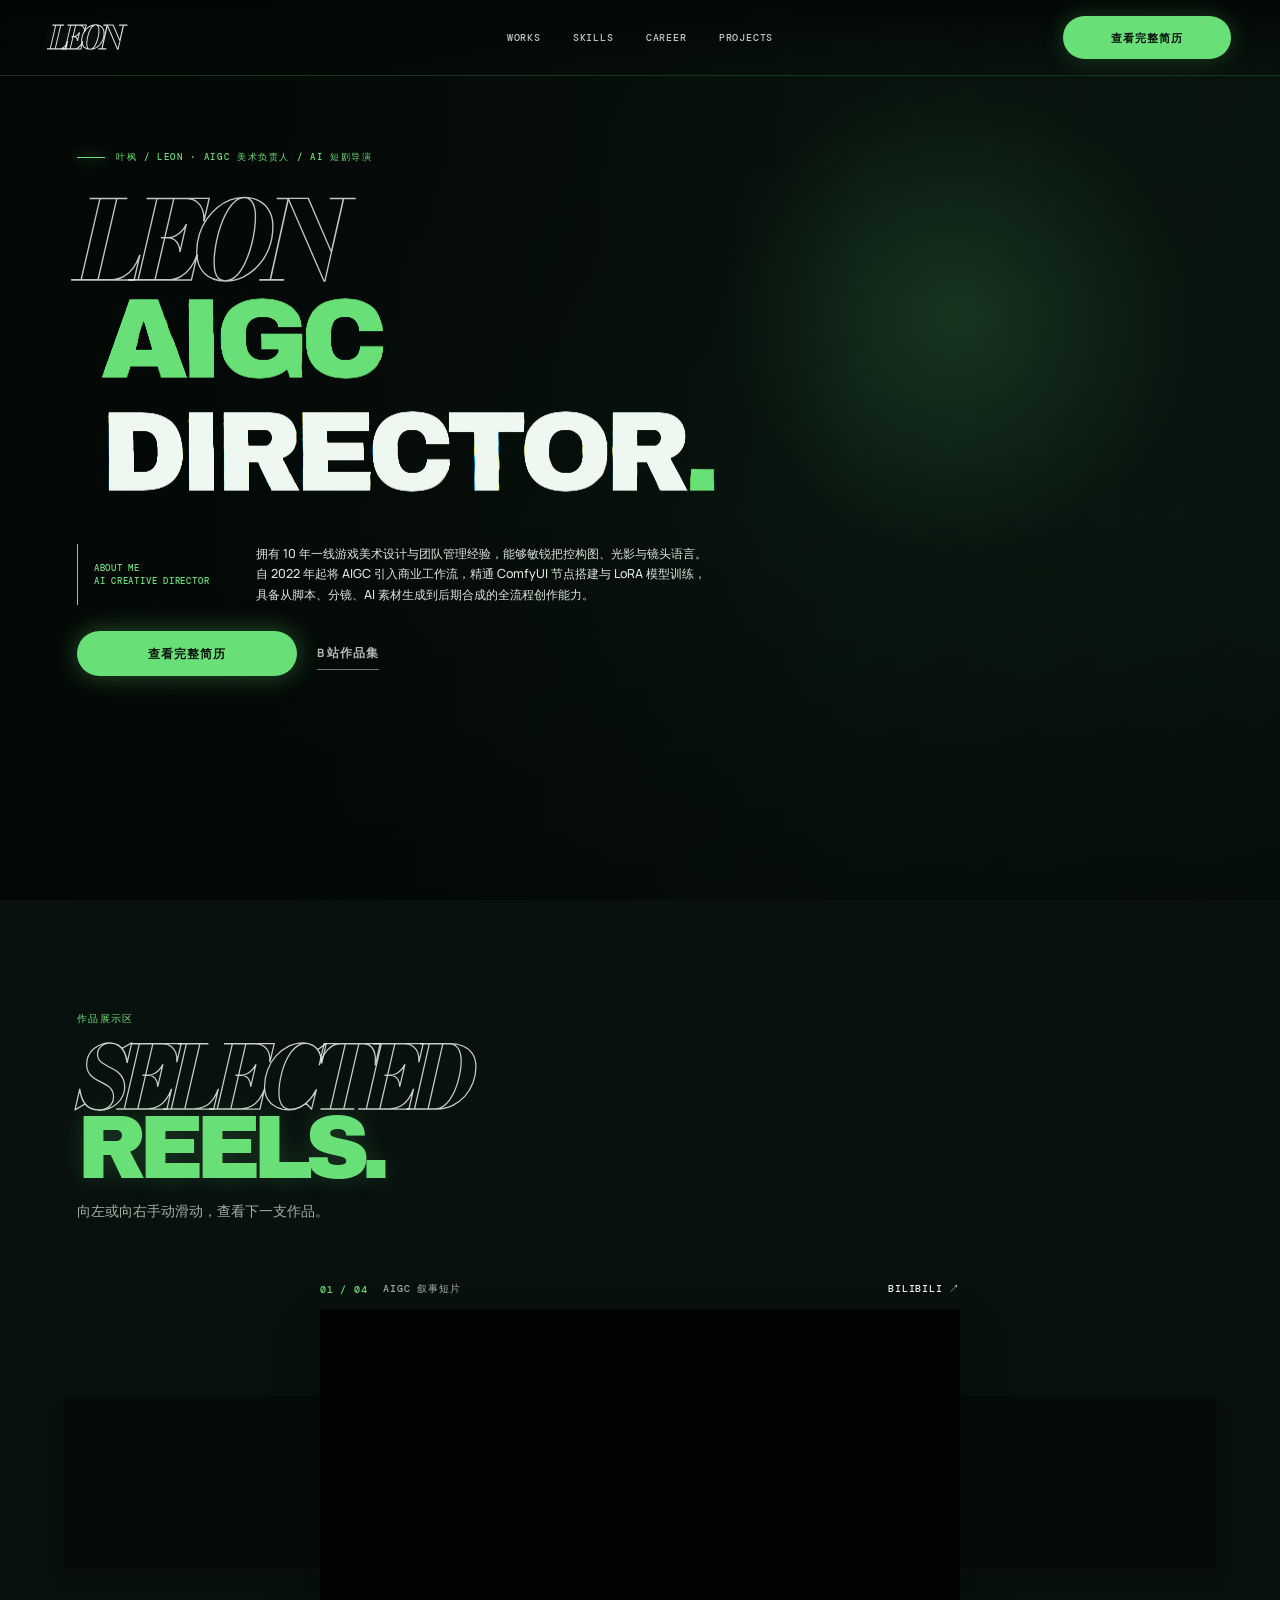
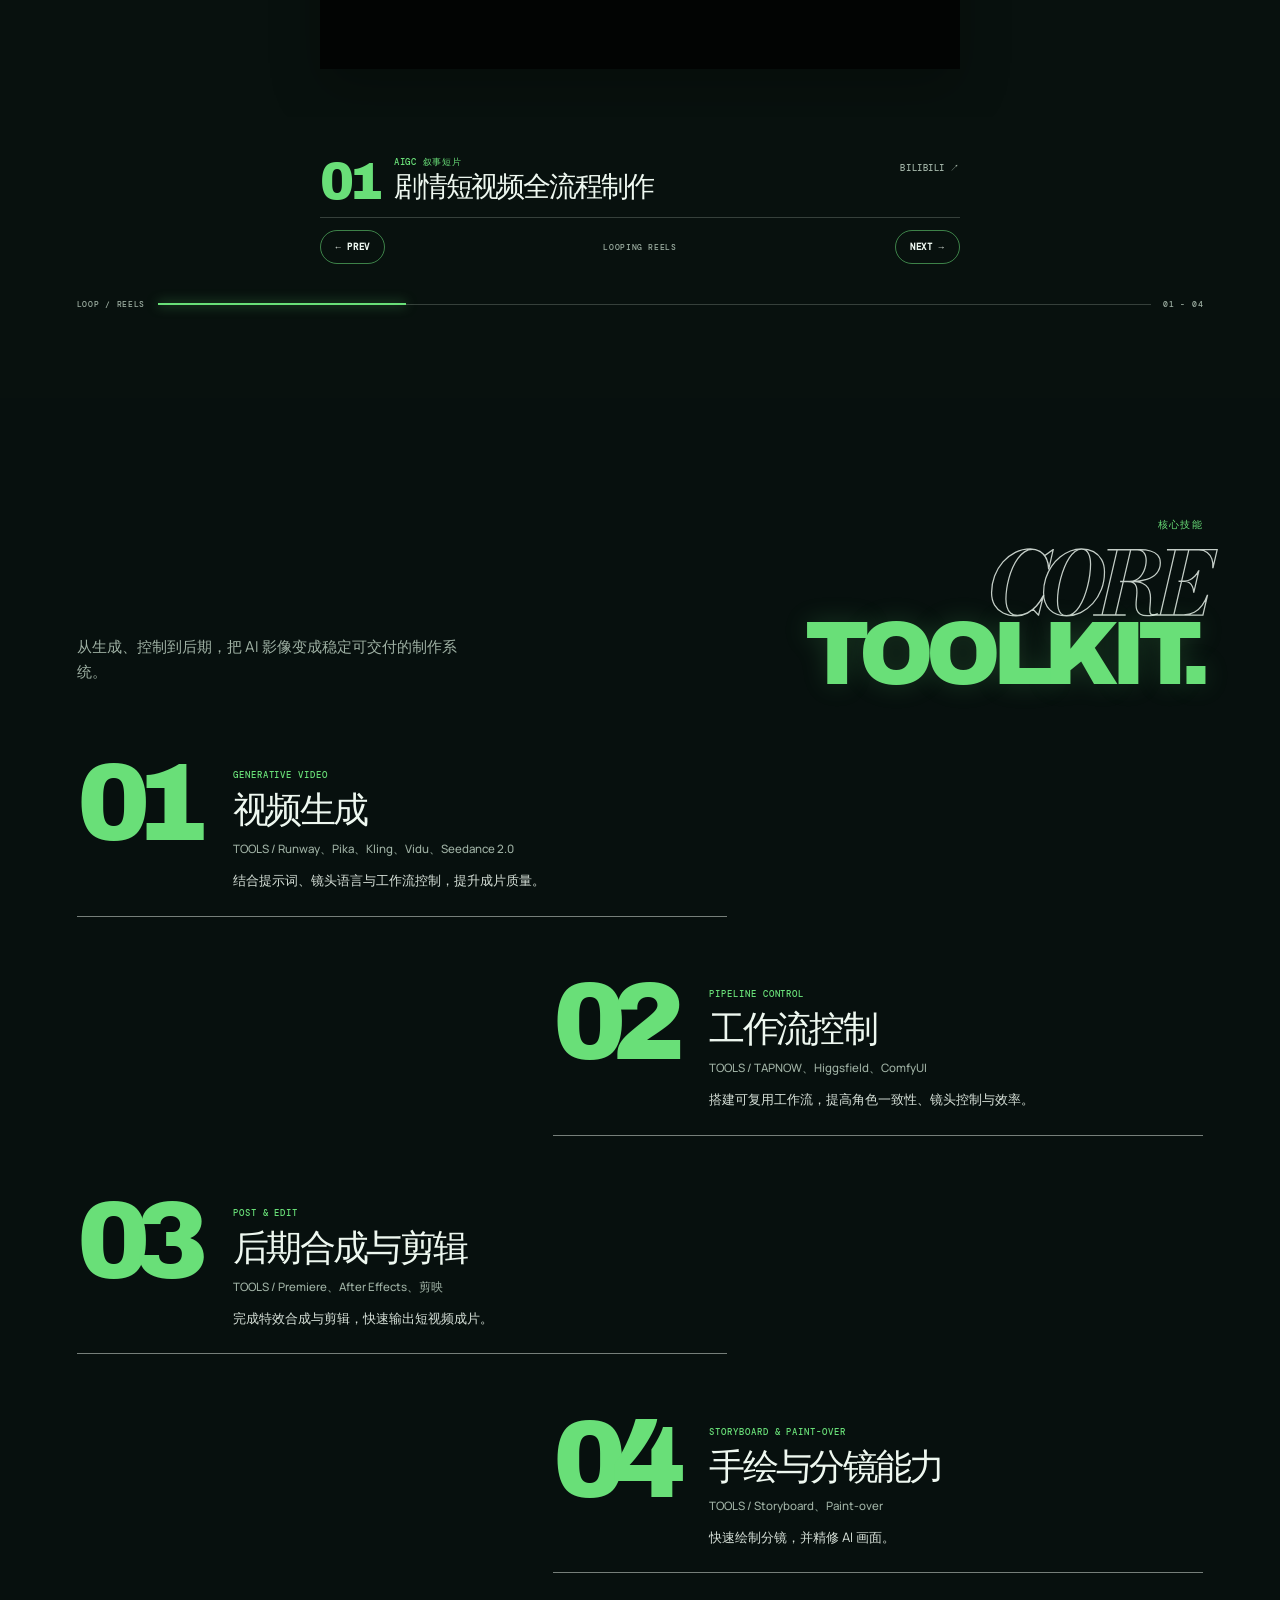
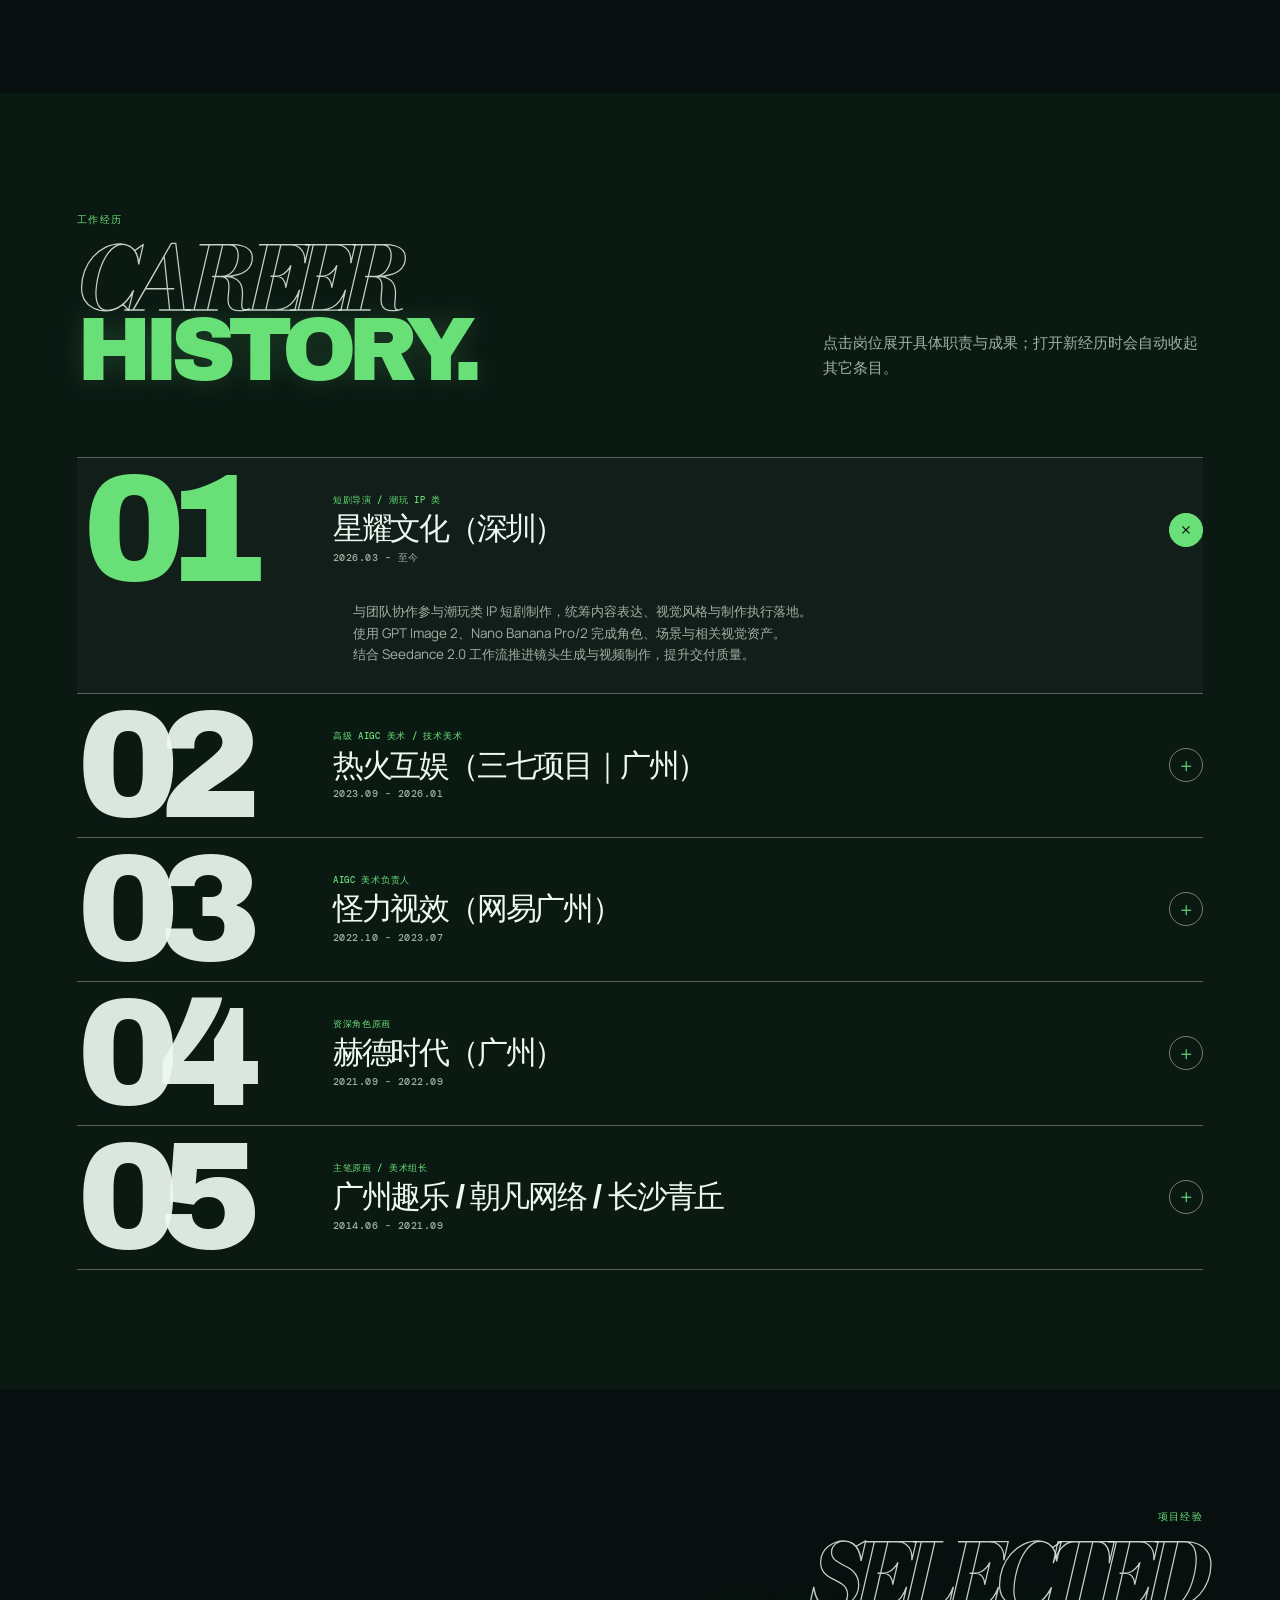
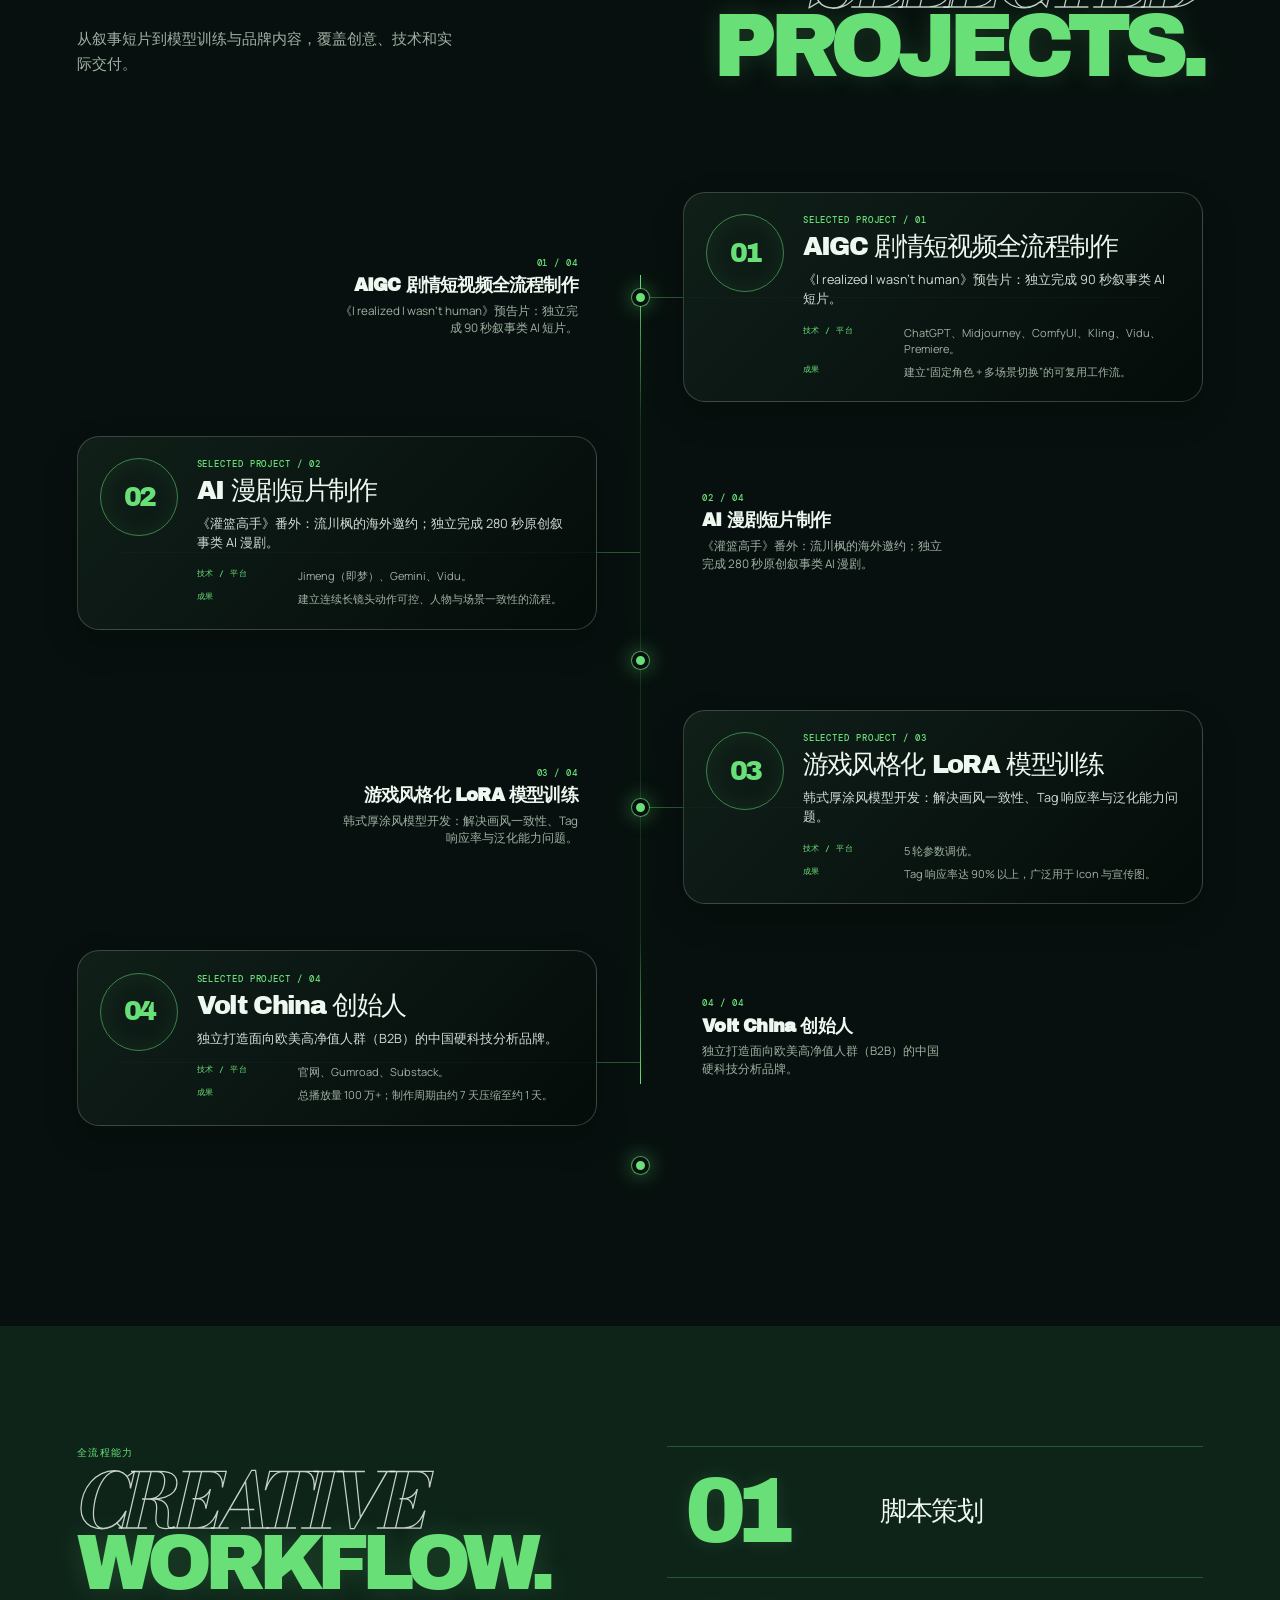
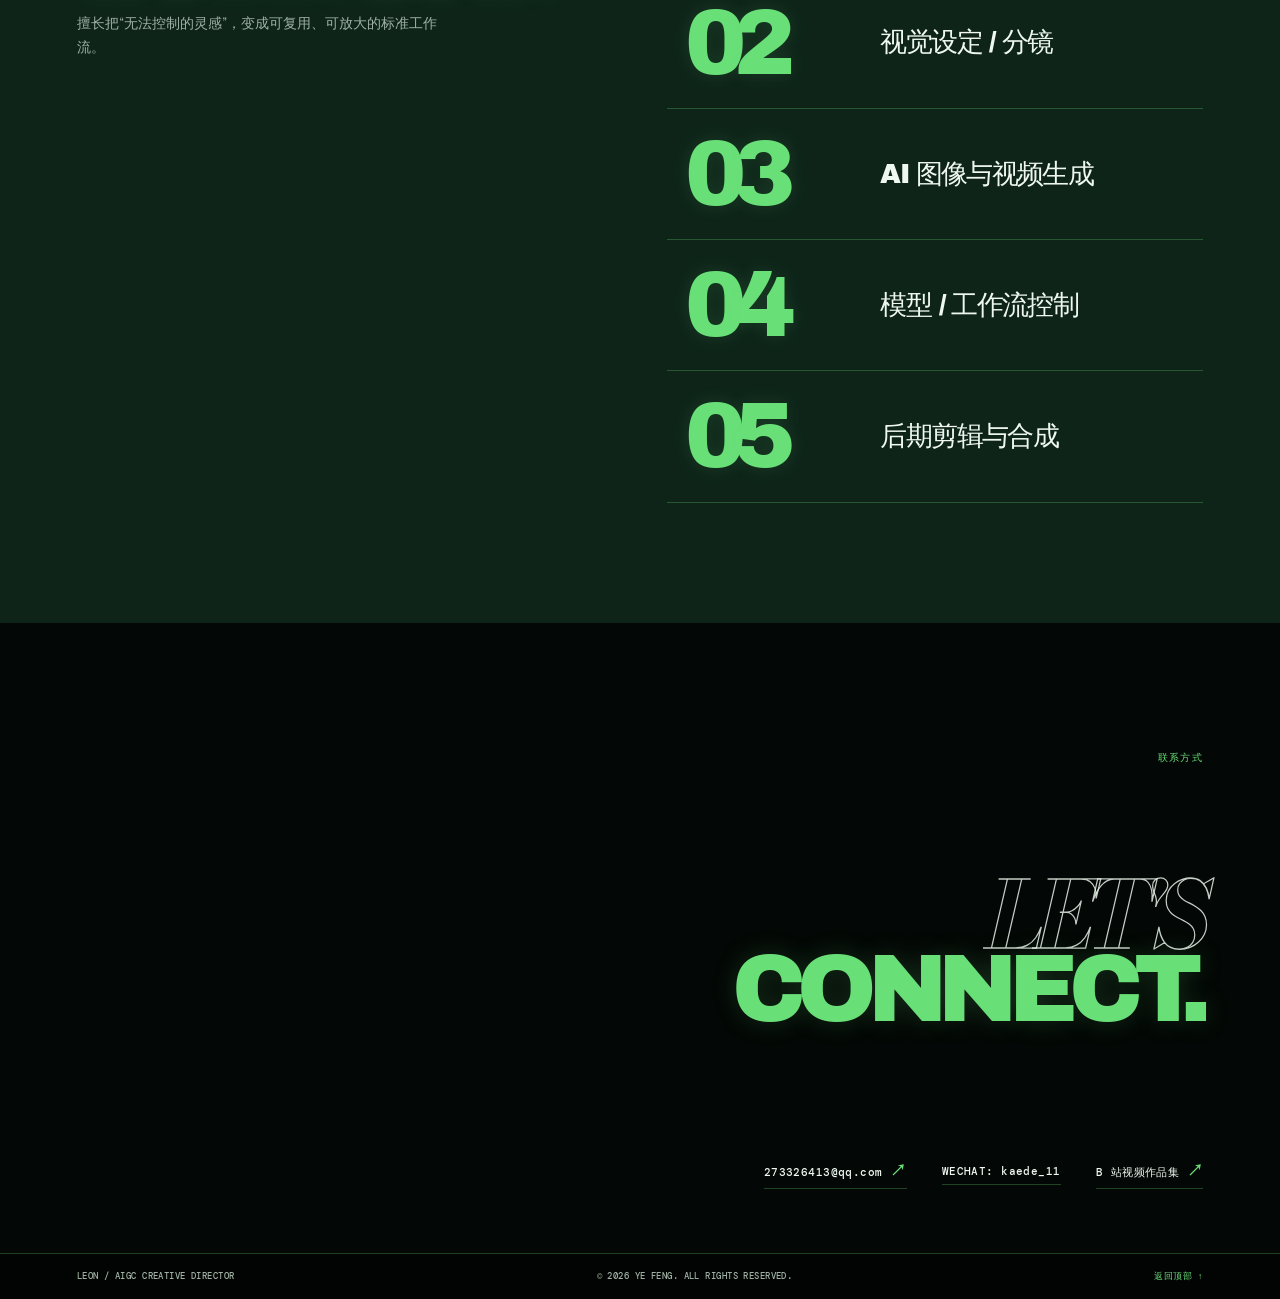
==== site-v29.html @ 6bfc0a17 "Cache-bust CSS ref with ?v=2 and inject inline fallback !important styles for hero-bio/button guaran" ====
<!DOCTYPE html><html lang="zh-CN"><head><meta charSet="utf-8"/><meta name="viewport" content="width=device-width, initial-scale=1"/><link rel="stylesheet" href="/assets/index-Bgl_lo5D.css?v=2" data-rsc-css-href="/assets/index-Bgl_lo5D.css?v=2" data-precedence="vite-rsc/importer-resources"/><link rel="stylesheet" href="/assets/WarpText-DCF2gOt4.css" data-precedence="vite-rsc/client-reference"/><link rel="modulepreload" href="/assets/layout-segment-context-imKtq6L3.js" crossorigin=""/><link rel="modulepreload" href="/assets/rolldown-runtime-S-ySWqyJ.js" crossorigin=""/><link rel="modulepreload" href="/assets/index-DXZuRIaU.js" crossorigin=""/><link rel="modulepreload" href="/assets/framework-XU8gKkFC.js" crossorigin=""/><link rel="modulepreload" href="/assets/WarpText-02QxRtZ-.js" crossorigin=""/><title>叶枫 LEON — AI Director &amp; AIGC Creative</title><meta name="description" content="叶枫 LEON，AI 导演与 AIGC 创意负责人。以游戏美术的审美标准，完成从创意、分镜到 AI 视频成片的视觉交付。"/><link rel="shortcut icon" href="/favicon.svg"/><link rel="icon" href="/favicon.svg"/><meta name="codex-preview" content="development"/><script>self.__VINEXT_RSC_PARAMS__={}</script><script>self.__VINEXT_RSC_NAV__={"pathname":"/","searchParams":[]}</script><link rel="modulepreload" href="/assets/index-DXZuRIaU.js" />
<style data-fallback-fix="HERO_BIO_FALLBACK_FIX">
.hero-bio{display:grid !important;align-items:center !important;grid-template-columns:145px minmax(250px,455px) !important;border-left:1px solid var(--acid) !important}
.hero-bio>span{display:block !important;text-align:left !important;justify-self:start !important;align-self:center !important;letter-spacing:.09em;font:500 .54rem/1.5 DM Mono,monospace;color:var(--acid);width:145px}
@media (width<=600px){
  .hero-bio{grid-template-columns:1fr !important}
  .hero-bio>span{width:145px !important}
}
.hero-primary b,.hero-secondary b{display:none !important}
.hero-primary{justify-content:center !important;font:800 .72rem/1 Manrope,"PingFang SC","HarmonyOS Sans SC","Microsoft YaHei",sans-serif !important;letter-spacing:.09em !important;text-transform:uppercase !important;padding:1.05rem 1.8rem !important}
.hero-secondary{font:700 .72rem Manrope,"PingFang SC","HarmonyOS Sans SC","Microsoft YaHei",sans-serif !important;letter-spacing:.07em !important}
.nav-button{font-family:Manrope,"PingFang SC","HarmonyOS Sans SC","Microsoft YaHei",sans-serif !important}
</style></head><body><main><nav class="site-nav" aria-label="Primary navigation"><a class="wordmark" href="#top" aria-label="LEON home">LEON</a><div class="nav-center"><a href="#work">WORKS</a><a href="#skills">SKILLS</a><a href="#experience">CAREER</a><a href="#projects">PROJECTS</a></div><a class="nav-button" href="leon-resume.pdf" target="_blank" rel="noreferrer">查看完整简历 <b>↗</b></a></nav><section class="hero-film" id="top" aria-label="叶枫 LEON，AIGC 美术负责人、AI 短剧导演"><video class="hero-video" autoPlay="" muted="" loop="" playsInline="" preload="metadata" aria-hidden="true"><source src="ice-reel.mp4" type="video/mp4"/></video><div class="hero-video-fallback" aria-hidden="true"></div><div class="hero-scrim" aria-hidden="true"></div><div class="hero-copy"><p class="hero-kicker"><span></span> 叶枫 / LEON · AIGC 美术负责人 / AI 短剧导演</p><div class="hero-display hero-display-warp" role="heading" aria-level="1" aria-label="LEON AIGC DIRECTOR"><span class="outline-word">LEON</span><div class="warp-text  hero-warp hero-warp-acid" style="height:clamp(4.7rem, 8.8vw, 10.7rem)" role="img" aria-label="AIGC"><span class="warp-text-fallback" aria-hidden="true">AIGC</span></div><div class="warp-text  hero-warp hero-warp-director" style="height:clamp(4.7rem, 8.8vw, 10.7rem)" role="img" aria-label="DIRECTOR."><span class="warp-text-fallback" aria-hidden="true">DIRECTOR.</span></div></div><div class="hero-bio"><span>ABOUT ME<br/>AI CREATIVE DIRECTOR</span><p>拥有 10 年一线游戏美术设计与团队管理经验，能够敏锐把控构图、光影与镜头语言。自 2022 年起将 AIGC 引入商业工作流，精通 ComfyUI 节点搭建与 LoRA 模型训练，具备从脚本、分镜、AI 素材生成到后期合成的全流程创作能力。</p></div><div class="hero-actions"><a class="hero-primary" href="leon-resume.pdf" target="_blank" rel="noreferrer">查看完整简历</a><a class="hero-secondary" href="https://space.bilibili.com/1673698055" target="_blank" rel="noreferrer">B 站作品集</a></div></div></section><section class="work-zone" id="work"><header class="work-heading heading-left"><span class="section-chinese">作品展示区</span><h2 class="section-display"><span class="display-outline">SELECTED</span><span class="display-solid">REELS.</span></h2><p>向左或向右手动滑动，查看下一支作品。</p></header><div class="video-rail" aria-label="四支视频作品，横向滑动查看" data-video-rail="true"><article class="video-stage" data-active="" data-video-index="01" data-video-type="AIGC 叙事短片" data-video-title="剧情短视频全流程制作" data-video-url="https://www.bilibili.com/video/BV1trMJ6xEvJ/"><div class="stage-meta"><span>01<!-- --> / 04</span><span>AIGC 叙事短片</span><a href="https://www.bilibili.com/video/BV1trMJ6xEvJ/" target="_blank" rel="noreferrer">BILIBILI ↗</a></div><div class="stage-player"><iframe src="https://player.bilibili.com/player.html?bvid=BV1trMJ6xEvJ&amp;autoplay=0" title="01 剧情短视频全流程制作" loading="lazy" allow="autoplay; fullscreen; picture-in-picture" allowFullScreen="" referrerPolicy="strict-origin-when-cross-origin"></iframe></div></article><article class="video-stage" data-video-index="02" data-video-type="AI 漫剧短片" data-video-title="连续叙事与镜头控制" data-video-url="https://www.bilibili.com/video/BV1xMcWzFEqa/"><div class="stage-meta"><span>02<!-- --> / 04</span><span>AI 漫剧短片</span><a href="https://www.bilibili.com/video/BV1xMcWzFEqa/" target="_blank" rel="noreferrer">BILIBILI ↗</a></div><div class="stage-player"><iframe src="https://player.bilibili.com/player.html?bvid=BV1xMcWzFEqa&amp;autoplay=0" title="02 连续叙事与镜头控制" loading="lazy" allow="autoplay; fullscreen; picture-in-picture" allowFullScreen="" referrerPolicy="strict-origin-when-cross-origin"></iframe></div></article><article class="video-stage" data-video-index="03" data-video-type="AI 视觉实验" data-video-title="氛围、角色与镜头预演" data-video-url="https://www.bilibili.com/video/BV1BmmMBuEsG/"><div class="stage-meta"><span>03<!-- --> / 04</span><span>AI 视觉实验</span><a href="https://www.bilibili.com/video/BV1BmmMBuEsG/" target="_blank" rel="noreferrer">BILIBILI ↗</a></div><div class="stage-player"><iframe src="https://player.bilibili.com/player.html?bvid=BV1BmmMBuEsG&amp;autoplay=0" title="03 氛围、角色与镜头预演" loading="lazy" allow="autoplay; fullscreen; picture-in-picture" allowFullScreen="" referrerPolicy="strict-origin-when-cross-origin"></iframe></div></article><article class="video-stage" data-video-index="04" data-video-type="品牌视觉短片" data-video-title="概念视觉与动态表达" data-video-url="https://www.bilibili.com/video/BV1XRCiBYECo/"><div class="stage-meta"><span>04<!-- --> / 04</span><span>品牌视觉短片</span><a href="https://www.bilibili.com/video/BV1XRCiBYECo/" target="_blank" rel="noreferrer">BILIBILI ↗</a></div><div class="stage-player"><iframe src="https://player.bilibili.com/player.html?bvid=BV1XRCiBYECo&amp;autoplay=0" title="04 概念视觉与动态表达" loading="lazy" allow="autoplay; fullscreen; picture-in-picture" allowFullScreen="" referrerPolicy="strict-origin-when-cross-origin"></iframe></div></article></div><div class="active-video-caption" data-video-caption="true" aria-live="polite"><b data-active-video-index="true">01</b><div><span data-active-video-type="true">AIGC 叙事短片</span><h3 data-active-video-title="true">剧情短视频全流程制作</h3></div><a data-active-video-link="true" href="https://www.bilibili.com/video/BV1trMJ6xEvJ/" target="_blank" rel="noreferrer">BILIBILI ↗</a></div><div class="video-controls" aria-label="作品切换"><button type="button" data-video-prev="true" aria-label="上一支视频">← PREV</button><span>LOOPING REELS</span><button type="button" data-video-next="true" aria-label="下一支视频">NEXT →</button></div><div class="rail-progress" aria-hidden="true"><span>LOOP / REELS</span><div><b data-video-progress="true"></b></div><span data-video-progress-label="true">01 - 04</span></div></section><script data-video-title-sync="true">(() => { const rail = document.querySelector('[data-video-rail]'); const caption = document.querySelector('[data-video-caption]'); const indexLabel = document.querySelector('[data-active-video-index]'); const typeLabel = document.querySelector('[data-active-video-type]'); const titleLabel = document.querySelector('[data-active-video-title]'); const link = document.querySelector('[data-active-video-link]'); const previous = document.querySelector('[data-video-prev]'); const next = document.querySelector('[data-video-next]'); const progress = document.querySelector('[data-video-progress]'); const progressLabel = document.querySelector('[data-video-progress-label]'); if (!rail || !indexLabel || !typeLabel || !titleLabel || !link) return; const cards = Array.from(rail.querySelectorAll('[data-video-index]')); const positions = [{ x: '0vw', scale: '1', opacity: '1', z: '4' }, { x: '33vw', scale: '.48', opacity: '.36', z: '2' }, { x: '57vw', scale: '.26', opacity: '.12', z: '1' }, { x: '-33vw', scale: '.48', opacity: '.36', z: '2' }]; let activeIndex = 0; let previousIndex = 0; let renderedIndex = -1; let captionTimer; const paintCaption = (card) => { indexLabel.textContent = card.dataset.videoIndex || ''; typeLabel.textContent = card.dataset.videoType || ''; titleLabel.textContent = card.dataset.videoTitle || ''; link.setAttribute('href', card.dataset.videoUrl || '#'); if (caption) caption.classList.remove('is-changing'); }; const updateProgress = (index, direction) => { if (!progress) return; const setPosition = (value) => { progress.style.transform = 'translateX(' + value + '%)'; }; if (direction > 0 && previousIndex === cards.length - 1 && index === 0) { progress.classList.add('is-resetting'); setPosition(400); window.requestAnimationFrame(() => window.requestAnimationFrame(() => { progress.classList.remove('is-resetting'); setPosition(0); })); } else if (direction < 0 && previousIndex === 0 && index === cards.length - 1) { progress.classList.add('is-resetting'); setPosition(-100); window.requestAnimationFrame(() => window.requestAnimationFrame(() => { progress.classList.remove('is-resetting'); setPosition((cards.length - 1) * 100); })); } else { setPosition(index * 100); } if (progressLabel) progressLabel.textContent = String(index + 1).padStart(2, '0') + ' - ' + String(cards.length).padStart(2, '0'); previousIndex = index; }; const sync = (nextIndex = activeIndex, direction = 0) => { activeIndex = (nextIndex + cards.length) % cards.length; const card = cards[activeIndex]; if (!card) return; cards.forEach((item, index) => { const slot = (index - activeIndex + cards.length) % cards.length; const position = positions[slot]; item.style.setProperty('--carousel-x', position.x); item.style.setProperty('--carousel-scale', position.scale); item.style.setProperty('--carousel-opacity', position.opacity); item.style.setProperty('--carousel-z', position.z); item.toggleAttribute('data-active', index === activeIndex); item.setAttribute('aria-hidden', index === activeIndex ? 'false' : 'true'); }); updateProgress(activeIndex, direction); if (activeIndex === renderedIndex) return; clearTimeout(captionTimer); if (caption && renderedIndex !== -1) { caption.classList.add('is-changing'); captionTimer = window.setTimeout(() => paintCaption(card), 170); } else { paintCaption(card); } renderedIndex = activeIndex; }; const move = (direction) => sync(activeIndex + direction, direction); if (previous) previous.addEventListener('click', () => move(-1)); if (next) next.addEventListener('click', () => move(1)); sync(); })();</script><section class="skills-zone" id="skills"><header class="section-heading heading-right"><div class="section-title"><span class="section-chinese">核心技能</span><h2 class="section-display"><span class="display-outline">CORE</span><span class="display-solid">TOOLKIT.</span></h2></div><p>从生成、控制到后期，把 AI 影像变成稳定可交付的制作系统。</p></header><div class="skills-flow"><article class="skills-step"><span class="skill-index">01</span><div class="skill-copy"><span class="skill-label">GENERATIVE VIDEO</span><h3>视频生成</h3><small>TOOLS / <!-- -->Runway、Pika、Kling、Vidu、Seedance 2.0</small><p>结合提示词、镜头语言与工作流控制，提升成片质量。</p></div></article><article class="skills-step"><span class="skill-index">02</span><div class="skill-copy"><span class="skill-label">PIPELINE CONTROL</span><h3>工作流控制</h3><small>TOOLS / <!-- -->TAPNOW、Higgsfield、ComfyUI</small><p>搭建可复用工作流，提高角色一致性、镜头控制与效率。</p></div></article><article class="skills-step"><span class="skill-index">03</span><div class="skill-copy"><span class="skill-label">POST &amp; EDIT</span><h3>后期合成与剪辑</h3><small>TOOLS / <!-- -->Premiere、After Effects、剪映</small><p>完成特效合成与剪辑，快速输出短视频成片。</p></div></article><article class="skills-step"><span class="skill-index">04</span><div class="skill-copy"><span class="skill-label">STORYBOARD &amp; PAINT-OVER</span><h3>手绘与分镜能力</h3><small>TOOLS / <!-- -->Storyboard、Paint-over</small><p>快速绘制分镜，并精修 AI 画面。</p></div></article></div></section><section class="experience-zone" id="experience"><header class="section-heading heading-left"><div class="section-title"><span class="section-chinese">工作经历</span><h2 class="section-display"><span class="display-outline">CAREER</span><span class="display-solid">HISTORY.</span></h2></div><p>点击岗位展开具体职责与成果；打开新经历时会自动收起其它条目。</p></header><div class="experience-list"><details class="experience-card" name="career-history" open=""><summary class="experience-toggle"><span class="experience-index">0<!-- -->1</span><span class="experience-summary"><span class="experience-role">短剧导演 / 潮玩 IP 类</span><strong>星耀文化（深圳）</strong><time>2026.03 - 至今</time></span><span class="experience-action" aria-hidden="true">+</span></summary><div class="experience-detail"><div><ul><li>与团队协作参与潮玩类 IP 短剧制作，统筹内容表达、视觉风格与制作执行落地。</li><li>使用 GPT Image 2、Nano Banana Pro/2 完成角色、场景与相关视觉资产。</li><li>结合 Seedance 2.0 工作流推进镜头生成与视频制作，提升交付质量。</li></ul></div></div></details><details class="experience-card" name="career-history"><summary class="experience-toggle"><span class="experience-index">0<!-- -->2</span><span class="experience-summary"><span class="experience-role">高级 AIGC 美术 / 技术美术</span><strong>热火互娱（三七项目｜广州）</strong><time>2023.09 - 2026.01</time></span><span class="experience-action" aria-hidden="true">+</span></summary><div class="experience-detail"><div><ul><li>引入 Stable Diffusion + ControlNet 工作流，辅助角色原画与概念设计，草图至细化阶段效率提升 30%。</li><li>探索静态角色立绘转高品质动态展示视频，用于内部宣发与 Demo 演示。</li><li>对 AI 素材进行高精度手绘修缮与重绘，达到一线游戏项目美术品质标准。</li></ul></div></div></details><details class="experience-card" name="career-history"><summary class="experience-toggle"><span class="experience-index">0<!-- -->3</span><span class="experience-summary"><span class="experience-role">AIGC 美术负责人</span><strong>怪力视效（网易广州）</strong><time>2022.10 - 2023.07</time></span><span class="experience-action" aria-hidden="true">+</span></summary><div class="experience-detail"><div><ul><li>从 0 到 1 搭建管线：主导美术数字化转型，搭建基于 Midjourney 的前期概念设计工作流。</li><li>训练项目专属 LoRA，解决风格割裂问题，成功纳入正式生产，整体供给效率提升 40%。</li><li>快速制作动态分镜与概念短片，辅助低成本创意验证；并编写操作手册、组织内部培训。</li></ul></div></div></details><details class="experience-card" name="career-history"><summary class="experience-toggle"><span class="experience-index">0<!-- -->4</span><span class="experience-summary"><span class="experience-role">资深角色原画</span><strong>赫德时代（广州）</strong><time>2021.09 - 2022.09</time></span><span class="experience-action" aria-hidden="true">+</span></summary><div class="experience-detail"><div><ul><li>负责核心项目组写实类角色设计与立绘绘制，把控整体美术风格。</li><li>积累写实唯美画风审美，为 AI 写实视频生成奠定基础。</li></ul></div></div></details><details class="experience-card" name="career-history"><summary class="experience-toggle"><span class="experience-index">0<!-- -->5</span><span class="experience-summary"><span class="experience-role">主笔原画 / 美术组长</span><strong>广州趣乐 / 朝凡网络 / 长沙青丘</strong><time>2014.06 - 2021.09</time></span><span class="experience-action" aria-hidden="true">+</span></summary><div class="experience-detail"><div><ul><li>历任主笔原画、美术组长，拥有多年带队经验。</li><li>熟悉二次元、国风、写实等游戏美术开发流程，具备项目推动力。</li></ul></div></div></details></div></section><section class="projects-zone" id="projects"><header class="section-heading heading-right"><div class="section-title"><span class="section-chinese">项目经验</span><h2 class="section-display"><span class="display-outline">SELECTED</span><span class="display-solid">PROJECTS.</span></h2></div><p>从叙事短片到模型训练与品牌内容，覆盖创意、技术和实际交付。</p></header><div class="projects-network"><article class="project-node"><aside class="project-note"><span>01<!-- --> / 04</span><strong>AIGC 剧情短视频全流程制作</strong><p>《I realized I wasn&#x27;t human》预告片：独立完成 90 秒叙事类 AI 短片。</p></aside><div class="project-connector" aria-hidden="true"><i></i></div><div class="project-card"><span class="project-badge">01</span><div class="project-content"><span class="project-kicker">SELECTED PROJECT / <!-- -->01</span><h3>AIGC 剧情短视频全流程制作</h3><p>《I realized I wasn&#x27;t human》预告片：独立完成 90 秒叙事类 AI 短片。</p><dl><div><dt>技术 / 平台</dt><dd>ChatGPT、Midjourney、ComfyUI、Kling、Vidu、Premiere。</dd></div><div><dt>成果</dt><dd>建立“固定角色 + 多场景切换”的可复用工作流。</dd></div></dl></div></div></article><article class="project-node"><aside class="project-note"><span>02<!-- --> / 04</span><strong>AI 漫剧短片制作</strong><p>《灌篮高手》番外：流川枫的海外邀约；独立完成 280 秒原创叙事类 AI 漫剧。</p></aside><div class="project-connector" aria-hidden="true"><i></i></div><div class="project-card"><span class="project-badge">02</span><div class="project-content"><span class="project-kicker">SELECTED PROJECT / <!-- -->02</span><h3>AI 漫剧短片制作</h3><p>《灌篮高手》番外：流川枫的海外邀约；独立完成 280 秒原创叙事类 AI 漫剧。</p><dl><div><dt>技术 / 平台</dt><dd>Jimeng（即梦）、Gemini、Vidu。</dd></div><div><dt>成果</dt><dd>建立连续长镜头动作可控、人物与场景一致性的流程。</dd></div></dl></div></div></article><article class="project-node"><aside class="project-note"><span>03<!-- --> / 04</span><strong>游戏风格化 LoRA 模型训练</strong><p>韩式厚涂风模型开发：解决画风一致性、Tag 响应率与泛化能力问题。</p></aside><div class="project-connector" aria-hidden="true"><i></i></div><div class="project-card"><span class="project-badge">03</span><div class="project-content"><span class="project-kicker">SELECTED PROJECT / <!-- -->03</span><h3>游戏风格化 LoRA 模型训练</h3><p>韩式厚涂风模型开发：解决画风一致性、Tag 响应率与泛化能力问题。</p><dl><div><dt>技术 / 平台</dt><dd>5 轮参数调优。</dd></div><div><dt>成果</dt><dd>Tag 响应率达 90% 以上，广泛用于 Icon 与宣传图。</dd></div></dl></div></div></article><article class="project-node"><aside class="project-note"><span>04<!-- --> / 04</span><strong>Volt China 创始人</strong><p>独立打造面向欧美高净值人群（B2B）的中国硬科技分析品牌。</p></aside><div class="project-connector" aria-hidden="true"><i></i></div><div class="project-card"><span class="project-badge">04</span><div class="project-content"><span class="project-kicker">SELECTED PROJECT / <!-- -->04</span><h3>Volt China 创始人</h3><p>独立打造面向欧美高净值人群（B2B）的中国硬科技分析品牌。</p><dl><div><dt>技术 / 平台</dt><dd>官网、Gumroad、Substack。</dd></div><div><dt>成果</dt><dd>总播放量 100 万+；制作周期由约 7 天压缩至约 1 天。</dd></div></dl></div></div></article></div></section><section class="workflow-zone"><div class="workflow-heading heading-left"><span class="section-chinese">全流程能力</span><h2 class="section-display"><span class="display-outline">CREATIVE</span><span class="display-solid">WORKFLOW.</span></h2><p>擅长把“无法控制的灵感”，变成可复用、可放大的标准工作流。</p></div><ol><li>脚本策划</li><li>视觉设定 / 分镜</li><li>AI 图像与视频生成</li><li>模型 / 工作流控制</li><li>后期剪辑与合成</li></ol></section><section class="contact-zone heading-right" id="contact"><video class="contact-video" autoPlay="" muted="" loop="" playsInline="" preload="metadata" aria-hidden="true"><source src="contact-reel.mp4" type="video/mp4"/></video><div class="contact-scrim" aria-hidden="true"></div><div class="contact-content"><span class="section-chinese">联系方式</span><h2 class="section-display contact-display"><span class="display-outline">LET&#x27;S</span><span class="display-solid">CONNECT.</span></h2><div class="contact-details"><a href="mailto:273326413@qq.com">273326413@qq.com <b>↗</b></a><span class="contact-static">WECHAT: kaede_11</span><a href="https://space.bilibili.com/1673698055" target="_blank" rel="noreferrer">B 站视频作品集 <b>↗</b></a></div></div></section><footer><span>LEON / AIGC CREATIVE DIRECTOR</span><span>© 2026 YE FENG. ALL RIGHTS RESERVED.</span><a href="#top">返回顶部 ↑</a></footer></main><script id="_R_">import("/assets/index-DXZuRIaU.js")</script><script>(function(){function c(){var b=a.contentDocument||(a.contentWindow&&a.contentWindow.document);if(b){var d=b.createElement('script');d.innerHTML="window.__CF$cv$params={r:'a26bd64a9d43ace1',t:'MTc4NTk5NjE5Mg=='};var a=document.createElement('script');a.src='/cdn-cgi/challenge-platform/scripts/jsd/main.js';document.getElementsByTagName('head')[0].appendChild(a);";b.getElementsByTagName('head')[0].appendChild(d)}}if(document.body){var a=document.createElement('iframe');a.height=1;a.width=1;a.style.position='absolute';a.style.top=0;a.style.left=0;a.style.border='none';a.style.visibility='hidden';document.body.appendChild(a);if('loading'!==document.readyState)c();else if(window.addEventListener)document.addEventListener('DOMContentLoaded',c);else{var e=document.onreadystatechange||function(){};document.onreadystatechange=function(b){e(b);'loading'!==document.readyState&&(document.onreadystatechange=e,c())}}}})();</script></body></html><script>self.__VINEXT_RSC_CHUNKS__=self.__VINEXT_RSC_CHUNKS__||[];self.__VINEXT_RSC_CHUNKS__.push("2:I[\"8c0f216c4604\",[],\"Children\",1]\n3:I[\"15c18cfaeeff\",[],\"LayoutSegmentProvider\",1]\n4:I[\"8c0f216c4604\",[],\"Slot\",1]\n5:I[\"593f344dc510\",[],\"RedirectBoundary\",1]\n:HL[\"/assets/index-Bgl_lo5D.css?v=2\",\"style\"]\n0:{\"__route\":\"route:/\",\"__interceptionContext\":null,\"__layoutIds\":[\"layout:/\"],\"__rootLayout\":\"/\",\"page:/\":\"$L1\",\"layout:/\":[[[[\"$\",\"link\",\"css:/assets/index-Bgl_lo5D.css?v=2\",{\"rel\":\"stylesheet\",\"precedence\":\"vite-rsc/importer-resources\",\"href\":\"/assets/index-Bgl_lo5D.css?v=2\",\"data-rsc-css-href\":\"/assets/index-Bgl_lo5D.css?v=2\"}],\"$undefined\"],[\"$\",\"html\",null,{\"lang\":\"zh-CN\",\"children\":[\"$\",\"body\",null,{\"children\":[\"$\",\"$L2\",null,{}]}]}]],null],\"route:/\":[[[\"$\",\"meta\",null,{\"charSet\":\"utf-8\"}],[[\"$\",\"title\",\"0\",{\"children\":\"叶枫 LEON — AI Director \u0026 AIGC Creative\"}],[\"$\",\"meta\",\"1\",{\"name\":\"description\",\"content\":\"叶枫 LEON，AI 导演与 AIGC 创意负责人。以游戏美术的审美标准，完成从创意、分镜到 AI 视频成片的视觉交付。\"}],[\"$\",\"link\",\"2\",{\"rel\":\"shortcut icon\",\"href\":\"/favicon.svg\"}],[\"$\",\"link\",\"3\",{\"rel\":\"icon\",\"href\":\"/favicon.svg\"}],[\"$\",\"meta\",\"4\",{\"name\":\"codex-preview\",\"content\":\"development\"}]],[[\"$\",\"meta\",\"0\",{\"name\":\"viewport\",\"content\":\"width=device-width, initial-scale=1\"}]]],[\"$\",\"$L3\",null,{\"segmentMap\":{\"children\":[]},\"children\":[\"$\",\"$L4\",null,{\"id\":\"layout:/\",\"parallelSlots\":\"$undefined\",\"children\":[\"$\",\"$L5\",null,{\"children\":[\"$\",\"$L3\",null,{\"segmentMap\":{\"children\":[]},\"children\":[\"$\",\"$L4\",null,{\"id\":\"page:/\"}]}]}]}]}]],\"__layoutFlags\":{\"layout:/\":\"s\"},\"__artifactCompatibility\":{\"schemaVersion\":1,\"graphVersion\":\"app-route-graph:4uhn5s1wvoptc\",\"deploymentVersion\":\"ebda52f2-e636-482d-995e-04d07338d94e\",\"appElementsSchemaVersion\":1,\"rscPayloadSchemaVersion\":1,\"rootBoundaryId\":\"/\",\"renderEpoch\":null}}\n")</script><script>self.__VINEXT_RSC_CHUNKS__=self.__VINEXT_RSC_CHUNKS__||[];self.__VINEXT_RSC_CHUNKS__.push("6:I[\"ca6b21c4d2f9\",[],\"default\",1]\n")</script><script>self.__VINEXT_RSC_CHUNKS__=self.__VINEXT_RSC_CHUNKS__||[];self.__VINEXT_RSC_CHUNKS__.push("1:[\"$\",\"main\",null,{\"children\":[[\"$\",\"nav\",null,{\"className\":\"site-nav\",\"aria-label\":\"Primary navigation\",\"children\":[[\"$\",\"a\",null,{\"className\":\"wordmark\",\"href\":\"#top\",\"aria-label\":\"LEON home\",\"children\":\"LEON\"}],[\"$\",\"div\",null,{\"className\":\"nav-center\",\"children\":[[\"$\",\"a\",null,{\"href\":\"#work\",\"children\":\"WORKS\"}],[\"$\",\"a\",null,{\"href\":\"#skills\",\"children\":\"SKILLS\"}],[\"$\",\"a\",null,{\"href\":\"#experience\",\"children\":\"CAREER\"}],[\"$\",\"a\",null,{\"href\":\"#projects\",\"children\":\"PROJECTS\"}]]}],[\"$\",\"a\",null,{\"className\":\"nav-button\",\"href\":\"leon-resume.pdf\",\"target\":\"_blank\",\"rel\":\"noreferrer\",\"children\":\"查看完整简历\"}]]}],[\"$\",\"section\",null,{\"className\":\"hero-film\",\"id\":\"top\",\"aria-label\":\"叶枫 LEON，AIGC 美术负责人、AI 短剧导演\",\"children\":[[\"$\",\"video\",null,{\"className\":\"hero-video\",\"autoPlay\":true,\"muted\":true,\"loop\":true,\"playsInline\":true,\"preload\":\"metadata\",\"aria-hidden\":\"true\",\"children\":[\"$\",\"source\",null,{\"src\":\"ice-reel.mp4\",\"type\":\"video/mp4\"}]}],[\"$\",\"div\",null,{\"className\":\"hero-video-fallback\",\"aria-hidden\":\"true\"}],[\"$\",\"div\",null,{\"className\":\"hero-scrim\",\"aria-hidden\":\"true\"}],[\"$\",\"div\",null,{\"className\":\"hero-copy\",\"children\":[[\"$\",\"p\",null,{\"className\":\"hero-kicker\",\"children\":[[\"$\",\"span\",null,{}],\" 叶枫 / LEON · AIGC 美术负责人 / AI 短剧导演\"]}],[\"$\",\"div\",null,{\"className\":\"hero-display hero-display-warp\",\"role\":\"heading\",\"aria-level\":1,\"aria-label\":\"LEON AIGC DIRECTOR\",\"children\":[[\"$\",\"span\",null,{\"className\":\"outline-word\",\"children\":\"LEON\"}],[\"$\",\"$L6\",null,{\"text\":\"AIGC\",\"className\":\"hero-warp hero-warp-acid\",\"color\":\"#69df78\",\"warpStrength\":0.045,\"warpScale\":1.55,\"speed\":0.36,\"pointerInfluence\":0.34,\"pointerStrength\":0.2,\"refraction\":0.01,\"fontSize\":\"clamp(4.7rem, 8.8vw, 10.7rem)\",\"fontWeight\":400,\"fontFamily\":\"\\\"Archivo Black\\\", Impact, sans-serif\",\"letterSpacing\":\"-0.075em\",\"lineHeight\":0.76,\"textAlign\":\"left\",\"style\":{\"height\":\"clamp(4.7rem, 8.8vw, 10.7rem)\"}}],[\"$\",\"$L6\",null,{\"text\":\"DIRECTOR.\",\"className\":\"hero-warp hero-warp-director\",\"color\":\"#eef8f0\",\"accentLastColor\":\"#69df78\",\"warpStrength\":0.04,\"warpScale\":1.6,\"speed\":0.34,\"pointerInfluence\":0.34,\"pointerStrength\":0.18,\"refraction\":0.01,\"fontSize\":\"clamp(4.7rem, 8.8vw, 10.7rem)\",\"fontWeight\":400,\"fontFamily\":\"\\\"Archivo Black\\\", Impact, sans-serif\",\"letterSpacing\":\"-0.075em\",\"lineHeight\":0.76,\"textAlign\":\"left\",\"style\":{\"height\":\"clamp(4.7rem, 8.8vw, 10.7rem)\"}}]]}],[\"$\",\"div\",null,{\"className\":\"hero-bio\",\"children\":[[\"$\",\"span\",null,{\"children\":[\"ABOUT ME\",[\"$\",\"br\",null,{}],\"AI CREATIVE DIRECTOR\"]}],[\"$\",\"p\",null,{\"children\":\"拥有 10 年一线游戏美术设计与团队管理经验，能够敏锐把控构图、光影与镜头语言。自 2022 年起将 AIGC 引入商业工作流，精通 ComfyUI 节点搭建与 LoRA 模型训练，具备从脚本、分镜、AI 素材生成到后期合成的全流程创作能力。\"}]]}],[\"$\",\"div\",null,{\"className\":\"hero-actions\",\"children\":[[\"$\",\"a\",null,{\"className\":\"hero-primary\",\"href\":\"leon-resume.pdf\",\"target\":\"_blank\",\"rel\":\"noreferrer\",\"children\":\"查看完整简历\"}],[\"$\",\"a\",null,{\"className\":\"hero-secondary\",\"href\":\"https://space.bilibili.com/1673698055\",\"target\":\"_blank\",\"rel\":\"noreferrer\",\"children\":\"B 站作品集\"}]]}]]}]]}],[\"$\",\"section\",null,{\"className\":\"work-zone\",\"id\":\"work\",\"children\":[[\"$\",\"header\",null,{\"className\":\"work-heading heading-left\",\"children\":[[\"$\",\"span\",null,{\"className\":\"section-chinese\",\"children\":\"作品展示区\"}],[\"$\",\"h2\",null,{\"className\":\"section-display\",\"children\":[[\"$\",\"span\",null,{\"className\":\"display-outline\",\"children\":\"SELECTED\"}],[\"$\",\"span\",null,{\"className\":\"display-solid\",\"children\":\"REELS.\"}]]}],[\"$\",\"p\",null,{\"children\":\"向左或向右手动滑动，查看下一支作品。\"}]]}],[\"$\",\"div\",null,{\"className\":\"video-rail\",\"aria-label\":\"四支视频作品，横向滑动查看\",\"data-video-rail\":true,\"children\":[[\"$\",\"article\",\"BV1trMJ6xEvJ\",{\"className\":\"video-stage\",\"data-active\":\"\",\"data-video-index\":\"01\",\"data-video-type\":\"AIGC 叙事短片\",\"data-video-title\":\"剧情短视频全流程制作\",\"data-video-url\":\"https://www.bilibili.com/video/BV1trMJ6xEvJ/\",\"children\":[[\"$\",\"div\",null,{\"className\":\"stage-meta\",\"children\":[[\"$\",\"span\",null,{\"children\":[\"01\",\" / 04\"]}],[\"$\",\"span\",null,{\"children\":\"AIGC 叙事短片\"}],[\"$\",\"a\",null,{\"href\":\"https://www.bilibili.com/video/BV1trMJ6xEvJ/\",\"target\":\"_blank\",\"rel\":\"noreferrer\",\"children\":\"BILIBILI ↗\"}]]}],[\"$\",\"div\",null,{\"className\":\"stage-player\",\"children\":[\"$\",\"iframe\",null,{\"src\":\"https://player.bilibili.com/player.html?bvid=BV1trMJ6xEvJ\u0026autoplay=0\",\"title\":\"01 剧情短视频全流程制作\",\"loading\":\"lazy\",\"allow\":\"autoplay; fullscreen; picture-in-picture\",\"allowFullScreen\":true,\"referrerPolicy\":\"strict-origin-when-cross-origin\"}]}]]}],[\"$\",\"article\",\"BV1xMcWzFEqa\",{\"className\":\"video-stage\",\"data-active\":\"$undefined\",\"data-video-index\":\"02\",\"data-video-type\":\"AI 漫剧短片\",\"data-video-title\":\"连续叙事与镜头控制\",\"data-video-url\":\"https://www.bilibili.com/video/BV1xMcWzFEqa/\",\"children\":[\"$L7\",\"$L8\"]}],\"$L9\",\"$La\"]}],\"$Lb\",\"$Lc\",\"$Ld\"]}],\"$Le\",\"$Lf\",\"$L10\",\"$L11\",\"$L12\",\"$L13\",\"$L14\"]}]\n7:[\"$\",\"div\",null,{\"className\":\"stage-meta\",\"children\":[[\"$\",\"span\",null,{\"children\":[\"02\",\" / 04\"]}],[\"$\",\"span\",null,{\"children\":\"AI 漫剧短片\"}],[\"$\",\"a\",null,{\"href\":\"https://www.bilibili.com/video/BV1xMcWzFEqa/\",\"target\":\"_blank\",\"rel\":\"noreferrer\",\"children\":\"BILIBILI ↗\"}]]}]\n8:[\"$\",\"div\",null,{\"className\":\"stage-player\",\"children\":[\"$\",\"iframe\",null,{\"src\":\"https://player.bilibili.com/player.html?bvid=BV1xMcWzFEqa\u0026autoplay=0\",\"title\":\"02 连续叙事与镜头控制\",\"loading\":\"lazy\",\"allow\":\"autoplay; fullscreen; picture-in-picture\",\"allowFullScreen\":true,\"referrerPolicy\":\"strict-origin-when-cross-origin\"}]}]\n9:[\"$\",\"article\",\"BV1BmmMBuEsG\",{\"className\":\"video-stage\",\"data-active\":\"$undefined\",\"data-video-index\":\"03\",\"data-video-type\":\"AI 视觉实验\",\"data-video-title\":\"氛围、角色与镜头预演\",\"data-video-url\":\"https://www.bilibili.com/video/BV1BmmMBuEsG/\",\"children\":[[\"$\",\"div\",null,{\"className\":\"stage-meta\",\"children\":[[\"$\",\"span\",null,{\"children\":[\"03\",\" / 04\"]}],[\"$\",\"span\",null,{\"children\":\"AI 视觉实验\"}],[\"$\",\"a\",null,{\"href\":\"https://www.bilibili.com/video/BV1BmmMBuEsG/\",\"target\":\"_blank\",\"rel\":\"noreferrer\",\"children\":\"BILIBILI ↗\"}]]}],[\"$\",\"div\",null,{\"className\":\"stage-player\",\"children\":[\"$\",\"iframe\",null,{\"src\":\"https://player.bilibili.com/player.html?bvid=BV1BmmMBuEsG\u0026autoplay=0\",\"title\":\"03 氛围、角色与镜头预演\",\"loading\":\"lazy\",\"allow\":\"autoplay; fullscreen; picture-in-picture\",\"allowFullScreen\":true,\"referrerPolicy\":\"strict-origin-when-cross-origin\"}]}]]}]\na:[\"$\",\"article\",\"BV1XRCiBYECo\",{\"className\":\"video-stage\",\"data-active\":\"$undefined\",\"data-video-index\":\"04\",\"data-video-type\":\"品牌视觉短片\",\"data-video-title\":\"概念视觉与动态表达\",\"data-video-url\":\"https://www.bilibili.com/video/BV1XRCiBYECo/\",\"children\":[[\"$\",\"div\",null,{\"className\":\"stage-meta\",\"children\":[[\"$\",\"span\",null,{\"children\":[\"04\",\" / 04\"]}],[\"$\",\"span\",null,{\"children\":\"品牌视觉短片\"}],[\"$\",\"a\",null,{\"href\":\"https://www.bilibili.com/video/BV1XRCiBYECo/\",\"target\":\"_blank\",\"rel\":\"noreferrer\",\"children\":\"BILIBILI ↗\"}]]}],[\"$\",\"div\",null,{\"className\":\"stage-player\",\"children\":[\"$\",\"iframe\",null,{\"src\":\"https://player.bilibili.com/player.html?bvid=BV1XRCiBYECo\u0026autoplay=0\",\"title\":\"04 概念视觉与动态表达\",\"loading\":\"lazy\",\"allow\":\"autoplay; fullscreen; picture-in-picture\",\"allowFullScreen\":true,\"referrerPolicy\":\"strict-origin-when-cross-origin\"}]}]]}]\n")</script><script>self.__VINEXT_RSC_CHUNKS__=self.__VINEXT_RSC_CHUNKS__||[];self.__VINEXT_RSC_CHUNKS__.push("b:[\"$\",\"div\",null,{\"className\":\"active-video-caption\",\"data-video-caption\":true,\"aria-live\":\"polite\",\"children\":[[\"$\",\"b\",null,{\"data-active-video-index\":true,\"children\":\"01\"}],[\"$\",\"div\",null,{\"children\":[[\"$\",\"span\",null,{\"data-active-video-type\":true,\"children\":\"AIGC 叙事短片\"}],[\"$\",\"h3\",null,{\"data-active-video-title\":true,\"children\":\"剧情短视频全流程制作\"}]]}],[\"$\",\"a\",null,{\"data-active-video-link\":true,\"href\":\"https://www.bilibili.com/video/BV1trMJ6xEvJ/\",\"target\":\"_blank\",\"rel\":\"noreferrer\",\"children\":\"BILIBILI ↗\"}]]}]\nc:[\"$\",\"div\",null,{\"className\":\"video-controls\",\"aria-label\":\"作品切换\",\"children\":[[\"$\",\"button\",null,{\"type\":\"button\",\"data-video-prev\":true,\"aria-label\":\"上一支视频\",\"children\":\"← PREV\"}],[\"$\",\"span\",null,{\"children\":\"LOOPING REELS\"}],[\"$\",\"button\",null,{\"type\":\"button\",\"data-video-next\":true,\"aria-label\":\"下一支视频\",\"children\":\"NEXT →\"}]]}]\nd:[\"$\",\"div\",null,{\"className\":\"rail-progress\",\"aria-hidden\":\"true\",\"children\":[[\"$\",\"span\",null,{\"children\":\"LOOP / REELS\"}],[\"$\",\"div\",null,{\"children\":[\"$\",\"b\",null,{\"data-video-progress\":true}]}],[\"$\",\"span\",null,{\"data-video-progress-label\":true,\"children\":\"01 - 04\"}]]}]\n")</script><script>self.__VINEXT_RSC_CHUNKS__=self.__VINEXT_RSC_CHUNKS__||[];self.__VINEXT_RSC_CHUNKS__.push("15:Tde6,(() =\u003e { const rail = document.querySelector('[data-video-rail]'); const caption = document.querySelector('[data-video-caption]'); const indexLabel = document.querySelector('[data-active-video-index]'); const typeLabel = document.querySelector('[data-active-video-type]'); const titleLabel = document.querySelector('[data-active-video-title]'); const link = document.querySelector('[data-active-video-link]'); const previous = document.querySelector('[data-video-prev]'); const next = document.querySelector('[data-video-next]'); const progress = document.querySelector('[data-video-progress]'); const progressLabel = document.querySelector('[data-video-progress-label]'); if (!rail || !indexLabel || !typeLabel || !titleLabel || !link) return; const cards = Array.from(rail.querySelectorAll('[data-video-index]')); const positions = [{ x: '0vw', scale: '1', opacity: '1', z: '4' }, { x: '33vw', scale: '.48', opacity: '.36', z: '2' }, { x: '57vw', scale: '.26', opacity: '.12', z: '1' }, { x: '-33vw', scale: '.48', opacity: '.36', z: '2' }]; let activeIndex = 0; let previousIndex = 0; let renderedIndex = -1; let captionTimer; const paintCaption = (card) =\u003e { indexLabel.textContent = card.dataset.videoIndex || ''; typeLabel.textContent = card.dataset.videoType || ''; titleLabel.textContent = card.dataset.videoTitle || ''; link.setAttribute('href', card.dataset.videoUrl || '#'); if (caption) caption.classList.remove('is-changing'); }; const updateProgress = (index, direction) =\u003e { if (!progress) return; const setPosition = (value) =\u003e { progress.style.transform = 'translateX(' + value + '%)'; }; if (direction \u003e 0 \u0026\u0026 previousIndex === cards.length - 1 \u0026\u0026 index === 0) { progress.classList.add('is-resetting'); setPosition(400); window.requestAnimationFrame(() =\u003e window.requestAnimationFrame(() =\u003e { progress.classList.remove('is-resetting'); setPosition(0); })); } else if (direction \u003c 0 \u0026\u0026 previousIndex === 0 \u0026\u0026 index === cards.length - 1) { progress.classList.add('is-resetting'); setPosition(-100); window.requestAnimationFrame(() =\u003e window.requestAnimationFrame(() =\u003e { progress.classList.remove('is-resetting'); setPosition((cards.length - 1) * 100); })); } else { setPosition(index * 100); } if (progressLabel) progressLabel.textContent = String(index + 1).padStart(2, '0') + ' - ' + String(cards.length).padStart(2, '0'); previousIndex = index; }; const sync = (nextIndex = activeIndex, direction = 0) =\u003e { activeIndex = (nextIndex + cards.length) % cards.length; const card = cards[activeIndex]; if (!card) return; cards.forEach((item, index) =\u003e { const slot = (index - activeIndex + cards.length) % cards.length; const position = positions[slot]; item.style.setProperty('--carousel-x', position.x); item.style.setProperty('--carousel-scale', position.scale); item.style.setProperty('--carousel-opacity', position.opacity); item.style.setProperty('--carousel-z', position.z); item.toggleAttribute('data-active', index === activeIndex); item.setAttribute('aria-hidden', index === activeIndex ? 'false' : 'true'); }); updateProgress(activeIndex, direction); if (activeIndex === renderedIndex) return; clearTimeout(captionTimer); if (caption \u0026\u0026 renderedIndex !== -1) { caption.classList.add('is-changing'); captionTimer = window.setTimeout(() =\u003e paintCaption(card), 170); } else { paintCaption(card); } renderedIndex = activeIndex; }; const move = (direction) =\u003e sync(activeIndex + direction, direction); if (previous) previous.addEventListener('click', () =\u003e move(-1)); if (next) next.addEventListener('click', () =\u003e move(1)); sync(); })();e:[\"$\",\"script\",null,{\"data-video-title-sync\":true,\"dangerouslySetInnerHTML\":{\"__html\":\"$15\"}}]\nf:[\"$\",\"section\",null,{\"className\":\"skills-zone\",\"id\":\"skills\",\"children\":[[\"$\",\"header\",null,{\"className\":\"section-heading heading-right\",\"children\":[[\"$\",\"div\",null,{\"className\":\"section-title\",\"children\":[[\"$\",\"span\",null,{\"className\":\"section-chinese\",\"children\":\"核心技能\"}],[\"$\",\"h2\",null,{\"className\":\"section-display\",\"children\":[[\"$\",\"span\",null,{\"className\":\"display-outline\",\"children\":\"CORE\"}],[\"$\",\"span\",null,{\"className\":\"display-solid\",\"children\":\"TOOLKIT.\"}]]}]]}],[\"$\",\"p\",null,{\"children\":\"从生成、控制到后期，把 AI 影像变成稳定可交付的制作系统。\"}]]}],[\"$\",\"div\",null,{\"className\":\"skills-flow\",\"children\":[[\"$\",\"article\",\"01\",{\"className\":\"skills-step\",\"children\":[[\"$\",\"span\",null,{\"className\":\"skill-index\",\"children\":\"01\"}],[\"$\",\"div\",null,{\"className\":\"skill-copy\",\"children\":[[\"$\",\"span\",null,{\"className\":\"skill-label\",\"children\":\"GENERATIVE VIDEO\"}],[\"$\",\"h3\",null,{\"children\":\"视频生成\"}],[\"$\",\"small\",null,{\"children\":[\"TOOLS / \",\"Runway、Pika、Kling、Vidu、Seedance 2.0\"]}],[\"$\",\"p\",null,{\"children\":\"结合提示词、镜头语言与工作流控制，提升成片质量。\"}]]}]]}],[\"$\",\"article\",\"02\",{\"className\":\"skills-step\",\"children\":[[\"$\",\"span\",null,{\"className\":\"skill-index\",\"children\":\"02\"}],[\"$\",\"div\",null,{\"className\":\"skill-copy\",\"children\":[[\"$\",\"span\",null,{\"className\":\"skill-label\",\"children\":\"PIPELINE CONTROL\"}],[\"$\",\"h3\",null,{\"children\":\"工作流控制\"}],[\"$\",\"small\",null,{\"children\":[\"TOOLS / \",\"TAPNOW、Higgsfield、ComfyUI\"]}],[\"$\",\"p\",null,{\"children\":\"搭建可复用工作流，提高角色一致性、镜头控制与效率。\"}]]}]]}],[\"$\",\"article\",\"03\",{\"className\":\"skills-step\",\"children\":[[\"$\",\"span\",null,{\"className\":\"skill-index\",\"children\":\"03\"}],[\"$\",\"div\",null,{\"className\":\"skill-copy\",\"children\":[[\"$\",\"span\",null,{\"className\":\"skill-label\",\"children\":\"POST \u0026 EDIT\"}],[\"$\",\"h3\",null,{\"children\":\"后期合成与剪辑\"}],[\"$\",\"small\",null,{\"children\":[\"TOOLS / \",\"Premiere、After Effects、剪映\"]}],[\"$\",\"p\",null,{\"children\":\"完成特效合成与剪辑，快速输出短视频成片。\"}]]}]]}],[\"$\",\"article\",\"04\",{\"className\":\"skills-step\",\"children\":[[\"$\",\"span\",null,{\"className\":\"skill-index\",\"children\":\"04\"}],[\"$\",\"div\",null,{\"className\":\"skill-copy\",\"children\":[[\"$\",\"span\",null,{\"className\":\"skill-label\",\"children\":\"STORYBOARD \u0026 PAINT-OVER\"}],[\"$\",\"h3\",null,{\"children\":\"手绘与分镜能力\"}],[\"$\",\"small\",null,{\"children\":[\"TOOLS / \",\"Storyboard、Paint-over\"]}],[\"$\",\"p\",null,{\"children\":\"快速绘制分镜，并精修 AI 画面。\"}]]}]]}]]}]]}]\n")</script><script>self.__VINEXT_RSC_CHUNKS__=self.__VINEXT_RSC_CHUNKS__||[];self.__VINEXT_RSC_CHUNKS__.push("10:[\"$\",\"section\",null,{\"className\":\"experience-zone\",\"id\":\"experience\",\"children\":[[\"$\",\"header\",null,{\"className\":\"section-heading heading-left\",\"children\":[[\"$\",\"div\",null,{\"className\":\"section-title\",\"children\":[[\"$\",\"span\",null,{\"className\":\"section-chinese\",\"children\":\"工作经历\"}],[\"$\",\"h2\",null,{\"className\":\"section-display\",\"children\":[[\"$\",\"span\",null,{\"className\":\"display-outline\",\"children\":\"CAREER\"}],[\"$\",\"span\",null,{\"className\":\"display-solid\",\"children\":\"HISTORY.\"}]]}]]}],[\"$\",\"p\",null,{\"children\":\"点击岗位展开具体职责与成果；打开新经历时会自动收起其它条目。\"}]]}],[\"$\",\"div\",null,{\"className\":\"experience-list\",\"children\":[[\"$\",\"details\",\"星耀文化（深圳）\",{\"className\":\"experience-card\",\"name\":\"career-history\",\"open\":true,\"children\":[[\"$\",\"summary\",null,{\"className\":\"experience-toggle\",\"children\":[[\"$\",\"span\",null,{\"className\":\"experience-index\",\"children\":[\"0\",1]}],[\"$\",\"span\",null,{\"className\":\"experience-summary\",\"children\":[[\"$\",\"span\",null,{\"className\":\"experience-role\",\"children\":\"短剧导演 / 潮玩 IP 类\"}],[\"$\",\"strong\",null,{\"children\":\"星耀文化（深圳）\"}],[\"$\",\"time\",null,{\"children\":\"2026.03 - 至今\"}]]}],[\"$\",\"span\",null,{\"className\":\"experience-action\",\"aria-hidden\":\"true\",\"children\":\"+\"}]]}],[\"$\",\"div\",null,{\"className\":\"experience-detail\",\"children\":[\"$\",\"div\",null,{\"children\":[\"$\",\"ul\",null,{\"children\":[[\"$\",\"li\",\"与团队协作参与潮玩类 IP 短剧制作，统筹内容表达、视觉风格与制作执行落地。\",{\"children\":\"与团队协作参与潮玩类 IP 短剧制作，统筹内容表达、视觉风格与制作执行落地。\"}],[\"$\",\"li\",\"使用 GPT Image 2、Nano Banana Pro/2 完成角色、场景与相关视觉资产。\",{\"children\":\"使用 GPT Image 2、Nano Banana Pro/2 完成角色、场景与相关视觉资产。\"}],[\"$\",\"li\",\"结合 Seedance 2.0 工作流推进镜头生成与视频制作，提升交付质量。\",{\"children\":\"结合 Seedance 2.0 工作流推进镜头生成与视频制作，提升交付质量。\"}]]}]}]}]]}],[\"$\",\"details\",\"热火互娱（三七项目｜广州）\",{\"className\":\"experience-card\",\"name\":\"career-history\",\"open\":false,\"children\":[[\"$\",\"summary\",null,{\"className\":\"experience-toggle\",\"children\":[[\"$\",\"span\",null,{\"className\":\"experience-index\",\"children\":[\"0\",2]}],[\"$\",\"span\",null,{\"className\":\"experience-summary\",\"children\":[[\"$\",\"span\",null,{\"className\":\"experience-role\",\"children\":\"高级 AIGC 美术 / 技术美术\"}],[\"$\",\"strong\",null,{\"children\":\"热火互娱（三七项目｜广州）\"}],[\"$\",\"time\",null,{\"children\":\"2023.09 - 2026.01\"}]]}],[\"$\",\"span\",null,{\"className\":\"experience-action\",\"aria-hidden\":\"true\",\"children\":\"+\"}]]}],[\"$\",\"div\",null,{\"className\":\"experience-detail\",\"children\":[\"$\",\"div\",null,{\"children\":[\"$\",\"ul\",null,{\"children\":[[\"$\",\"li\",\"引入 Stable Diffusion + ControlNet 工作流，辅助角色原画与概念设计，草图至细化阶段效率提升 30%。\",{\"children\":\"引入 Stable Diffusion + ControlNet 工作流，辅助角色原画与概念设计，草图至细化阶段效率提升 30%。\"}],[\"$\",\"li\",\"探索静态角色立绘转高品质动态展示视频，用于内部宣发与 Demo 演示。\",{\"children\":\"探索静态角色立绘转高品质动态展示视频，用于内部宣发与 Demo 演示。\"}],[\"$\",\"li\",\"对 AI 素材进行高精度手绘修缮与重绘，达到一线游戏项目美术品质标准。\",{\"children\":\"对 AI 素材进行高精度手绘修缮与重绘，达到一线游戏项目美术品质标准。\"}]]}]}]}]]}],[\"$\",\"details\",\"怪力视效（网易广州）\",{\"className\":\"experience-card\",\"name\":\"career-history\",\"open\":false,\"children\":[[\"$\",\"summary\",null,{\"className\":\"experience-toggle\",\"children\":[[\"$\",\"span\",null,{\"className\":\"experience-index\",\"children\":[\"0\",3]}],[\"$\",\"span\",null,{\"className\":\"experience-summary\",\"children\":[[\"$\",\"span\",null,{\"className\":\"experience-role\",\"children\":\"AIGC 美术负责人\"}],[\"$\",\"strong\",null,{\"children\":\"怪力视效（网易广州）\"}],[\"$\",\"time\",null,{\"children\":\"2022.10 - 2023.07\"}]]}],[\"$\",\"span\",null,{\"className\":\"experience-action\",\"aria-hidden\":\"true\",\"children\":\"+\"}]]}],[\"$\",\"div\",null,{\"className\":\"experience-detail\",\"children\":[\"$\",\"div\",null,{\"children\":[\"$\",\"ul\",null,{\"children\":[[\"$\",\"li\",\"从 0 到 1 搭建管线：主导美术数字化转型，搭建基于 Midjourney 的前期概念设计工作流。\",{\"children\":\"从 0 到 1 搭建管线：主导美术数字化转型，搭建基于 Midjourney 的前期概念设计工作流。\"}],[\"$\",\"li\",\"训练项目专属 LoRA，解决风格割裂问题，成功纳入正式生产，整体供给效率提升 40%。\",{\"children\":\"训练项目专属 LoRA，解决风格割裂问题，成功纳入正式生产，整体供给效率提升 40%。\"}],[\"$\",\"li\",\"快速制作动态分镜与概念短片，辅助低成本创意验证；并编写操作手册、组织内部培训。\",{\"children\":\"快速制作动态分镜与概念短片，辅助低成本创意验证；并编写操作手册、组织内部培训。\"}]]}]}]}]]}],[\"$\",\"details\",\"赫德时代（广州）\",{\"className\":\"experience-card\",\"name\":\"career-history\",\"open\":false,\"children\":[[\"$\",\"summary\",null,{\"className\":\"experience-toggle\",\"children\":[[\"$\",\"span\",null,{\"className\":\"experience-index\",\"children\":[\"0\",4]}],[\"$\",\"span\",null,{\"className\":\"experience-summary\",\"children\":[[\"$\",\"span\",null,{\"className\":\"experience-role\",\"children\":\"资深角色原画\"}],[\"$\",\"strong\",null,{\"children\":\"赫德时代（广州）\"}],[\"$\",\"time\",null,{\"children\":\"2021.09 - 2022.09\"}]]}],[\"$\",\"span\",null,{\"className\":\"experience-action\",\"aria-hidden\":\"true\",\"children\":\"+\"}]]}],[\"$\",\"div\",null,{\"className\":\"experience-detail\",\"children\":[\"$\",\"div\",null,{\"children\":[\"$\",\"ul\",null,{\"children\":[[\"$\",\"li\",\"负责核心项目组写实类角色设计与立绘绘制，把控整体美术风格。\",{\"children\":\"负责核心项目组写实类角色设计与立绘绘制，把控整体美术风格。\"}],\"$L16\"]}]}]}]]}],\"$L17\"]}]]}]\n")</script><script>self.__VINEXT_RSC_CHUNKS__=self.__VINEXT_RSC_CHUNKS__||[];self.__VINEXT_RSC_CHUNKS__.push("11:[\"$\",\"section\",null,{\"className\":\"projects-zone\",\"id\":\"projects\",\"children\":[[\"$\",\"header\",null,{\"className\":\"section-heading heading-right\",\"children\":[[\"$\",\"div\",null,{\"className\":\"section-title\",\"children\":[[\"$\",\"span\",null,{\"className\":\"section-chinese\",\"children\":\"项目经验\"}],[\"$\",\"h2\",null,{\"className\":\"section-display\",\"children\":[[\"$\",\"span\",null,{\"className\":\"display-outline\",\"children\":\"SELECTED\"}],[\"$\",\"span\",null,{\"className\":\"display-solid\",\"children\":\"PROJECTS.\"}]]}]]}],[\"$\",\"p\",null,{\"children\":\"从叙事短片到模型训练与品牌内容，覆盖创意、技术和实际交付。\"}]]}],[\"$\",\"div\",null,{\"className\":\"projects-network\",\"children\":[[\"$\",\"article\",\"01\",{\"className\":\"project-node\",\"children\":[[\"$\",\"aside\",null,{\"className\":\"project-note\",\"children\":[[\"$\",\"span\",null,{\"children\":[\"01\",\" / 04\"]}],[\"$\",\"strong\",null,{\"children\":\"AIGC 剧情短视频全流程制作\"}],[\"$\",\"p\",null,{\"children\":\"《I realized I wasn't human》预告片：独立完成 90 秒叙事类 AI 短片。\"}]]}],[\"$\",\"div\",null,{\"className\":\"project-connector\",\"aria-hidden\":\"true\",\"children\":[\"$\",\"i\",null,{}]}],[\"$\",\"div\",null,{\"className\":\"project-card\",\"children\":[[\"$\",\"span\",null,{\"className\":\"project-badge\",\"children\":\"01\"}],[\"$\",\"div\",null,{\"className\":\"project-content\",\"children\":[[\"$\",\"span\",null,{\"className\":\"project-kicker\",\"children\":[\"SELECTED PROJECT / \",\"01\"]}],[\"$\",\"h3\",null,{\"children\":\"AIGC 剧情短视频全流程制作\"}],[\"$\",\"p\",null,{\"children\":\"《I realized I wasn't human》预告片：独立完成 90 秒叙事类 AI 短片。\"}],[\"$\",\"dl\",null,{\"children\":[[\"$\",\"div\",null,{\"children\":[[\"$\",\"dt\",null,{\"children\":\"技术 / 平台\"}],[\"$\",\"dd\",null,{\"children\":\"ChatGPT、Midjourney、ComfyUI、Kling、Vidu、Premiere。\"}]]}],[\"$\",\"div\",null,{\"children\":[[\"$\",\"dt\",null,{\"children\":\"成果\"}],[\"$\",\"dd\",null,{\"children\":\"建立“固定角色 + 多场景切换”的可复用工作流。\"}]]}]]}]]}]]}]]}],[\"$\",\"article\",\"02\",{\"className\":\"project-node\",\"children\":[[\"$\",\"aside\",null,{\"className\":\"project-note\",\"children\":[[\"$\",\"span\",null,{\"children\":[\"02\",\" / 04\"]}],[\"$\",\"strong\",null,{\"children\":\"AI 漫剧短片制作\"}],[\"$\",\"p\",null,{\"children\":\"《灌篮高手》番外：流川枫的海外邀约；独立完成 280 秒原创叙事类 AI 漫剧。\"}]]}],[\"$\",\"div\",null,{\"className\":\"project-connector\",\"aria-hidden\":\"true\",\"children\":[\"$\",\"i\",null,{}]}],[\"$\",\"div\",null,{\"className\":\"project-card\",\"children\":[[\"$\",\"span\",null,{\"className\":\"project-badge\",\"children\":\"02\"}],[\"$\",\"div\",null,{\"className\":\"project-content\",\"children\":[[\"$\",\"span\",null,{\"className\":\"project-kicker\",\"children\":[\"SELECTED PROJECT / \",\"02\"]}],[\"$\",\"h3\",null,{\"children\":\"AI 漫剧短片制作\"}],[\"$\",\"p\",null,{\"children\":\"《灌篮高手》番外：流川枫的海外邀约；独立完成 280 秒原创叙事类 AI 漫剧。\"}],[\"$\",\"dl\",null,{\"children\":[[\"$\",\"div\",null,{\"children\":[[\"$\",\"dt\",null,{\"children\":\"技术 / 平台\"}],[\"$\",\"dd\",null,{\"children\":\"Jimeng（即梦）、Gemini、Vidu。\"}]]}],[\"$\",\"div\",null,{\"children\":[[\"$\",\"dt\",null,{\"children\":\"成果\"}],[\"$\",\"dd\",null,{\"children\":\"建立连续长镜头动作可控、人物与场景一致性的流程。\"}]]}]]}]]}]]}]]}],[\"$\",\"article\",\"03\",{\"className\":\"project-node\",\"children\":[[\"$\",\"aside\",null,{\"className\":\"project-note\",\"children\":[[\"$\",\"span\",null,{\"children\":[\"03\",\" / 04\"]}],[\"$\",\"strong\",null,{\"children\":\"游戏风格化 LoRA 模型训练\"}],[\"$\",\"p\",null,{\"children\":\"韩式厚涂风模型开发：解决画风一致性、Tag 响应率与泛化能力问题。\"}]]}],[\"$\",\"div\",null,{\"className\":\"project-connector\",\"aria-hidden\":\"true\",\"children\":[\"$\",\"i\",null,{}]}],[\"$\",\"div\",null,{\"className\":\"project-card\",\"children\":[[\"$\",\"span\",null,{\"className\":\"project-badge\",\"children\":\"03\"}],[\"$\",\"div\",null,{\"className\":\"project-content\",\"children\":[[\"$\",\"span\",null,{\"className\":\"project-kicker\",\"children\":[\"SELECTED PROJECT / \",\"03\"]}],[\"$\",\"h3\",null,{\"children\":\"游戏风格化 LoRA 模型训练\"}],[\"$\",\"p\",null,{\"children\":\"韩式厚涂风模型开发：解决画风一致性、Tag 响应率与泛化能力问题。\"}],[\"$\",\"dl\",null,{\"children\":[[\"$\",\"div\",null,{\"children\":[[\"$\",\"dt\",null,{\"children\":\"技术 / 平台\"}],[\"$\",\"dd\",null,{\"children\":\"5 轮参数调优。\"}]]}],[\"$\",\"div\",null,{\"children\":[[\"$\",\"dt\",null,{\"children\":\"成果\"}],[\"$\",\"dd\",null,{\"children\":\"Tag 响应率达 90% 以上，广泛用于 Icon 与宣传图。\"}]]}]]}]]}]]}]]}],[\"$\",\"article\",\"04\",{\"className\":\"project-node\",\"children\":[[\"$\",\"aside\",null,{\"className\":\"project-note\",\"children\":[[\"$\",\"span\",null,{\"children\":[\"04\",\" / 04\"]}],[\"$\",\"strong\",null,{\"children\":\"Volt China 创始人\"}],[\"$\",\"p\",null,{\"children\":\"独立打造面向欧美高净值人群（B2B）的中国硬科技分析品牌。\"}]]}],[\"$\",\"div\",null,{\"className\":\"project-connector\",\"aria-hidden\":\"true\",\"children\":[\"$\",\"i\",null,{}]}],[\"$\",\"div\",null,{\"className\":\"project-card\",\"children\":[[\"$\",\"span\",null,{\"className\":\"project-badge\",\"children\":\"04\"}],[\"$\",\"div\",null,{\"className\":\"project-content\",\"children\":[[\"$\",\"span\",null,{\"className\":\"project-kicker\",\"children\":[\"SELECTED PROJECT / \",\"04\"]}],[\"$\",\"h3\",null,{\"children\":\"Volt China 创始人\"}],[\"$\",\"p\",null,{\"children\":\"独立打造面向欧美高净值人群（B2B）的中国硬科技分析品牌。\"}],[\"$\",\"dl\",null,{\"children\":[[\"$\",\"div\",null,{\"children\":[[\"$\",\"dt\",null,{\"children\":\"技术 / 平台\"}],[\"$\",\"dd\",null,{\"children\":\"官网、Gumroad、Substack。\"}]]}],[\"$\",\"div\",null,{\"children\":[[\"$\",\"dt\",null,{\"children\":\"成果\"}],[\"$\",\"dd\",null,{\"children\":\"总播放量 100 万+；制作周期由约 7 天压缩至约 1 天。\"}]]}]]}]]}]]}]]}]]}]]}]\n12:[\"$\",\"section\",null,{\"className\":\"workflow-zone\",\"children\":[[\"$\",\"div\",null,{\"className\":\"workflow-heading heading-left\",\"children\":[[\"$\",\"span\",null,{\"className\":\"section-chinese\",\"children\":\"全流程能力\"}],[\"$\",\"h2\",null,{\"className\":\"section-display\",\"children\":[[\"$\",\"span\",null,{\"className\":\"display-outline\",\"children\":\"CREATIVE\"}],[\"$\",\"span\",null,{\"className\":\"display-solid\",\"children\":\"WORKFLOW.\"}]]}],[\"$\",\"p\",null,{\"children\":\"擅长把“无法控制的灵感”，变成可复用、可放大的标准工作流。\"}]]}],[\"$\",\"ol\",null,{\"children\":[[\"$\",\"li\",null,{\"children\":\"脚本策划\"}],[\"$\",\"li\",null,{\"children\":\"视觉设定 / 分镜\"}],[\"$\",\"li\",null,{\"children\":\"AI 图像与视频生成\"}],[\"$\",\"li\",null,{\"children\":\"模型 / 工作流控制\"}],[\"$\",\"li\",null,{\"children\":\"后期剪辑与合成\"}]]}]]}]\n")</script><script>self.__VINEXT_RSC_CHUNKS__=self.__VINEXT_RSC_CHUNKS__||[];self.__VINEXT_RSC_CHUNKS__.push("13:[\"$\",\"section\",null,{\"className\":\"contact-zone heading-right\",\"id\":\"contact\",\"children\":[[\"$\",\"video\",null,{\"className\":\"contact-video\",\"autoPlay\":true,\"muted\":true,\"loop\":true,\"playsInline\":true,\"preload\":\"metadata\",\"aria-hidden\":\"true\",\"children\":[\"$\",\"source\",null,{\"src\":\"contact-reel.mp4\",\"type\":\"video/mp4\"}]}],[\"$\",\"div\",null,{\"className\":\"contact-scrim\",\"aria-hidden\":\"true\"}],[\"$\",\"div\",null,{\"className\":\"contact-content\",\"children\":[[\"$\",\"span\",null,{\"className\":\"section-chinese\",\"children\":\"联系方式\"}],[\"$\",\"h2\",null,{\"className\":\"section-display contact-display\",\"children\":[[\"$\",\"span\",null,{\"className\":\"display-outline\",\"children\":\"LET'S\"}],[\"$\",\"span\",null,{\"className\":\"display-solid\",\"children\":\"CONNECT.\"}]]}],[\"$\",\"div\",null,{\"className\":\"contact-details\",\"children\":[[\"$\",\"a\",null,{\"href\":\"mailto:273326413@qq.com\",\"children\":[\"273326413@qq.com \",[\"$\",\"b\",null,{\"children\":\"↗\"}]]}],[\"$\",\"span\",null,{\"className\":\"contact-static\",\"children\":\"WECHAT: kaede_11\"}],[\"$\",\"a\",null,{\"href\":\"https://space.bilibili.com/1673698055\",\"target\":\"_blank\",\"rel\":\"noreferrer\",\"children\":[\"B 站视频作品集 \",[\"$\",\"b\",null,{\"children\":\"↗\"}]]}]]}]]}]]}]\n14:[\"$\",\"footer\",null,{\"children\":[[\"$\",\"span\",null,{\"children\":\"LEON / AIGC CREATIVE DIRECTOR\"}],[\"$\",\"span\",null,{\"children\":\"© 2026 YE FENG. ALL RIGHTS RESERVED.\"}],[\"$\",\"a\",null,{\"href\":\"#top\",\"children\":\"返回顶部 ↑\"}]]}]\n16:[\"$\",\"li\",\"积累写实唯美画风审美，为 AI 写实视频生成奠定基础。\",{\"children\":\"积累写实唯美画风审美，为 AI 写实视频生成奠定基础。\"}]\n17:[\"$\",\"details\",\"广州趣乐 / 朝凡网络 / 长沙青丘\",{\"className\":\"experience-card\",\"name\":\"career-history\",\"open\":false,\"children\":[[\"$\",\"summary\",null,{\"className\":\"experience-toggle\",\"children\":[[\"$\",\"span\",null,{\"className\":\"experience-index\",\"children\":[\"0\",5]}],[\"$\",\"span\",null,{\"className\":\"experience-summary\",\"children\":[[\"$\",\"span\",null,{\"className\":\"experience-role\",\"children\":\"主笔原画 / 美术组长\"}],[\"$\",\"strong\",null,{\"children\":\"广州趣乐 / 朝凡网络 / 长沙青丘\"}],[\"$\",\"time\",null,{\"children\":\"2014.06 - 2021.09\"}]]}],[\"$\",\"span\",null,{\"className\":\"experience-action\",\"aria-hidden\":\"true\",\"children\":\"+\"}]]}],[\"$\",\"div\",null,{\"className\":\"experience-detail\",\"children\":[\"$\",\"div\",null,{\"children\":[\"$\",\"ul\",null,{\"children\":[[\"$\",\"li\",\"历任主笔原画、美术组长，拥有多年带队经验。\",{\"children\":\"历任主笔原画、美术组长，拥有多年带队经验。\"}],[\"$\",\"li\",\"熟悉二次元、国风、写实等游戏美术开发流程，具备项目推动力。\",{\"children\":\"熟悉二次元、国风、写实等游戏美术开发流程，具备项目推动力。\"}]]}]}]}]]}]\n")</script><script>self.__VINEXT_RSC_DONE__=true</script>
---- assets/index-Bgl_lo5D.css ----
@import "https://fonts.googleapis.com/css2?family=Archivo+Black&family=Bodoni+Moda:opsz,ital,wght@6..96,0,500;6..96,1,500;6..96,1,700&family=DM+Mono:wght@400;500&family=Manrope:wght@400;500;600;700;800&display=swap";@layer properties{@supports (((-webkit-hyphens:none)) and (not (margin-trim:inline))) or ((-moz-orient:inline) and (not (color:rgb(from red r g b)))){*,:before,:after,::backdrop{--tw-rotate-x:initial;--tw-rotate-y:initial;--tw-rotate-z:initial;--tw-skew-x:initial;--tw-skew-y:initial}}}@layer theme{:root,:host{--font-sans:ui-sans-serif, system-ui, sans-serif, "Apple Color Emoji", "Segoe UI Emoji", "Segoe UI Symbol", "Noto Color Emoji";--font-mono:ui-monospace, SFMono-Regular, Menlo, Monaco, Consolas, "Liberation Mono", "Courier New", monospace;--spacing:.25rem;--default-font-family:var(--font-sans);--default-mono-font-family:var(--font-mono)}}@layer base{*,:after,:before,::backdrop{box-sizing:border-box;border:0 solid;margin:0;padding:0}::file-selector-button{box-sizing:border-box;border:0 solid;margin:0;padding:0}html,:host{-webkit-text-size-adjust:100%;tab-size:4;line-height:1.5;font-family:var(--default-font-family,ui-sans-serif, system-ui, sans-serif, "Apple Color Emoji", "Segoe UI Emoji", "Segoe UI Symbol", "Noto Color Emoji");font-feature-settings:var(--default-font-feature-settings,normal);font-variation-settings:var(--default-font-variation-settings,normal);-webkit-tap-highlight-color:transparent}hr{height:0;color:inherit;border-top-width:1px}abbr:where([title]){-webkit-text-decoration:underline dotted;text-decoration:underline dotted}h1,h2,h3,h4,h5,h6{font-size:inherit;font-weight:inherit}a{color:inherit;-webkit-text-decoration:inherit;-webkit-text-decoration:inherit;-webkit-text-decoration:inherit;-webkit-text-decoration:inherit;text-decoration:inherit}b,strong{font-weight:bolder}code,kbd,samp,pre{font-family:var(--default-mono-font-family,ui-monospace, SFMono-Regular, Menlo, Monaco, Consolas, "Liberation Mono", "Courier New", monospace);font-feature-settings:var(--default-mono-font-feature-settings,normal);font-variation-settings:var(--default-mono-font-variation-settings,normal);font-size:1em}small{font-size:80%}sub,sup{vertical-align:baseline;font-size:75%;line-height:0;position:relative}sub{bottom:-.25em}sup{top:-.5em}table{text-indent:0;border-color:inherit;border-collapse:collapse}:-moz-focusring{outline:auto}progress{vertical-align:baseline}summary{display:list-item}ol,ul,menu{list-style:none}img,svg,video,canvas,audio,iframe,embed,object{vertical-align:middle;display:block}img,video{max-width:100%;height:auto}button,input,select,optgroup,textarea{font:inherit;font-feature-settings:inherit;font-variation-settings:inherit;letter-spacing:inherit;color:inherit;opacity:1;background-color:#0000;border-radius:0}::file-selector-button{font:inherit;font-feature-settings:inherit;font-variation-settings:inherit;letter-spacing:inherit;color:inherit;opacity:1;background-color:#0000;border-radius:0}:where(select:is([multiple],[size])) optgroup{font-weight:bolder}:where(select:is([multiple],[size])) optgroup option{padding-inline-start:20px}::file-selector-button{margin-inline-end:4px}::placeholder{opacity:1}@supports (not ((-webkit-appearance:-apple-pay-button))) or (contain-intrinsic-size:1px){::placeholder{color:currentColor}@supports (color:color-mix(in lab, red, red)){::placeholder{color:color-mix(in oklab, currentcolor 50%, transparent)}}}textarea{resize:vertical}::-webkit-search-decoration{-webkit-appearance:none}::-webkit-date-and-time-value{min-height:1lh;text-align:inherit}::-webkit-datetime-edit{display:inline-flex}::-webkit-datetime-edit-fields-wrapper{padding:0}::-webkit-datetime-edit{padding-block:0}::-webkit-datetime-edit-year-field{padding-block:0}::-webkit-datetime-edit-month-field{padding-block:0}::-webkit-datetime-edit-day-field{padding-block:0}::-webkit-datetime-edit-hour-field{padding-block:0}::-webkit-datetime-edit-minute-field{padding-block:0}::-webkit-datetime-edit-second-field{padding-block:0}::-webkit-datetime-edit-millisecond-field{padding-block:0}::-webkit-datetime-edit-meridiem-field{padding-block:0}::-webkit-calendar-picker-indicator{line-height:1}:-moz-ui-invalid{box-shadow:none}button,input:where([type=button],[type=reset],[type=submit]){appearance:button}::file-selector-button{appearance:button}::-webkit-inner-spin-button{height:auto}::-webkit-outer-spin-button{height:auto}[hidden]:where(:not([hidden=until-found])){display:none!important}}@layer components;@layer utilities{.visible{visibility:visible}.absolute{position:absolute}.relative{position:relative}.start{inset-inline-start:var(--spacing)}.container{width:100%}@media (width>=40rem){.container{max-width:40rem}}@media (width>=48rem){.container{max-width:48rem}}@media (width>=64rem){.container{max-width:64rem}}@media (width>=80rem){.container{max-width:80rem}}@media (width>=96rem){.container{max-width:96rem}}.block{display:block}.hidden{display:none}.inline-block{display:inline-block}.table{display:table}.transform{transform:var(--tw-rotate-x,) var(--tw-rotate-y,) var(--tw-rotate-z,) var(--tw-skew-x,) var(--tw-skew-y,)}.resize{resize:both}}:root{--void:#030705;--deep:#07100e;--panel:#0b1913;--ink:#eef8f0;--muted:#9fb1a4;--acid:#69df78;--line:#69df7847}*{box-sizing:border-box}html{scroll-behavior:smooth;background:var(--void)}body{background:var(--deep);color:var(--ink);margin:0;font-family:Manrope,Microsoft YaHei,sans-serif}body:before{content:"";z-index:-1;pointer-events:none;background:repeating-linear-gradient(-28deg,#0000 0 30px,#69df7809 31px 32px);position:fixed;inset:0}a{color:inherit;text-decoration:none}.eyebrow{color:var(--acid);letter-spacing:.12em;font:500 .65rem DM Mono,monospace}.site-nav{z-index:20;background:linear-gradient(#030705e0,#0307050a);border-bottom:1px solid #69df7833;grid-template-columns:1fr auto 1fr;align-items:center;height:76px;padding:0 3.8vw;display:grid;position:absolute;inset:0 0 auto}.wordmark{align-items:center;width:150px;height:62px;display:flex;overflow:visible}.wordmark img{object-fit:contain;filter:drop-shadow(0 0 9px #11d1f81a);width:100%;height:auto;margin:0;display:block}.nav-center{letter-spacing:.08em;gap:2rem;font:500 .64rem DM Mono,monospace;display:flex}.nav-center a{color:#eef8f0cc;transition:color .2s}.nav-center a:hover{color:var(--acid)}.nav-button{background:var(--acid);color:#061009;letter-spacing:.085em;text-transform:uppercase;border-radius:999px;justify-self:end;padding:.8rem 1.15rem;font:800 .64rem/1 Manrope,"PingFang SC","HarmonyOS Sans SC","Microsoft YaHei",sans-serif}.nav-button b{margin-left:.4rem;font-size:1rem}.hero-film{isolation:isolate;background:var(--void);min-height:max(860px,100svh);position:relative;overflow:hidden}.hero-video,.hero-video-fallback,.hero-scrim,.hero-gridlines{width:100%;height:100%;position:absolute;inset:0}.hero-video{z-index:0;object-fit:cover;object-position:center;opacity:.97;filter:saturate(.88)contrast(1.04)brightness(.84)}.hero-video-fallback{z-index:-1;background:radial-gradient(circle at 75% 35%,#69df7833,#0000 21%),linear-gradient(115deg,#050b08,#0c2016)}.hero-scrim{z-index:1;background:linear-gradient(90deg,#030705d9 0%,#03070591 32%,#0307051f 67%,#03070557),linear-gradient(#03070514,#0000 57%,#0307059e)}.hero-gridlines{z-index:2;opacity:.25;background:linear-gradient(90deg,#0000 73%,#69df7838 73.08%,#0000 73.17%),linear-gradient(#0000 84.78%,#69df7821 84.88%,#0000 85%)}.hero-copy{z-index:3;flex-direction:column;justify-content:center;align-items:flex-start;min-height:max(860px,100svh);padding:clamp(8rem,15vh,12rem) 6vw 13rem;display:flex;position:relative}.hero-kicker{color:var(--acid);letter-spacing:.18em;align-items:center;gap:.7rem;margin:0 0 2rem;font:500 clamp(.57rem,.7vw,.72rem) DM Mono,monospace;display:flex}.hero-kicker span{background:var(--acid);width:28px;height:1px;box-shadow:0 0 14px var(--acid)}.hero-display{text-transform:uppercase;letter-spacing:-.075em;margin:0;line-height:.76}.hero-display>span{animation:.85s cubic-bezier(.18,.85,.25,1) both hero-rise;display:block}.hero-display>span:nth-child(2){animation-delay:.1s}.hero-display>span:nth-child(3){animation-delay:.2s}.outline-word{color:#0000;-webkit-text-stroke:1.35px #eef8f0cc;letter-spacing:-.085em;font:italic 700 clamp(4.5rem,8.5vw,10rem)/.83 Bodoni Moda,Georgia,serif}.solid-word{color:var(--ink);font:clamp(4.7rem,8.8vw,10.7rem)/.76 Archivo Black,Impact,sans-serif}.acid-word,.hero-period{color:var(--acid)}.acid-word{text-shadow:0 0 26px #69df7833}.hero-bio{border-left:1px solid var(--acid);grid-template-columns:145px minmax(250px,455px);align-items:center;gap:1.1rem;max-width:650px;margin:2rem 0 1.6rem;padding-left:1rem;animation:.8s .35s both hero-rise;display:grid}.hero-bio>span{color:var(--acid);letter-spacing:.09em;padding-top:.1rem;font:500 .54rem/1.5 DM Mono,monospace;text-align:left;justify-self:start}.hero-bio p{color:#eef8f0eb;margin:0;font:500 .78rem/1.65 Manrope,Microsoft YaHei,sans-serif}.hero-actions{align-items:center;gap:1.25rem;animation:.8s .45s both hero-rise;display:flex}.hero-primary{background:var(--acid);color:#061009;letter-spacing:.09em;text-transform:uppercase;border-radius:999px;justify-content:center;align-items:center;min-width:220px;padding:1.05rem 1.8rem;font:800 .72rem/1 Manrope,"PingFang SC","HarmonyOS Sans SC","Microsoft YaHei",sans-serif;transition:transform .2s;display:inline-flex;box-shadow:0 0 26px #69df7859}.hero-primary:hover{transform:translateY(-3px)}.hero-secondary{color:#eef8f0bf;letter-spacing:.07em;border-bottom:1px solid #eef8f073;padding:.5rem 0;font:700 .72rem Manrope,"PingFang SC","HarmonyOS Sans SC","Microsoft YaHei",sans-serif}.hero-stats{z-index:3;grid-template-columns:repeat(2,145px);gap:.75rem;display:grid;position:absolute;bottom:3.5rem;right:5.5vw}.hero-stats div{-webkit-backdrop-filter:blur(8px);backdrop-filter:blur(8px);background:#07100eab;border:1px solid #eef8f026;padding:.75rem .85rem}.hero-stats b{color:var(--acid);letter-spacing:-.08em;font:clamp(1.8rem,3vw,2.7rem)/.9 Archivo Black,sans-serif;display:block}.hero-stats span{color:var(--muted);letter-spacing:.05em;margin-top:.35rem;font:500 .48rem/1.25 DM Mono,monospace;display:block}@keyframes hero-rise{0%{opacity:0;filter:blur(7px);transform:translateY(45px)}to{opacity:1;filter:blur();transform:none}}.work-zone{background:#08110e;padding:7rem 0 5.5rem;overflow:hidden}.work-heading h2,.section-heading h2{letter-spacing:-.1em;margin:1rem 0 1.15rem;font:clamp(3.7rem,7.4vw,7.7rem)/.8 Archivo Black,sans-serif}.work-heading h2 i,.section-heading h2 i{color:var(--acid);font-style:normal}.work-heading p{color:var(--muted);margin:0;font-size:.86rem}.video-rail{scroll-snap-type:x mandatory;scroll-behavior:smooth;scrollbar-width:none;touch-action:pan-x;width:100%;display:flex;overflow:auto hidden}.video-rail::-webkit-scrollbar{display:none}.video-stage{scroll-snap-align:start;scroll-snap-stop:always;flex:0 0 100%;width:100%;padding:0 6vw}.stage-meta{color:var(--acid);letter-spacing:.08em;align-items:center;gap:1rem;margin:0 0 .8rem;font:500 .6rem DM Mono,monospace;display:flex}.stage-meta span:nth-child(2){color:var(--muted)}.stage-meta a{color:var(--ink);margin-left:auto;transition:color .2s}.stage-meta a:hover{color:var(--acid)}.stage-player{aspect-ratio:16/9;background:#020403;width:100%}.stage-player iframe{border:0;width:100%;height:100%;display:block}.stage-caption{grid-template-columns:auto 1fr auto;align-items:end;gap:1rem;padding:1rem 0 .3rem;display:grid}.stage-caption>b{color:var(--acid);letter-spacing:-.1em;font:clamp(2.3rem,4vw,4.2rem)/.75 Archivo Black,sans-serif}.stage-caption h3{letter-spacing:-.07em;margin:0;font:clamp(1.35rem,2.6vw,2.8rem)/.9 Archivo Black,sans-serif}.stage-caption span{color:var(--muted);letter-spacing:.05em;font:500 .57rem DM Mono,monospace}.stage-caption i{color:var(--acid);font-size:1rem;font-style:normal}.rail-progress{color:var(--muted);letter-spacing:.08em;grid-template-columns:auto 1fr auto;align-items:center;gap:.8rem;margin:2.2rem 6vw 0;font:500 .53rem DM Mono,monospace;display:grid}.rail-progress div{background:linear-gradient(90deg,var(--acid) 0 25%,#eef8f033 25%);height:1px}.skills-zone,.experience-zone,.projects-zone{padding:7.5rem 6vw}.section-heading h2{margin-bottom:0}.skills-zone{background:#07100e}.skills-grid{background:var(--line);border:1px solid var(--line);grid-template-columns:repeat(2,1fr);gap:1px;max-width:1300px;margin:auto;display:grid}.skills-grid article{background:#0a1713;min-height:220px;padding:1.35rem}.skills-grid article>span{color:var(--acid);font:500 .65rem DM Mono,monospace}.skills-grid h3{letter-spacing:-.07em;margin:2.2rem 0 .75rem;font:clamp(1.4rem,2.6vw,2.35rem)/.9 Archivo Black,sans-serif}.skills-grid small{color:var(--muted);font-size:.75rem;line-height:1.45;display:block}.skills-grid p{color:#eef8f0db;max-width:480px;margin:.75rem 0 0;font-size:.82rem;line-height:1.55}.experience-zone{background:#0b1913}.experience-list{border-top:1px solid var(--line);max-width:1300px;margin:auto}.experience-list article{border-bottom:1px solid var(--line);grid-template-columns:84px 1fr;gap:1.2rem;padding:1.65rem 0;display:grid}.timeline-index{color:var(--acid);font:500 .66rem DM Mono,monospace}.experience-title{justify-content:space-between;align-items:baseline;gap:2rem;display:flex}.experience-title h3{letter-spacing:-.06em;margin:0;font:clamp(1.2rem,2.1vw,2rem)/1 Archivo Black,sans-serif}.experience-title time{color:var(--acid);flex:none;font:500 .63rem DM Mono,monospace}.experience-main>b{color:#eef8f0d9;margin:.6rem 0 .7rem;font-size:.78rem;display:block}.experience-main ul{color:var(--muted);gap:.35rem;margin:0;padding-left:1.05rem;font-size:.8rem;line-height:1.5;display:grid}.experience-main li::marker{color:var(--acid)}.projects-zone{background:#07100e}.projects-grid{background:var(--line);border:1px solid var(--line);grid-template-columns:repeat(2,1fr);gap:1px;max-width:1300px;margin:auto;display:grid}.projects-grid article{background:#0a1713;min-height:300px;padding:1.35rem}.projects-grid article>span{color:var(--acid);font:500 .65rem DM Mono,monospace}.projects-grid h3{letter-spacing:-.06em;margin:2rem 0 .9rem;font:clamp(1.3rem,2.15vw,2rem)/.95 Archivo Black,sans-serif}.projects-grid p{color:#eef8f0e6;max-width:510px;margin:0;font-size:.82rem;line-height:1.55}.projects-grid dl{gap:.7rem;margin:1.4rem 0 0;display:grid}.projects-grid dl div{grid-template-columns:95px 1fr;gap:.7rem;display:grid}.projects-grid dt{color:var(--acid);letter-spacing:.05em;font:500 .55rem DM Mono,monospace}.projects-grid dd{color:var(--muted);margin:0;font-size:.73rem;line-height:1.45}.workflow-zone{background:#0e2419;grid-template-columns:1fr 1.1fr;gap:8vw;padding:7.5rem 6vw;display:grid}.workflow-zone h2{letter-spacing:-.095em;margin:1rem 0 1.2rem;font:clamp(3.4rem,6.4vw,6.7rem)/.82 Archivo Black,sans-serif}.workflow-zone h2 i{color:var(--acid);font-style:normal}.workflow-zone p{max-width:360px;color:var(--muted);margin:0;font-size:.9rem;line-height:1.65}.workflow-zone ol{border-top:1px solid var(--line);counter-reset:flow;align-content:center;gap:0;margin:0;padding:0;list-style:none;display:grid}.workflow-zone li{border-bottom:1px solid var(--line);letter-spacing:-.06em;counter-increment:flow;grid-template-columns:60px 1fr;gap:1rem;padding:1.05rem 0;font:clamp(1.2rem,2.1vw,2rem)/1 Archivo Black,sans-serif;display:grid}.workflow-zone li:before{content:"0" counter(flow);color:var(--acid);letter-spacing:.08em;font:500 .62rem DM Mono,monospace}.contact-zone{background:var(--void);flex-direction:column;justify-content:space-between;min-height:630px;padding:8rem 6vw 4rem;display:flex}.contact-zone h2{letter-spacing:-.1em;max-width:1200px;margin:2rem 0;font:clamp(3.5rem,7.5vw,8rem)/.82 Archivo Black,sans-serif}.contact-zone h2 span{color:var(--acid)}.contact-details{color:var(--muted);letter-spacing:.04em;flex-wrap:wrap;align-items:center;gap:1rem 2.2rem;font:500 .68rem DM Mono,monospace;display:flex}.contact-details a{border-bottom:1px solid var(--line);color:var(--ink);padding-bottom:.35rem}.contact-details b{color:var(--acid);font-size:1rem}footer{border-top:1px solid var(--line);color:var(--muted);letter-spacing:.05em;background:#020403;justify-content:space-between;gap:1rem;padding:1rem 6vw;font:500 .55rem DM Mono,monospace;display:flex}footer a{color:var(--acid)}@media (width<=900px){.hero-copy{padding-left:5vw;padding-right:5vw}.hero-stats{grid-template-columns:repeat(2,130px);right:5vw}.video-stage,.work-heading,.skills-zone,.experience-zone,.projects-zone,.workflow-zone,.contact-zone{padding-left:5vw;padding-right:5vw}.section-heading{grid-template-columns:1fr;gap:1.3rem;margin-bottom:2.8rem}.workflow-zone{grid-template-columns:1fr;gap:3rem}.rail-progress{margin-left:5vw;margin-right:5vw}.site-nav{padding:0 5vw}.nav-center{gap:1.1rem}}@media (width<=600px){.site-nav{height:64px}.wordmark{width:116px;height:54px;overflow:visible}.wordmark img{width:100%;height:auto;margin:0}.nav-center{display:none}.nav-button{padding:.72rem .88rem;font:800 .58rem/1 Manrope,"PingFang SC","HarmonyOS Sans SC","Microsoft YaHei",sans-serif}.hero-film,.hero-copy{min-height:900px}.hero-copy{justify-content:flex-start;padding:8rem 5vw 16rem}.hero-kicker{letter-spacing:.11em;margin-bottom:1.45rem;font-size:.49rem}.outline-word{-webkit-text-stroke:1px #eef8f0cc;font-size:clamp(3.8rem,15vw,5.4rem)}.solid-word{font-size:clamp(3.8rem,15vw,5.9rem)}.hero-bio{grid-template-columns:1fr;gap:.55rem;margin:1.6rem 0 1.35rem;padding-left:.82rem}.hero-bio>span{font-size:.48rem}.hero-bio p{font-size:.69rem;line-height:1.58}.hero-actions{flex-wrap:wrap;gap:1rem}.hero-primary{min-width:190px;padding:.9rem 1.5rem;font:800 .64rem/1 Manrope,"PingFang SC","HarmonyOS Sans SC","Microsoft YaHei",sans-serif}.hero-secondary{font:700 .66rem Manrope,"PingFang SC","HarmonyOS Sans SC","Microsoft YaHei",sans-serif}.hero-stats{grid-template-columns:repeat(4,1fr);gap:.35rem;bottom:1.6rem;left:5vw;right:5vw}.hero-stats div{padding:.55rem .45rem}.hero-stats b{font-size:1.22rem}.hero-stats span{word-break:break-word;font-size:.37rem}.work-zone{padding:5rem 0 4rem}.work-heading{margin-bottom:2.5rem}.work-heading h2,.section-heading h2{font-size:clamp(3.5rem,15vw,5.3rem)}.work-heading p{font-size:.74rem}.stage-meta{gap:.55rem;font-size:.49rem}.stage-meta span:nth-child(2){display:none}.stage-caption{grid-template-columns:auto 1fr;gap:.7rem;padding-top:.75rem}.stage-caption>b{font-size:2rem}.stage-caption h3{font-size:1.3rem}.stage-caption span{display:none}.rail-progress{margin-top:1.4rem;font-size:.45rem}.skills-zone,.experience-zone,.projects-zone{padding-top:5rem;padding-bottom:5rem}.skills-grid,.projects-grid{grid-template-columns:1fr}.skills-grid article{min-height:190px}.skills-grid h3{margin-top:1.7rem}.experience-list article{grid-template-columns:42px 1fr;gap:.75rem}.experience-title{display:block}.experience-title h3{font-size:1.2rem}.experience-title time{margin-top:.55rem;font-size:.56rem;display:block}.experience-main>b,.experience-main ul{font-size:.72rem}.projects-grid article{min-height:270px}.workflow-zone{padding-top:5rem;padding-bottom:5rem}.workflow-zone h2{font-size:clamp(3.2rem,13vw,5.1rem)}.workflow-zone li{grid-template-columns:45px 1fr;font-size:1.15rem}.contact-zone{min-height:560px;padding-top:5rem}.contact-zone h2{font-size:clamp(3.2rem,13vw,5.2rem)}.contact-details{flex-direction:column;align-items:flex-start;gap:.8rem}footer{flex-direction:column;padding:1.1rem 5vw;font-size:.48rem}}@media (prefers-reduced-motion:reduce){*,:before,:after{scroll-behavior:auto!important;animation-duration:.01ms!important;animation-iteration-count:1!important}}.hero-display-warp{width:min(100%,1220px)}.hero-display-warp>.outline-word{animation:.85s cubic-bezier(.18,.85,.25,1) both hero-rise;display:block}.hero-warp{width:100%;margin:0;animation:.85s cubic-bezier(.18,.85,.25,1) both hero-rise}.hero-warp-acid{color:var(--acid);text-shadow:0 0 26px #69df7840;animation-delay:.1s}.hero-warp-director{color:var(--ink);animation-delay:.2s}.hero-warp .warp-text-fallback{letter-spacing:-.075em;text-transform:uppercase;font:clamp(4.7rem,8.8vw,10.7rem)/.76 Archivo Black,Impact,sans-serif}.hero-warp-acid .warp-text-fallback{color:var(--acid)}.hero-warp-director .warp-text-fallback{color:var(--ink)}@media (width<=600px){.hero-warp{height:clamp(3.8rem,15vw,5.9rem)!important}.hero-warp .warp-text-fallback{letter-spacing:-.09em;font-size:clamp(3.8rem,15vw,5.9rem)}}.experience-list{border-top:1px solid #eef8f052}.experience-card{border-bottom:1px solid #eef8f052;padding:0;transition:background .35s;display:block}.experience-card[open]{background:#eef8f006}.experience-toggle{width:100%;color:var(--ink);font:inherit;text-align:left;cursor:pointer;background:0 0;grid-template-columns:clamp(8rem,17vw,17rem) minmax(0,1fr) auto;align-items:center;gap:clamp(1rem,3vw,3rem);padding:1.3rem 0;list-style:none;display:grid}.experience-toggle::-webkit-details-marker{display:none}.experience-index{letter-spacing:-.13em;color:#eef8f0eb;font:clamp(5.2rem,12vw,12.5rem)/.66 Archivo Black,sans-serif;transition:color .35s,transform .35s}.experience-toggle:hover .experience-index,.experience-card[open] .experience-index{color:var(--acid);transform:translate(.04em)}.experience-summary{align-items:center;gap:.45rem;display:grid}.experience-role{color:var(--acid);letter-spacing:.08em;font:500 .58rem DM Mono,monospace}.experience-summary strong{letter-spacing:-.07em;font:clamp(1.2rem,2.45vw,2.45rem)/.95 Archivo Black,sans-serif}.experience-summary time{color:var(--muted);letter-spacing:.05em;font:500 .62rem DM Mono,monospace}.experience-action{width:34px;height:34px;color:var(--acid);border:1px solid #eef8f073;border-radius:50%;place-items:center;font:300 1.35rem/1 Manrope,sans-serif;transition:transform .35s,background .35s;display:grid}.experience-card[open] .experience-action{background:var(--acid);border-color:var(--acid);color:#061009;transform:rotate(45deg)}.experience-detail{grid-template-rows:0fr;transition:grid-template-rows .45s cubic-bezier(.16,.78,.25,1);display:grid}.experience-detail>div{grid-template-columns:clamp(8rem,17vw,17rem) minmax(0,640px);gap:clamp(1rem,3vw,3rem);min-height:0;display:grid;overflow:hidden}.experience-detail ul{color:var(--muted);grid-column:2;margin:0;padding:0 0 1.7rem 1.1rem;font-size:.84rem;line-height:1.6}.experience-detail li{padding-left:.15rem}.experience-detail li::marker{color:var(--acid)}.experience-card[open] .experience-detail{grid-template-rows:1fr}.experience-toggle:focus-visible{outline:1px solid var(--acid);outline-offset:-1px}@media (width<=600px){.experience-toggle{grid-template-columns:5.4rem minmax(0,1fr) 28px;gap:.8rem;padding:1.05rem 0}.experience-index{font-size:4.8rem}.experience-role{font-size:.48rem}.experience-summary strong{font-size:1.1rem}.experience-summary time{font-size:.53rem}.experience-action{width:27px;height:27px;font-size:1.05rem}.experience-detail>div{grid-template-columns:5.4rem minmax(0,1fr);gap:.8rem}.experience-detail ul{padding:0 0 1.2rem .95rem;font-size:.72rem;line-height:1.58}}.section-display{letter-spacing:-.095em;flex-direction:column;align-items:flex-start;margin:1rem 0 1.15rem;line-height:.78;display:flex}.section-display>span{display:block}.section-display .display-outline{color:#0000;letter-spacing:-.13em;-webkit-text-stroke:1.25px #eef8f0e6;text-shadow:0 0 20px #eef8f012;font:800 clamp(3.7rem,7.4vw,7.7rem)/.8 Microsoft YaHei,Manrope,sans-serif}.section-display .display-solid{color:var(--acid);letter-spacing:-.13em;text-shadow:0 0 24px #69df781f;font:900 clamp(3.9rem,7.7vw,8rem)/.77 Arial Black,Microsoft YaHei,sans-serif}.workflow-zone .section-display{margin:1rem 0 1.2rem}.workflow-zone .section-display .display-outline,.workflow-zone .section-display .display-solid{font-size:clamp(3.4rem,6.4vw,6.7rem)}.contact-zone .section-display{margin:2rem 0}.contact-zone .section-display .display-outline,.contact-zone .section-display .display-solid{font-size:clamp(3.3rem,7.1vw,7.5rem)}.contact-display .display-solid:last-child{color:var(--acid)}@media (width<=600px){.section-display .display-outline{-webkit-text-stroke:1px #eef8f0e6;font-size:clamp(3.5rem,15vw,5.3rem)}.section-display .display-solid{font-size:clamp(3.65rem,15vw,5.5rem)}.workflow-zone .section-display .display-outline,.workflow-zone .section-display .display-solid{font-size:clamp(3.2rem,13vw,5.1rem)}.contact-zone .section-display .display-outline,.contact-zone .section-display .display-solid{font-size:clamp(2.65rem,11vw,4.5rem)}.contact-display .display-outline{white-space:nowrap;letter-spacing:-.17em}}.wordmark{color:#0000;letter-spacing:-.12em;-webkit-text-stroke:1px #eef8f0eb;text-shadow:0 0 14px #eef8f01f;width:max-content;height:auto;font:italic 700 2rem/.8 Bodoni Moda,Georgia,serif;transition:color .2s,-webkit-text-stroke-color .2s;display:inline-block;overflow:visible}.wordmark:hover{color:#eef8f01f;-webkit-text-stroke-color:var(--acid)}@media (width<=600px){.wordmark{font-size:1.65rem}}.video-stage{justify-items:center;display:grid}.stage-meta,.stage-player{width:min(50vw,960px)}.stage-player{margin-inline:auto;box-shadow:0 22px 48px #00000038}.active-video-caption{border-bottom:1px solid #eef8f033;grid-template-columns:auto minmax(0,1fr) auto;align-items:end;gap:1rem;width:min(50vw,960px);min-height:82px;margin:1.15rem auto 0;padding:0 0 1rem;display:grid}.active-video-caption>b{color:var(--acid);letter-spacing:-.1em;font:clamp(2.4rem,4vw,4.2rem)/.72 Archivo Black,sans-serif}.active-video-caption div{gap:.33rem;display:grid}.active-video-caption span{color:var(--acid);letter-spacing:.09em;font:500 .54rem DM Mono,monospace}.active-video-caption h3{letter-spacing:-.075em;margin:0;font:clamp(1.35rem,2.2vw,2.45rem)/.95 Archivo Black,sans-serif}.active-video-caption a{color:var(--muted);letter-spacing:.06em;align-self:center;font:500 .58rem DM Mono,monospace;transition:color .2s}.active-video-caption a:hover{color:var(--acid)}@media (width<=900px){.stage-meta,.stage-player,.active-video-caption{width:min(72vw,760px)}}@media (width<=600px){.stage-meta,.stage-player,.active-video-caption{width:90vw}.active-video-caption{grid-template-columns:auto minmax(0,1fr);gap:.7rem;min-height:70px}.active-video-caption b{font-size:2.65rem}.active-video-caption h3{font-size:1.25rem}.active-video-caption a{grid-column:2;justify-self:start}.stage-meta{font-size:.48rem}}.video-controls{justify-content:space-between;align-items:center;gap:1rem;width:min(50vw,960px);margin:.75rem auto 0;display:flex}.video-controls button{appearance:none;color:var(--ink);cursor:pointer;letter-spacing:.08em;background:0 0;border:1px solid #69df788c;border-radius:999px;padding:.62rem .9rem;font:700 .56rem DM Mono,monospace;transition:background .2s,color .2s,border-color .2s}.video-controls button:hover{background:var(--acid);border-color:var(--acid);color:#061009}.video-controls button:disabled{opacity:.3;cursor:not-allowed}.video-controls span{color:var(--muted);letter-spacing:.08em;font:500 .5rem DM Mono,monospace}@media (width<=900px){.video-controls{width:min(72vw,760px)}}@media (width<=600px){.video-controls{width:90vw}.video-controls span{display:none}.video-controls button{padding:.58rem .8rem;font-size:.52rem}}.video-stage{opacity:.3;transition:opacity .5s cubic-bezier(.22,.8,.28,1),transform .58s cubic-bezier(.22,.8,.28,1);transform:scale(.972)}.video-stage[data-active]{opacity:1;transform:scale(1)}.active-video-caption{transition:opacity .16s,transform .16s}.active-video-caption.is-changing{opacity:0;transform:translateY(8px)}.video-rail{scroll-snap-type:none;scroll-behavior:auto;width:100%;height:clamp(350px,34vw,650px);display:block;position:relative;overflow:hidden}.video-rail .video-stage{width:min(50vw,960px);opacity:var(--carousel-opacity,1);z-index:var(--carousel-z,4);filter:brightness(.72)saturate(.7);transform:translate3d(calc(-50% + var(--carousel-x,0vw)),0,0) scale(var(--carousel-scale,1));pointer-events:none;padding:0;transition:transform .72s cubic-bezier(.16,.8,.25,1),opacity .55s,filter .55s;position:absolute;top:0;left:50%}.video-rail .video-stage[data-active]{filter:none;pointer-events:auto}.video-rail .video-stage .stage-meta,.video-rail .video-stage .stage-player{width:100%}.video-rail .video-stage:not([data-active]) .stage-meta{opacity:0;transition:opacity .2s}.video-rail .video-stage:first-child{--carousel-x:0vw;--carousel-scale:1;--carousel-opacity:1;--carousel-z:4}.video-rail .video-stage:nth-child(2){--carousel-x:33vw;--carousel-scale:.48;--carousel-opacity:.36;--carousel-z:2}.video-rail .video-stage:nth-child(3){--carousel-x:57vw;--carousel-scale:.26;--carousel-opacity:.12;--carousel-z:1}.video-rail .video-stage:nth-child(4){--carousel-x:-33vw;--carousel-scale:.48;--carousel-opacity:.36;--carousel-z:2}.rail-progress div{background:#eef8f033;position:relative;overflow:visible}.rail-progress div b{background:var(--acid);width:25%;height:2px;transition:transform .62s cubic-bezier(.16,.8,.25,1);display:block;position:absolute;top:-.5px;left:0;transform:translate(0);box-shadow:0 0 12px #69df78b3}.rail-progress div b.is-resetting{transition:none}@media (width<=900px){.video-rail{height:clamp(300px,48vw,520px)}.video-rail .video-stage{width:min(72vw,760px)}}@media (width<=600px){.video-rail{height:clamp(275px,64vw,390px)}.video-rail .video-stage{width:90vw}.video-rail .video-stage:nth-child(2){--carousel-x:44vw}.video-rail .video-stage:nth-child(3){--carousel-x:66vw}.video-rail .video-stage:nth-child(4){--carousel-x:-44vw}}.projects-network{max-width:1280px;margin:0 auto;padding:1rem 0;position:relative}.projects-network:before{content:"";z-index:0;background:linear-gradient(var(--acid),#69df7829 18% 82%,var(--acid));width:1px;position:absolute;top:7.6rem;bottom:7.6rem;left:50%;box-shadow:0 0 16px #69df783d}.project-node{z-index:1;grid-template-columns:minmax(0,1fr) 86px minmax(0,1fr);align-items:center;min-height:255px;display:grid;position:relative}.project-node:before{content:"";z-index:-1;background:#69df7857;width:calc(50% - 43px);height:1px;transition:background .35s,box-shadow .35s;position:absolute;top:50%}.project-node:nth-child(odd):before{left:50%}.project-node:nth-child(2n):before{right:50%}.project-note{max-width:285px;color:var(--muted);text-align:right;grid-column:1;justify-self:end;padding:1rem 1.2rem;transition:transform .35s,color .35s}.project-note span,.project-kicker{color:var(--acid);letter-spacing:.1em;font:500 .56rem DM Mono,monospace;display:block}.project-note strong{color:var(--ink);letter-spacing:-.045em;margin:.45rem 0 .5rem;font:700 clamp(.92rem,1.4vw,1.24rem)/1.05 Archivo Black,Impact,sans-serif;display:block}.project-note p{margin:0;font-size:.73rem;line-height:1.5}.project-connector{grid-column:2;align-self:stretch;place-items:center;display:grid;position:relative}.project-connector i{z-index:2;background:var(--acid);border:4px solid #07100e;border-radius:50%;width:17px;height:17px;transition:transform .35s,box-shadow .35s;display:block;position:relative;box-shadow:0 0 0 1px #69df78a6,0 0 20px #69df7894}.project-card{background:linear-gradient(135deg,#11201af0,#050c09e0);border:1px solid #eef8f033;border-radius:22px;grid-column:3;grid-template-columns:78px minmax(0,1fr);align-items:start;gap:1.15rem;width:min(100%,570px);padding:1.35rem 1.4rem;transition:transform .4s cubic-bezier(.16,.78,.25,1),border-color .35s,box-shadow .4s,background .35s;display:grid;box-shadow:0 14px 35px #0000002e}.project-badge{aspect-ratio:1;color:var(--acid);letter-spacing:-.09em;border:1px solid #69df7885;border-radius:50%;place-items:center;font:clamp(1.2rem,2.1vw,2rem)/1 Archivo Black,Impact,sans-serif;transition:transform .45s cubic-bezier(.16,.78,.25,1),background .35s,color .35s;display:grid;box-shadow:inset 0 0 25px #69df7812}.project-content h3{letter-spacing:-.065em;margin:.55rem 0 .65rem;font:clamp(1.25rem,2vw,2rem)/.96 Archivo Black,Impact,sans-serif}.project-content>p{color:#eef8f0e0;margin:0;font-size:.79rem;line-height:1.52}.project-content dl{gap:.45rem;margin:1rem 0 0;display:grid}.project-content dl div{grid-template-columns:92px 1fr;gap:.6rem;display:grid}.project-content dt{color:var(--acid);letter-spacing:.06em;font:500 .52rem DM Mono,monospace}.project-content dd{color:var(--muted);margin:0;font-size:.69rem;line-height:1.45}.project-node:nth-child(2n) .project-note{text-align:left;grid-column:3;justify-self:start}.project-node:nth-child(2n) .project-card{grid-area:1/1;justify-self:end}.project-node:hover:before{background:var(--acid);box-shadow:0 0 14px #69df78d1}.project-node:hover .project-card{background:linear-gradient(135deg,#142b1ffa,#060f0af5);border-color:#69df78e0;box-shadow:0 22px 50px #00000061,0 0 24px #69df781f}.project-node:nth-child(odd):hover .project-card{transform:translate(9px)translateY(-5px)}.project-node:nth-child(2n):hover .project-card{transform:translate(-9px)translateY(-5px)}.project-node:hover .project-badge{background:var(--acid);color:#07100e;transform:rotate(10deg)scale(1.08);box-shadow:0 0 24px #69df788c}.project-node:hover .project-connector i{transform:scale(1.35);box-shadow:0 0 0 1px #69df78e6,0 0 30px #69df78e6}.project-node:nth-child(odd):hover .project-note{color:var(--ink);transform:translate(-5px)}.project-node:nth-child(2n):hover .project-note{color:var(--ink);transform:translate(5px)}@media (width<=700px){.projects-network{padding:0 0 0 2.6rem}.projects-network:before{top:1.5rem;bottom:1.5rem;left:9px}.project-node{grid-template-columns:1fr;min-height:0;padding:0 0 2.25rem;display:grid}.project-node:before{width:2.6rem;top:1.65rem;left:-2.6rem!important;right:auto!important}.project-note,.project-node:nth-child(2n) .project-note{text-align:left;grid-area:1/1;justify-self:start;max-width:none;padding:.1rem 0 .7rem;transform:none}.project-note strong{font-size:1rem}.project-note p{display:none}.project-connector{width:18px;height:18px;position:absolute;top:1.1rem;bottom:auto;left:-2.6rem}.project-card,.project-node:nth-child(2n) .project-card{grid-area:2/1;grid-template-columns:56px minmax(0,1fr);justify-self:stretch;gap:.85rem;width:100%;padding:1.05rem}.project-node:hover .project-card,.project-node:nth-child(2n):hover .project-card{transform:translateY(-4px)}.project-node:hover .project-note{transform:none}.project-content h3{font-size:1.22rem}.project-content dl div{grid-template-columns:74px 1fr;gap:.45rem}.project-content dd{font-size:.66rem}}.section-chinese{color:var(--acid);letter-spacing:.14em;font:500 .62rem DM Mono,Microsoft YaHei,sans-serif;display:block}.work-heading{text-align:left;max-width:760px;margin:0 0 3.8rem 6vw;padding:0}.section-heading{grid-template-columns:minmax(0,1fr) minmax(240px,380px);align-items:end;gap:5vw;max-width:1300px;margin:0 auto 4.6rem;display:grid}.section-heading .section-title{justify-items:start;display:grid}.section-heading p{max-width:380px;color:var(--muted);margin:0 0 .2rem;font-size:.94rem;line-height:1.65}.section-heading.heading-right .section-title{text-align:right;grid-column:2;justify-self:end;justify-items:end}.section-heading.heading-right p{grid-area:1/1;justify-self:start}.section-display{letter-spacing:-.075em;margin:.65rem 0 0;line-height:.76}.section-display .display-outline{color:#0000;letter-spacing:-.085em;-webkit-text-stroke:1.25px #eef8f0d1;text-shadow:none;white-space:nowrap;font:italic 700 clamp(3.9rem,6.8vw,8rem)/.83 Bodoni Moda,Georgia,serif}.section-display .display-solid{color:var(--acid);letter-spacing:-.09em;text-shadow:0 0 26px #69df782e;white-space:nowrap;font:clamp(4rem,7vw,8.3rem)/.76 Archivo Black,Impact,sans-serif}.heading-left .section-display{text-align:left;align-items:flex-start}.heading-right .section-display{text-align:right;align-items:flex-end}.work-heading .section-display{align-items:flex-start}.work-heading .section-chinese{margin-bottom:0}.workflow-heading .section-display{margin:.65rem 0 1.2rem}.workflow-heading .section-display .display-outline{font-size:clamp(3.55rem,5.9vw,7.1rem)}.workflow-heading .section-display .display-solid{font-size:clamp(3.65rem,6.1vw,7.35rem)}.contact-zone.heading-right{text-align:right;align-items:flex-end}.contact-zone.heading-right .section-chinese,.contact-zone.heading-right .contact-details{align-self:flex-end}.contact-zone .contact-display{align-items:flex-end;margin:.65rem 0 2rem}.contact-zone .contact-display .display-outline{font-size:clamp(4rem,7.2vw,8.5rem)}.contact-zone .contact-display .display-solid{font-size:clamp(4.15rem,7.45vw,8.8rem)}@media (width<=900px){.work-heading{margin-left:5vw}.section-heading{grid-template-columns:minmax(0,1fr) minmax(210px,330px);gap:3vw}.section-heading.heading-right p{justify-self:start}}@media (width<=600px){.work-heading{margin:0 5vw 2.8rem}.section-heading{margin-bottom:3.2rem;display:block}.section-heading.heading-right .section-title{justify-items:end}.section-heading.heading-right p{text-align:right;margin:1.35rem 0 0 auto}.section-heading:not(.heading-right) p{margin-top:1.35rem}.section-chinese{font-size:.54rem}.section-display .display-outline{-webkit-text-stroke:1px #eef8f0d1;font-size:clamp(3.3rem,13vw,4.8rem)}.section-display .display-solid{font-size:clamp(3.4rem,13.4vw,5rem)}.workflow-heading .section-display .display-outline{font-size:clamp(3rem,11vw,4.3rem)}.workflow-heading .section-display .display-solid{font-size:clamp(3.1rem,11.5vw,4.45rem)}.contact-zone.heading-right{text-align:left;align-items:flex-start}.contact-zone.heading-right .section-chinese,.contact-zone.heading-right .contact-details{align-self:flex-start}.contact-zone .contact-display{align-items:flex-start}.contact-zone .contact-display .display-outline{font-size:clamp(3.5rem,14vw,5.3rem)}.contact-zone .contact-display .display-solid{font-size:clamp(3.6rem,14.5vw,5.45rem)}}.contact-zone{isolation:isolate;background:#030705;display:block;position:relative;overflow:hidden}.contact-video,.contact-scrim{width:100%;height:100%;position:absolute;inset:0}.contact-video{z-index:0;object-fit:cover;object-position:center;opacity:.9;filter:brightness(.7)saturate(.78)contrast(1.04)}.contact-scrim{z-index:1;background:linear-gradient(90deg,#03070538 0%,#0307056e 48%,#030705d1 100%),linear-gradient(#03070542,#0000 58%,#0307059e)}.contact-content{z-index:2;flex-direction:column;justify-content:space-between;min-height:calc(630px - 12rem);display:flex;position:relative}.contact-zone.heading-right .contact-content{text-align:right;align-items:flex-end}.contact-zone.heading-right .contact-content .section-chinese,.contact-zone.heading-right .contact-content .contact-details{align-self:flex-end}@media (width<=600px){.contact-video{object-position:62% center;opacity:.78}.contact-scrim{background:linear-gradient(90deg,#030705a8,#0307056b),linear-gradient(#03070521,#030705bd)}.contact-content{min-height:calc(560px - 9rem)}.contact-zone.heading-right .contact-content{text-align:left;align-items:flex-start}.contact-zone.heading-right .contact-content .section-chinese,.contact-zone.heading-right .contact-content .contact-details{align-self:flex-start}}.workflow-zone li{grid-template-columns:clamp(7.5rem,14vw,13rem) minmax(0,1fr);align-items:center;min-height:8.2rem;padding:1rem 1.15rem;transition:background .3s,transform .3s}.workflow-zone li:before{color:var(--acid);letter-spacing:-.13em;text-shadow:0 0 18px #69df7821;font:clamp(4.4rem,7.2vw,7.8rem)/.7 Archivo Black,Impact,sans-serif;transition:transform .35s cubic-bezier(.16,.78,.25,1),text-shadow .35s,color .35s}.workflow-zone li:hover{background:#69df780e;transform:translate(8px)}.workflow-zone li:hover:before{color:var(--acid);text-shadow:0 0 28px #69df7885;transform:scale(1.12)}.contact-details .contact-static{border-bottom:1px solid var(--line);color:var(--ink);font:inherit;letter-spacing:inherit;padding-bottom:.35rem}.nav-button{background:var(--acid);color:#061009;letter-spacing:.09em;text-transform:uppercase;text-align:center;border-radius:999px;justify-content:center;align-items:center;gap:.72rem;min-width:168px;padding:1.02rem 1.35rem;font:800 .7rem/1 Manrope,"PingFang SC","HarmonyOS Sans SC","Microsoft YaHei",sans-serif;display:inline-flex;box-shadow:0 0 22px #69df7838}.nav-button b{margin:0;font-size:1.1rem;line-height:1}.nav-button:hover{transform:translateY(-2px);box-shadow:0 0 28px #69df786b}@media (width<=600px){.workflow-zone li{grid-template-columns:5.3rem minmax(0,1fr);min-height:5.8rem;padding:.7rem 0}.workflow-zone li:before{font-size:3.85rem}.workflow-zone li:hover{transform:none}.contact-details .contact-static{padding-bottom:.3rem}.nav-button{gap:.45rem;min-width:0;padding:.78rem 1rem;font:800 .6rem/1 Manrope,"PingFang SC","HarmonyOS Sans SC","Microsoft YaHei",sans-serif}}.hero-bio>span{text-align:left;justify-self:start;display:block}.hero-primary{justify-content:center;position:relative}@media (width<=600px){.hero-bio>span{text-align:left;justify-self:start;width:145px}}.skills-flow{gap:clamp(2.5rem,5vw,5.75rem);max-width:1180px;margin:0 auto;display:grid}.skills-step{border-bottom:1px solid #eef8f07a;grid-template-columns:clamp(5.2rem,10vw,8.2rem) minmax(0,1fr);align-items:start;gap:clamp(.9rem,2.2vw,1.8rem);width:min(100%,650px);padding:.2rem 0 1.55rem;transition:border-color .3s,transform .3s;display:grid}.skills-step:nth-child(2n){margin-left:auto}.skills-step:hover{border-color:var(--acid);transform:translateY(-4px)}.skill-index{color:var(--acid);letter-spacing:-.13em;font:clamp(4.6rem,8.6vw,8rem)/.7 Archivo Black,Impact,sans-serif}.skill-copy{padding-top:.28rem}.skill-label{color:var(--acid);letter-spacing:.1em;margin-bottom:.85rem;font:500 .58rem DM Mono,monospace;display:block}.skills-step h3{letter-spacing:-.075em;margin:0 0 .8rem;font:clamp(1.45rem,2.8vw,2.7rem)/.9 Archivo Black,Impact,sans-serif}.skills-step small{color:var(--muted);font:500 clamp(.66rem,.9vw,.8rem)/1.55 Manrope,Microsoft YaHei,sans-serif;display:block}.skills-step p{color:#eef8f0e6;max-width:465px;margin:.75rem 0 0;font-size:.82rem;line-height:1.6}@media (width<=600px){.skills-flow{gap:2.2rem}.skills-step{grid-template-columns:4.25rem minmax(0,1fr);gap:.85rem;width:100%;padding-bottom:1.2rem}.skills-step:hover{transform:none}.skill-index{font-size:3.8rem}.skill-label{margin-bottom:.55rem;font-size:.48rem}.skills-step h3{font-size:1.42rem}.skills-step small{font-size:.66rem}.skills-step p{margin-top:.55rem;font-size:.72rem;line-height:1.55}}@property --tw-rotate-x{syntax:"*";inherits:false}@property --tw-rotate-y{syntax:"*";inherits:false}@property --tw-rotate-z{syntax:"*";inherits:false}@property --tw-skew-x{syntax:"*";inherits:false}@property --tw-skew-y{syntax:"*";inherits:false}
---- assets/WarpText-DCF2gOt4.css ----
.warp-text{isolation:isolate;width:100%;min-height:1px;display:block;position:relative;overflow:hidden}.warp-text-canvas{pointer-events:auto;width:100%;height:100%;display:block;position:absolute;inset:0}.warp-text-fallback{white-space:pre;transition:opacity .22s;display:block}.warp-text.is-ready .warp-text-fallback{opacity:0}@media (prefers-reduced-motion:reduce){.warp-text-fallback{transition:none}}
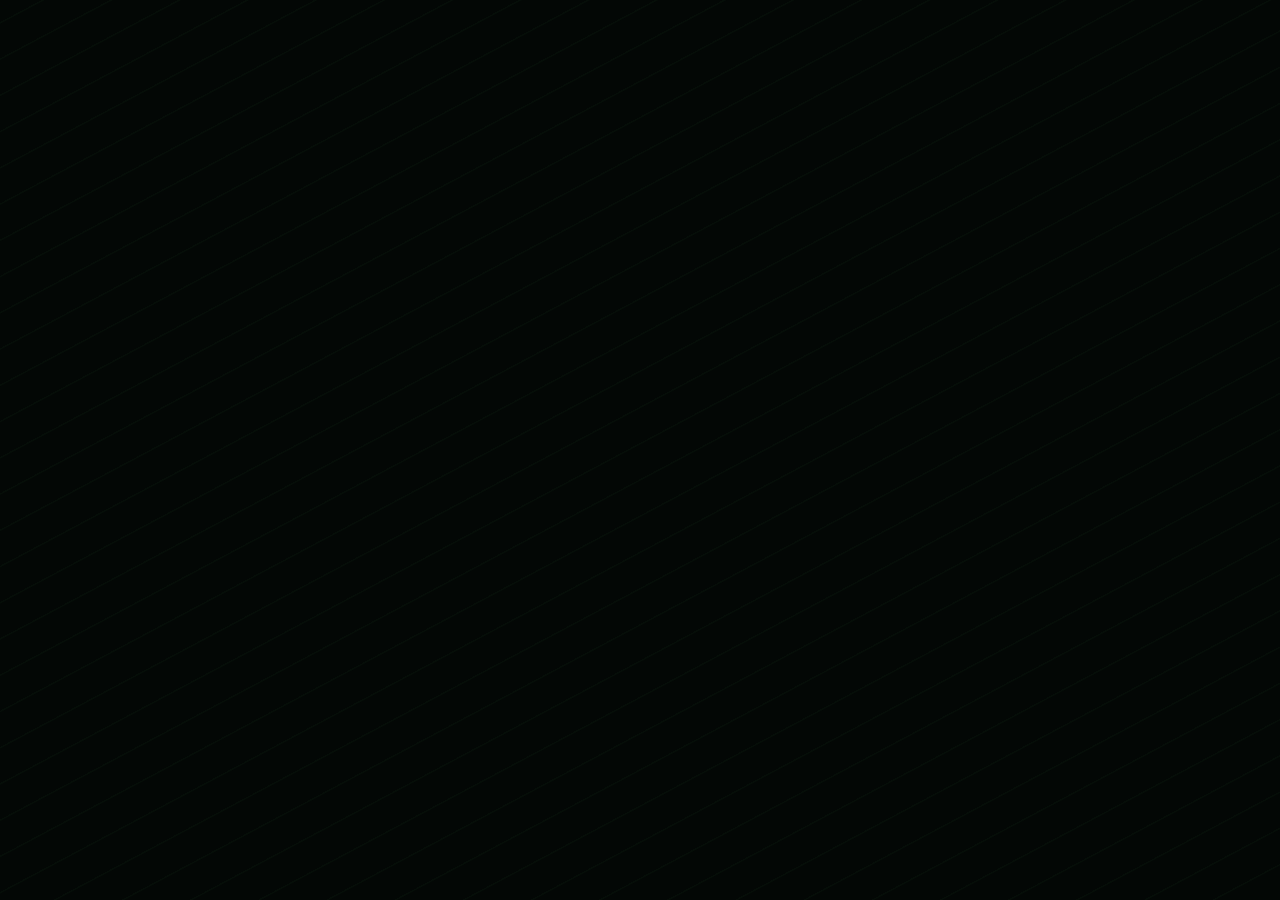
==== commit 2c8410b9: "Hard-fix hero button text post-hydration (poll+MutationObserver) and bust all asset caches to ?v=4" ====
--- a/site-v29.html
+++ b/site-v29.html
@@ -1,13 +1,45 @@
-<!DOCTYPE html><html lang="zh-CN"><head><meta charSet="utf-8"/><meta name="viewport" content="width=device-width, initial-scale=1"/><link rel="stylesheet" href="/assets/index-Bgl_lo5D.css?v=2" data-rsc-css-href="/assets/index-Bgl_lo5D.css?v=2" data-precedence="vite-rsc/importer-resources"/><link rel="stylesheet" href="/assets/WarpText-DCF2gOt4.css" data-precedence="vite-rsc/client-reference"/><link rel="modulepreload" href="/assets/layout-segment-context-imKtq6L3.js" crossorigin=""/><link rel="modulepreload" href="/assets/rolldown-runtime-S-ySWqyJ.js" crossorigin=""/><link rel="modulepreload" href="/assets/index-DXZuRIaU.js" crossorigin=""/><link rel="modulepreload" href="/assets/framework-XU8gKkFC.js" crossorigin=""/><link rel="modulepreload" href="/assets/WarpText-02QxRtZ-.js" crossorigin=""/><title>叶枫 LEON — AI Director &amp; AIGC Creative</title><meta name="description" content="叶枫 LEON，AI 导演与 AIGC 创意负责人。以游戏美术的审美标准，完成从创意、分镜到 AI 视频成片的视觉交付。"/><link rel="shortcut icon" href="/favicon.svg"/><link rel="icon" href="/favicon.svg"/><meta name="codex-preview" content="development"/><script>self.__VINEXT_RSC_PARAMS__={}</script><script>self.__VINEXT_RSC_NAV__={"pathname":"/","searchParams":[]}</script><link rel="modulepreload" href="/assets/index-DXZuRIaU.js" />
-<style data-fallback-fix="HERO_BIO_FALLBACK_FIX">
+<!DOCTYPE html><html lang="zh-CN"><head><meta charSet="utf-8"/><meta name="viewport" content="width=device-width, initial-scale=1"/><link rel="stylesheet" href="/assets/index-Bgl_lo5D.css?v=4" data-rsc-css-href="/assets/index-Bgl_lo5D.css?v=4" data-precedence="vite-rsc/importer-resources"/><link rel="stylesheet" href="/assets/WarpText-DCF2gOt4.css" data-precedence="vite-rsc/client-reference"/><link rel="modulepreload" href="/assets/layout-segment-context-imKtq6L3.js?v=4" crossorigin=""/><link rel="modulepreload" href="/assets/rolldown-runtime-S-ySWqyJ.js?v=4" crossorigin=""/><link rel="modulepreload" href="/assets/index-DXZuRIaU.js?v=4" crossorigin=""/><link rel="modulepreload" href="/assets/framework-XU8gKkFC.js?v=4" crossorigin=""/><link rel="modulepreload" href="/assets/WarpText-02QxRtZ-.js?v=4" crossorigin=""/><title>叶枫 LEON — AI Director &amp; AIGC Creative</title><meta name="description" content="叶枫 LEON，AI 导演与 AIGC 创意负责人。以游戏美术的审美标准，完成从创意、分镜到 AI 视频成片的视觉交付。"/><link rel="shortcut icon" href="/favicon.svg"/><link rel="icon" href="/favicon.svg"/><meta name="codex-preview" content="development"/><script>self.__VINEXT_RSC_PARAMS__={}</script><script>self.__VINEXT_RSC_NAV__={"pathname":"/","searchParams":[]}</script><link rel="modulepreload" href="/assets/index-DXZuRIaU.js?v=4" />
+<!-- FALLBACK GUARANTEE (v3): hero-bio layout + hero button text rewrite AFTER React hydration
+--><style data-fallback-fix="HERO_BIO_FALLBACK_FIX_v3">
 .hero-bio{display:grid !important;align-items:center !important;grid-template-columns:145px minmax(250px,455px) !important;border-left:1px solid var(--acid) !important}
 .hero-bio>span{display:block !important;text-align:left !important;justify-self:start !important;align-self:center !important;letter-spacing:.09em;font:500 .54rem/1.5 DM Mono,monospace;color:var(--acid);width:145px}
-@media (width<=600px){
-  .hero-bio{grid-template-columns:1fr !important}
-  .hero-bio>span{width:145px !important}
-}
-.hero-primary b,.hero-secondary b{display:none !important}
+@media (width<=600px){.hero-bio{grid-template-columns:1fr !important}.hero-bio>span{width:145px !important}}
+.hero-primary b,.hero-secondary b,.hero-primary i,.hero-secondary i,.hero-actions b,.hero-actions i.arrow{display:none !important;visibility:hidden !important;opacity:0 !important;content:"" !important;width:0 !important;height:0 !important;overflow:hidden !important;position:absolute !important;left:-9999px !important;top:-9999px !important}
+.hero-primary::after,.hero-primary::before,.hero-secondary::after,.hero-secondary::before{display:none !important;visibility:hidden !important;content:"" !important}
 .hero-primary{justify-content:center !important;font:800 .72rem/1 Manrope,"PingFang SC","HarmonyOS Sans SC","Microsoft YaHei",sans-serif !important;letter-spacing:.09em !important;text-transform:uppercase !important;padding:1.05rem 1.8rem !important}
 .hero-secondary{font:700 .72rem Manrope,"PingFang SC","HarmonyOS Sans SC","Microsoft YaHei",sans-serif !important;letter-spacing:.07em !important}
 .nav-button{font-family:Manrope,"PingFang SC","HarmonyOS Sans SC","Microsoft YaHei",sans-serif !important}
-</style></head><body><main><nav class="site-nav" aria-label="Primary navigation"><a class="wordmark" href="#top" aria-label="LEON home">LEON</a><div class="nav-center"><a href="#work">WORKS</a><a href="#skills">SKILLS</a><a href="#experience">CAREER</a><a href="#projects">PROJECTS</a></div><a class="nav-button" href="leon-resume.pdf" target="_blank" rel="noreferrer">查看完整简历 <b>↗</b></a></nav><section class="hero-film" id="top" aria-label="叶枫 LEON，AIGC 美术负责人、AI 短剧导演"><video class="hero-video" autoPlay="" muted="" loop="" playsInline="" preload="metadata" aria-hidden="true"><source src="ice-reel.mp4" type="video/mp4"/></video><div class="hero-video-fallback" aria-hidden="true"></div><div class="hero-scrim" aria-hidden="true"></div><div class="hero-copy"><p class="hero-kicker"><span></span> 叶枫 / LEON · AIGC 美术负责人 / AI 短剧导演</p><div class="hero-display hero-display-warp" role="heading" aria-level="1" aria-label="LEON AIGC DIRECTOR"><span class="outline-word">LEON</span><div class="warp-text  hero-warp hero-warp-acid" style="height:clamp(4.7rem, 8.8vw, 10.7rem)" role="img" aria-label="AIGC"><span class="warp-text-fallback" aria-hidden="true">AIGC</span></div><div class="warp-text  hero-warp hero-warp-director" style="height:clamp(4.7rem, 8.8vw, 10.7rem)" role="img" aria-label="DIRECTOR."><span class="warp-text-fallback" aria-hidden="true">DIRECTOR.</span></div></div><div class="hero-bio"><span>ABOUT ME<br/>AI CREATIVE DIRECTOR</span><p>拥有 10 年一线游戏美术设计与团队管理经验，能够敏锐把控构图、光影与镜头语言。自 2022 年起将 AIGC 引入商业工作流，精通 ComfyUI 节点搭建与 LoRA 模型训练，具备从脚本、分镜、AI 素材生成到后期合成的全流程创作能力。</p></div><div class="hero-actions"><a class="hero-primary" href="leon-resume.pdf" target="_blank" rel="noreferrer">查看完整简历</a><a class="hero-secondary" href="https://space.bilibili.com/1673698055" target="_blank" rel="noreferrer">B 站作品集</a></div></div></section><section class="work-zone" id="work"><header class="work-heading heading-left"><span class="section-chinese">作品展示区</span><h2 class="section-display"><span class="display-outline">SELECTED</span><span class="display-solid">REELS.</span></h2><p>向左或向右手动滑动，查看下一支作品。</p></header><div class="video-rail" aria-label="四支视频作品，横向滑动查看" data-video-rail="true"><article class="video-stage" data-active="" data-video-index="01" data-video-type="AIGC 叙事短片" data-video-title="剧情短视频全流程制作" data-video-url="https://www.bilibili.com/video/BV1trMJ6xEvJ/"><div class="stage-meta"><span>01<!-- --> / 04</span><span>AIGC 叙事短片</span><a href="https://www.bilibili.com/video/BV1trMJ6xEvJ/" target="_blank" rel="noreferrer">BILIBILI ↗</a></div><div class="stage-player"><iframe src="https://player.bilibili.com/player.html?bvid=BV1trMJ6xEvJ&amp;autoplay=0" title="01 剧情短视频全流程制作" loading="lazy" allow="autoplay; fullscreen; picture-in-picture" allowFullScreen="" referrerPolicy="strict-origin-when-cross-origin"></iframe></div></article><article class="video-stage" data-video-index="02" data-video-type="AI 漫剧短片" data-video-title="连续叙事与镜头控制" data-video-url="https://www.bilibili.com/video/BV1xMcWzFEqa/"><div class="stage-meta"><span>02<!-- --> / 04</span><span>AI 漫剧短片</span><a href="https://www.bilibili.com/video/BV1xMcWzFEqa/" target="_blank" rel="noreferrer">BILIBILI ↗</a></div><div class="stage-player"><iframe src="https://player.bilibili.com/player.html?bvid=BV1xMcWzFEqa&amp;autoplay=0" title="02 连续叙事与镜头控制" loading="lazy" allow="autoplay; fullscreen; picture-in-picture" allowFullScreen="" referrerPolicy="strict-origin-when-cross-origin"></iframe></div></article><article class="video-stage" data-video-index="03" data-video-type="AI 视觉实验" data-video-title="氛围、角色与镜头预演" data-video-url="https://www.bilibili.com/video/BV1BmmMBuEsG/"><div class="stage-meta"><span>03<!-- --> / 04</span><span>AI 视觉实验</span><a href="https://www.bilibili.com/video/BV1BmmMBuEsG/" target="_blank" rel="noreferrer">BILIBILI ↗</a></div><div class="stage-player"><iframe src="https://player.bilibili.com/player.html?bvid=BV1BmmMBuEsG&amp;autoplay=0" title="03 氛围、角色与镜头预演" loading="lazy" allow="autoplay; fullscreen; picture-in-picture" allowFullScreen="" referrerPolicy="strict-origin-when-cross-origin"></iframe></div></article><article class="video-stage" data-video-index="04" data-video-type="品牌视觉短片" data-video-title="概念视觉与动态表达" data-video-url="https://www.bilibili.com/video/BV1XRCiBYECo/"><div class="stage-meta"><span>04<!-- --> / 04</span><span>品牌视觉短片</span><a href="https://www.bilibili.com/video/BV1XRCiBYECo/" target="_blank" rel="noreferrer">BILIBILI ↗</a></div><div class="stage-player"><iframe src="https://player.bilibili.com/player.html?bvid=BV1XRCiBYECo&amp;autoplay=0" title="04 概念视觉与动态表达" loading="lazy" allow="autoplay; fullscreen; picture-in-picture" allowFullScreen="" referrerPolicy="strict-origin-when-cross-origin"></iframe></div></article></div><div class="active-video-caption" data-video-caption="true" aria-live="polite"><b data-active-video-index="true">01</b><div><span data-active-video-type="true">AIGC 叙事短片</span><h3 data-active-video-title="true">剧情短视频全流程制作</h3></div><a data-active-video-link="true" href="https://www.bilibili.com/video/BV1trMJ6xEvJ/" target="_blank" rel="noreferrer">BILIBILI ↗</a></div><div class="video-controls" aria-label="作品切换"><button type="button" data-video-prev="true" aria-label="上一支视频">← PREV</button><span>LOOPING REELS</span><button type="button" data-video-next="true" aria-label="下一支视频">NEXT →</button></div><div class="rail-progress" aria-hidden="true"><span>LOOP / REELS</span><div><b data-video-progress="true"></b></div><span data-video-progress-label="true">01 - 04</span></div></section><script data-video-title-sync="true">(() => { const rail = document.querySelector('[data-video-rail]'); const caption = document.querySelector('[data-video-caption]'); const indexLabel = document.querySelector('[data-active-video-index]'); const typeLabel = document.querySelector('[data-active-video-type]'); const titleLabel = document.querySelector('[data-active-video-title]'); const link = document.querySelector('[data-active-video-link]'); const previous = document.querySelector('[data-video-prev]'); const next = document.querySelector('[data-video-next]'); const progress = document.querySelector('[data-video-progress]'); const progressLabel = document.querySelector('[data-video-progress-label]'); if (!rail || !indexLabel || !typeLabel || !titleLabel || !link) return; const cards = Array.from(rail.querySelectorAll('[data-video-index]')); const positions = [{ x: '0vw', scale: '1', opacity: '1', z: '4' }, { x: '33vw', scale: '.48', opacity: '.36', z: '2' }, { x: '57vw', scale: '.26', opacity: '.12', z: '1' }, { x: '-33vw', scale: '.48', opacity: '.36', z: '2' }]; let activeIndex = 0; let previousIndex = 0; let renderedIndex = -1; let captionTimer; const paintCaption = (card) => { indexLabel.textContent = card.dataset.videoIndex || ''; typeLabel.textContent = card.dataset.videoType || ''; titleLabel.textContent = card.dataset.videoTitle || ''; link.setAttribute('href', card.dataset.videoUrl || '#'); if (caption) caption.classList.remove('is-changing'); }; const updateProgress = (index, direction) => { if (!progress) return; const setPosition = (value) => { progress.style.transform = 'translateX(' + value + '%)'; }; if (direction > 0 && previousIndex === cards.length - 1 && index === 0) { progress.classList.add('is-resetting'); setPosition(400); window.requestAnimationFrame(() => window.requestAnimationFrame(() => { progress.classList.remove('is-resetting'); setPosition(0); })); } else if (direction < 0 && previousIndex === 0 && index === cards.length - 1) { progress.classList.add('is-resetting'); setPosition(-100); window.requestAnimationFrame(() => window.requestAnimationFrame(() => { progress.classList.remove('is-resetting'); setPosition((cards.length - 1) * 100); })); } else { setPosition(index * 100); } if (progressLabel) progressLabel.textContent = String(index + 1).padStart(2, '0') + ' - ' + String(cards.length).padStart(2, '0'); previousIndex = index; }; const sync = (nextIndex = activeIndex, direction = 0) => { activeIndex = (nextIndex + cards.length) % cards.length; const card = cards[activeIndex]; if (!card) return; cards.forEach((item, index) => { const slot = (index - activeIndex + cards.length) % cards.length; const position = positions[slot]; item.style.setProperty('--carousel-x', position.x); item.style.setProperty('--carousel-scale', position.scale); item.style.setProperty('--carousel-opacity', position.opacity); item.style.setProperty('--carousel-z', position.z); item.toggleAttribute('data-active', index === activeIndex); item.setAttribute('aria-hidden', index === activeIndex ? 'false' : 'true'); }); updateProgress(activeIndex, direction); if (activeIndex === renderedIndex) return; clearTimeout(captionTimer); if (caption && renderedIndex !== -1) { caption.classList.add('is-changing'); captionTimer = window.setTimeout(() => paintCaption(card), 170); } else { paintCaption(card); } renderedIndex = activeIndex; }; const move = (direction) => sync(activeIndex + direction, direction); if (previous) previous.addEventListener('click', () => move(-1)); if (next) next.addEventListener('click', () => move(1)); sync(); })();</script><section class="skills-zone" id="skills"><header class="section-heading heading-right"><div class="section-title"><span class="section-chinese">核心技能</span><h2 class="section-display"><span class="display-outline">CORE</span><span class="display-solid">TOOLKIT.</span></h2></div><p>从生成、控制到后期，把 AI 影像变成稳定可交付的制作系统。</p></header><div class="skills-flow"><article class="skills-step"><span class="skill-index">01</span><div class="skill-copy"><span class="skill-label">GENERATIVE VIDEO</span><h3>视频生成</h3><small>TOOLS / <!-- -->Runway、Pika、Kling、Vidu、Seedance 2.0</small><p>结合提示词、镜头语言与工作流控制，提升成片质量。</p></div></article><article class="skills-step"><span class="skill-index">02</span><div class="skill-copy"><span class="skill-label">PIPELINE CONTROL</span><h3>工作流控制</h3><small>TOOLS / <!-- -->TAPNOW、Higgsfield、ComfyUI</small><p>搭建可复用工作流，提高角色一致性、镜头控制与效率。</p></div></article><article class="skills-step"><span class="skill-index">03</span><div class="skill-copy"><span class="skill-label">POST &amp; EDIT</span><h3>后期合成与剪辑</h3><small>TOOLS / <!-- -->Premiere、After Effects、剪映</small><p>完成特效合成与剪辑，快速输出短视频成片。</p></div></article><article class="skills-step"><span class="skill-index">04</span><div class="skill-copy"><span class="skill-label">STORYBOARD &amp; PAINT-OVER</span><h3>手绘与分镜能力</h3><small>TOOLS / <!-- -->Storyboard、Paint-over</small><p>快速绘制分镜，并精修 AI 画面。</p></div></article></div></section><section class="experience-zone" id="experience"><header class="section-heading heading-left"><div class="section-title"><span class="section-chinese">工作经历</span><h2 class="section-display"><span class="display-outline">CAREER</span><span class="display-solid">HISTORY.</span></h2></div><p>点击岗位展开具体职责与成果；打开新经历时会自动收起其它条目。</p></header><div class="experience-list"><details class="experience-card" name="career-history" open=""><summary class="experience-toggle"><span class="experience-index">0<!-- -->1</span><span class="experience-summary"><span class="experience-role">短剧导演 / 潮玩 IP 类</span><strong>星耀文化（深圳）</strong><time>2026.03 - 至今</time></span><span class="experience-action" aria-hidden="true">+</span></summary><div class="experience-detail"><div><ul><li>与团队协作参与潮玩类 IP 短剧制作，统筹内容表达、视觉风格与制作执行落地。</li><li>使用 GPT Image 2、Nano Banana Pro/2 完成角色、场景与相关视觉资产。</li><li>结合 Seedance 2.0 工作流推进镜头生成与视频制作，提升交付质量。</li></ul></div></div></details><details class="experience-card" name="career-history"><summary class="experience-toggle"><span class="experience-index">0<!-- -->2</span><span class="experience-summary"><span class="experience-role">高级 AIGC 美术 / 技术美术</span><strong>热火互娱（三七项目｜广州）</strong><time>2023.09 - 2026.01</time></span><span class="experience-action" aria-hidden="true">+</span></summary><div class="experience-detail"><div><ul><li>引入 Stable Diffusion + ControlNet 工作流，辅助角色原画与概念设计，草图至细化阶段效率提升 30%。</li><li>探索静态角色立绘转高品质动态展示视频，用于内部宣发与 Demo 演示。</li><li>对 AI 素材进行高精度手绘修缮与重绘，达到一线游戏项目美术品质标准。</li></ul></div></div></details><details class="experience-card" name="career-history"><summary class="experience-toggle"><span class="experience-index">0<!-- -->3</span><span class="experience-summary"><span class="experience-role">AIGC 美术负责人</span><strong>怪力视效（网易广州）</strong><time>2022.10 - 2023.07</time></span><span class="experience-action" aria-hidden="true">+</span></summary><div class="experience-detail"><div><ul><li>从 0 到 1 搭建管线：主导美术数字化转型，搭建基于 Midjourney 的前期概念设计工作流。</li><li>训练项目专属 LoRA，解决风格割裂问题，成功纳入正式生产，整体供给效率提升 40%。</li><li>快速制作动态分镜与概念短片，辅助低成本创意验证；并编写操作手册、组织内部培训。</li></ul></div></div></details><details class="experience-card" name="career-history"><summary class="experience-toggle"><span class="experience-index">0<!-- -->4</span><span class="experience-summary"><span class="experience-role">资深角色原画</span><strong>赫德时代（广州）</strong><time>2021.09 - 2022.09</time></span><span class="experience-action" aria-hidden="true">+</span></summary><div class="experience-detail"><div><ul><li>负责核心项目组写实类角色设计与立绘绘制，把控整体美术风格。</li><li>积累写实唯美画风审美，为 AI 写实视频生成奠定基础。</li></ul></div></div></details><details class="experience-card" name="career-history"><summary class="experience-toggle"><span class="experience-index">0<!-- -->5</span><span class="experience-summary"><span class="experience-role">主笔原画 / 美术组长</span><strong>广州趣乐 / 朝凡网络 / 长沙青丘</strong><time>2014.06 - 2021.09</time></span><span class="experience-action" aria-hidden="true">+</span></summary><div class="experience-detail"><div><ul><li>历任主笔原画、美术组长，拥有多年带队经验。</li><li>熟悉二次元、国风、写实等游戏美术开发流程，具备项目推动力。</li></ul></div></div></details></div></section><section class="projects-zone" id="projects"><header class="section-heading heading-right"><div class="section-title"><span class="section-chinese">项目经验</span><h2 class="section-display"><span class="display-outline">SELECTED</span><span class="display-solid">PROJECTS.</span></h2></div><p>从叙事短片到模型训练与品牌内容，覆盖创意、技术和实际交付。</p></header><div class="projects-network"><article class="project-node"><aside class="project-note"><span>01<!-- --> / 04</span><strong>AIGC 剧情短视频全流程制作</strong><p>《I realized I wasn&#x27;t human》预告片：独立完成 90 秒叙事类 AI 短片。</p></aside><div class="project-connector" aria-hidden="true"><i></i></div><div class="project-card"><span class="project-badge">01</span><div class="project-content"><span class="project-kicker">SELECTED PROJECT / <!-- -->01</span><h3>AIGC 剧情短视频全流程制作</h3><p>《I realized I wasn&#x27;t human》预告片：独立完成 90 秒叙事类 AI 短片。</p><dl><div><dt>技术 / 平台</dt><dd>ChatGPT、Midjourney、ComfyUI、Kling、Vidu、Premiere。</dd></div><div><dt>成果</dt><dd>建立“固定角色 + 多场景切换”的可复用工作流。</dd></div></dl></div></div></article><article class="project-node"><aside class="project-note"><span>02<!-- --> / 04</span><strong>AI 漫剧短片制作</strong><p>《灌篮高手》番外：流川枫的海外邀约；独立完成 280 秒原创叙事类 AI 漫剧。</p></aside><div class="project-connector" aria-hidden="true"><i></i></div><div class="project-card"><span class="project-badge">02</span><div class="project-content"><span class="project-kicker">SELECTED PROJECT / <!-- -->02</span><h3>AI 漫剧短片制作</h3><p>《灌篮高手》番外：流川枫的海外邀约；独立完成 280 秒原创叙事类 AI 漫剧。</p><dl><div><dt>技术 / 平台</dt><dd>Jimeng（即梦）、Gemini、Vidu。</dd></div><div><dt>成果</dt><dd>建立连续长镜头动作可控、人物与场景一致性的流程。</dd></div></dl></div></div></article><article class="project-node"><aside class="project-note"><span>03<!-- --> / 04</span><strong>游戏风格化 LoRA 模型训练</strong><p>韩式厚涂风模型开发：解决画风一致性、Tag 响应率与泛化能力问题。</p></aside><div class="project-connector" aria-hidden="true"><i></i></div><div class="project-card"><span class="project-badge">03</span><div class="project-content"><span class="project-kicker">SELECTED PROJECT / <!-- -->03</span><h3>游戏风格化 LoRA 模型训练</h3><p>韩式厚涂风模型开发：解决画风一致性、Tag 响应率与泛化能力问题。</p><dl><div><dt>技术 / 平台</dt><dd>5 轮参数调优。</dd></div><div><dt>成果</dt><dd>Tag 响应率达 90% 以上，广泛用于 Icon 与宣传图。</dd></div></dl></div></div></article><article class="project-node"><aside class="project-note"><span>04<!-- --> / 04</span><strong>Volt China 创始人</strong><p>独立打造面向欧美高净值人群（B2B）的中国硬科技分析品牌。</p></aside><div class="project-connector" aria-hidden="true"><i></i></div><div class="project-card"><span class="project-badge">04</span><div class="project-content"><span class="project-kicker">SELECTED PROJECT / <!-- -->04</span><h3>Volt China 创始人</h3><p>独立打造面向欧美高净值人群（B2B）的中国硬科技分析品牌。</p><dl><div><dt>技术 / 平台</dt><dd>官网、Gumroad、Substack。</dd></div><div><dt>成果</dt><dd>总播放量 100 万+；制作周期由约 7 天压缩至约 1 天。</dd></div></dl></div></div></article></div></section><section class="workflow-zone"><div class="workflow-heading heading-left"><span class="section-chinese">全流程能力</span><h2 class="section-display"><span class="display-outline">CREATIVE</span><span class="display-solid">WORKFLOW.</span></h2><p>擅长把“无法控制的灵感”，变成可复用、可放大的标准工作流。</p></div><ol><li>脚本策划</li><li>视觉设定 / 分镜</li><li>AI 图像与视频生成</li><li>模型 / 工作流控制</li><li>后期剪辑与合成</li></ol></section><section class="contact-zone heading-right" id="contact"><video class="contact-video" autoPlay="" muted="" loop="" playsInline="" preload="metadata" aria-hidden="true"><source src="contact-reel.mp4" type="video/mp4"/></video><div class="contact-scrim" aria-hidden="true"></div><div class="contact-content"><span class="section-chinese">联系方式</span><h2 class="section-display contact-display"><span class="display-outline">LET&#x27;S</span><span class="display-solid">CONNECT.</span></h2><div class="contact-details"><a href="mailto:273326413@qq.com">273326413@qq.com <b>↗</b></a><span class="contact-static">WECHAT: kaede_11</span><a href="https://space.bilibili.com/1673698055" target="_blank" rel="noreferrer">B 站视频作品集 <b>↗</b></a></div></div></section><footer><span>LEON / AIGC CREATIVE DIRECTOR</span><span>© 2026 YE FENG. ALL RIGHTS RESERVED.</span><a href="#top">返回顶部 ↑</a></footer></main><script id="_R_">import("/assets/index-DXZuRIaU.js")</script><script>(function(){function c(){var b=a.contentDocument||(a.contentWindow&&a.contentWindow.document);if(b){var d=b.createElement('script');d.innerHTML="window.__CF$cv$params={r:'a26bd64a9d43ace1',t:'MTc4NTk5NjE5Mg=='};var a=document.createElement('script');a.src='/cdn-cgi/challenge-platform/scripts/jsd/main.js';document.getElementsByTagName('head')[0].appendChild(a);";b.getElementsByTagName('head')[0].appendChild(d)}}if(document.body){var a=document.createElement('iframe');a.height=1;a.width=1;a.style.position='absolute';a.style.top=0;a.style.left=0;a.style.border='none';a.style.visibility='hidden';document.body.appendChild(a);if('loading'!==document.readyState)c();else if(window.addEventListener)document.addEventListener('DOMContentLoaded',c);else{var e=document.onreadystatechange||function(){};document.onreadystatechange=function(b){e(b);'loading'!==document.readyState&&(document.onreadystatechange=e,c())}}}})();</script></body></html><script>self.__VINEXT_RSC_CHUNKS__=self.__VINEXT_RSC_CHUNKS__||[];self.__VINEXT_RSC_CHUNKS__.push("2:I[\"8c0f216c4604\",[],\"Children\",1]\n3:I[\"15c18cfaeeff\",[],\"LayoutSegmentProvider\",1]\n4:I[\"8c0f216c4604\",[],\"Slot\",1]\n5:I[\"593f344dc510\",[],\"RedirectBoundary\",1]\n:HL[\"/assets/index-Bgl_lo5D.css?v=2\",\"style\"]\n0:{\"__route\":\"route:/\",\"__interceptionContext\":null,\"__layoutIds\":[\"layout:/\"],\"__rootLayout\":\"/\",\"page:/\":\"$L1\",\"layout:/\":[[[[\"$\",\"link\",\"css:/assets/index-Bgl_lo5D.css?v=2\",{\"rel\":\"stylesheet\",\"precedence\":\"vite-rsc/importer-resources\",\"href\":\"/assets/index-Bgl_lo5D.css?v=2\",\"data-rsc-css-href\":\"/assets/index-Bgl_lo5D.css?v=2\"}],\"$undefined\"],[\"$\",\"html\",null,{\"lang\":\"zh-CN\",\"children\":[\"$\",\"body\",null,{\"children\":[\"$\",\"$L2\",null,{}]}]}]],null],\"route:/\":[[[\"$\",\"meta\",null,{\"charSet\":\"utf-8\"}],[[\"$\",\"title\",\"0\",{\"children\":\"叶枫 LEON — AI Director \u0026 AIGC Creative\"}],[\"$\",\"meta\",\"1\",{\"name\":\"description\",\"content\":\"叶枫 LEON，AI 导演与 AIGC 创意负责人。以游戏美术的审美标准，完成从创意、分镜到 AI 视频成片的视觉交付。\"}],[\"$\",\"link\",\"2\",{\"rel\":\"shortcut icon\",\"href\":\"/favicon.svg\"}],[\"$\",\"link\",\"3\",{\"rel\":\"icon\",\"href\":\"/favicon.svg\"}],[\"$\",\"meta\",\"4\",{\"name\":\"codex-preview\",\"content\":\"development\"}]],[[\"$\",\"meta\",\"0\",{\"name\":\"viewport\",\"content\":\"width=device-width, initial-scale=1\"}]]],[\"$\",\"$L3\",null,{\"segmentMap\":{\"children\":[]},\"children\":[\"$\",\"$L4\",null,{\"id\":\"layout:/\",\"parallelSlots\":\"$undefined\",\"children\":[\"$\",\"$L5\",null,{\"children\":[\"$\",\"$L3\",null,{\"segmentMap\":{\"children\":[]},\"children\":[\"$\",\"$L4\",null,{\"id\":\"page:/\"}]}]}]}]}]],\"__layoutFlags\":{\"layout:/\":\"s\"},\"__artifactCompatibility\":{\"schemaVersion\":1,\"graphVersion\":\"app-route-graph:4uhn5s1wvoptc\",\"deploymentVersion\":\"ebda52f2-e636-482d-995e-04d07338d94e\",\"appElementsSchemaVersion\":1,\"rscPayloadSchemaVersion\":1,\"rootBoundaryId\":\"/\",\"renderEpoch\":null}}\n")</script><script>self.__VINEXT_RSC_CHUNKS__=self.__VINEXT_RSC_CHUNKS__||[];self.__VINEXT_RSC_CHUNKS__.push("6:I[\"ca6b21c4d2f9\",[],\"default\",1]\n")</script><script>self.__VINEXT_RSC_CHUNKS__=self.__VINEXT_RSC_CHUNKS__||[];self.__VINEXT_RSC_CHUNKS__.push("1:[\"$\",\"main\",null,{\"children\":[[\"$\",\"nav\",null,{\"className\":\"site-nav\",\"aria-label\":\"Primary navigation\",\"children\":[[\"$\",\"a\",null,{\"className\":\"wordmark\",\"href\":\"#top\",\"aria-label\":\"LEON home\",\"children\":\"LEON\"}],[\"$\",\"div\",null,{\"className\":\"nav-center\",\"children\":[[\"$\",\"a\",null,{\"href\":\"#work\",\"children\":\"WORKS\"}],[\"$\",\"a\",null,{\"href\":\"#skills\",\"children\":\"SKILLS\"}],[\"$\",\"a\",null,{\"href\":\"#experience\",\"children\":\"CAREER\"}],[\"$\",\"a\",null,{\"href\":\"#projects\",\"children\":\"PROJECTS\"}]]}],[\"$\",\"a\",null,{\"className\":\"nav-button\",\"href\":\"leon-resume.pdf\",\"target\":\"_blank\",\"rel\":\"noreferrer\",\"children\":\"查看完整简历\"}]]}],[\"$\",\"section\",null,{\"className\":\"hero-film\",\"id\":\"top\",\"aria-label\":\"叶枫 LEON，AIGC 美术负责人、AI 短剧导演\",\"children\":[[\"$\",\"video\",null,{\"className\":\"hero-video\",\"autoPlay\":true,\"muted\":true,\"loop\":true,\"playsInline\":true,\"preload\":\"metadata\",\"aria-hidden\":\"true\",\"children\":[\"$\",\"source\",null,{\"src\":\"ice-reel.mp4\",\"type\":\"video/mp4\"}]}],[\"$\",\"div\",null,{\"className\":\"hero-video-fallback\",\"aria-hidden\":\"true\"}],[\"$\",\"div\",null,{\"className\":\"hero-scrim\",\"aria-hidden\":\"true\"}],[\"$\",\"div\",null,{\"className\":\"hero-copy\",\"children\":[[\"$\",\"p\",null,{\"className\":\"hero-kicker\",\"children\":[[\"$\",\"span\",null,{}],\" 叶枫 / LEON · AIGC 美术负责人 / AI 短剧导演\"]}],[\"$\",\"div\",null,{\"className\":\"hero-display hero-display-warp\",\"role\":\"heading\",\"aria-level\":1,\"aria-label\":\"LEON AIGC DIRECTOR\",\"children\":[[\"$\",\"span\",null,{\"className\":\"outline-word\",\"children\":\"LEON\"}],[\"$\",\"$L6\",null,{\"text\":\"AIGC\",\"className\":\"hero-warp hero-warp-acid\",\"color\":\"#69df78\",\"warpStrength\":0.045,\"warpScale\":1.55,\"speed\":0.36,\"pointerInfluence\":0.34,\"pointerStrength\":0.2,\"refraction\":0.01,\"fontSize\":\"clamp(4.7rem, 8.8vw, 10.7rem)\",\"fontWeight\":400,\"fontFamily\":\"\\\"Archivo Black\\\", Impact, sans-serif\",\"letterSpacing\":\"-0.075em\",\"lineHeight\":0.76,\"textAlign\":\"left\",\"style\":{\"height\":\"clamp(4.7rem, 8.8vw, 10.7rem)\"}}],[\"$\",\"$L6\",null,{\"text\":\"DIRECTOR.\",\"className\":\"hero-warp hero-warp-director\",\"color\":\"#eef8f0\",\"accentLastColor\":\"#69df78\",\"warpStrength\":0.04,\"warpScale\":1.6,\"speed\":0.34,\"pointerInfluence\":0.34,\"pointerStrength\":0.18,\"refraction\":0.01,\"fontSize\":\"clamp(4.7rem, 8.8vw, 10.7rem)\",\"fontWeight\":400,\"fontFamily\":\"\\\"Archivo Black\\\", Impact, sans-serif\",\"letterSpacing\":\"-0.075em\",\"lineHeight\":0.76,\"textAlign\":\"left\",\"style\":{\"height\":\"clamp(4.7rem, 8.8vw, 10.7rem)\"}}]]}],[\"$\",\"div\",null,{\"className\":\"hero-bio\",\"children\":[[\"$\",\"span\",null,{\"children\":[\"ABOUT ME\",[\"$\",\"br\",null,{}],\"AI CREATIVE DIRECTOR\"]}],[\"$\",\"p\",null,{\"children\":\"拥有 10 年一线游戏美术设计与团队管理经验，能够敏锐把控构图、光影与镜头语言。自 2022 年起将 AIGC 引入商业工作流，精通 ComfyUI 节点搭建与 LoRA 模型训练，具备从脚本、分镜、AI 素材生成到后期合成的全流程创作能力。\"}]]}],[\"$\",\"div\",null,{\"className\":\"hero-actions\",\"children\":[[\"$\",\"a\",null,{\"className\":\"hero-primary\",\"href\":\"leon-resume.pdf\",\"target\":\"_blank\",\"rel\":\"noreferrer\",\"children\":\"查看完整简历\"}],[\"$\",\"a\",null,{\"className\":\"hero-secondary\",\"href\":\"https://space.bilibili.com/1673698055\",\"target\":\"_blank\",\"rel\":\"noreferrer\",\"children\":\"B 站作品集\"}]]}]]}]]}],[\"$\",\"section\",null,{\"className\":\"work-zone\",\"id\":\"work\",\"children\":[[\"$\",\"header\",null,{\"className\":\"work-heading heading-left\",\"children\":[[\"$\",\"span\",null,{\"className\":\"section-chinese\",\"children\":\"作品展示区\"}],[\"$\",\"h2\",null,{\"className\":\"section-display\",\"children\":[[\"$\",\"span\",null,{\"className\":\"display-outline\",\"children\":\"SELECTED\"}],[\"$\",\"span\",null,{\"className\":\"display-solid\",\"children\":\"REELS.\"}]]}],[\"$\",\"p\",null,{\"children\":\"向左或向右手动滑动，查看下一支作品。\"}]]}],[\"$\",\"div\",null,{\"className\":\"video-rail\",\"aria-label\":\"四支视频作品，横向滑动查看\",\"data-video-rail\":true,\"children\":[[\"$\",\"article\",\"BV1trMJ6xEvJ\",{\"className\":\"video-stage\",\"data-active\":\"\",\"data-video-index\":\"01\",\"data-video-type\":\"AIGC 叙事短片\",\"data-video-title\":\"剧情短视频全流程制作\",\"data-video-url\":\"https://www.bilibili.com/video/BV1trMJ6xEvJ/\",\"children\":[[\"$\",\"div\",null,{\"className\":\"stage-meta\",\"children\":[[\"$\",\"span\",null,{\"children\":[\"01\",\" / 04\"]}],[\"$\",\"span\",null,{\"children\":\"AIGC 叙事短片\"}],[\"$\",\"a\",null,{\"href\":\"https://www.bilibili.com/video/BV1trMJ6xEvJ/\",\"target\":\"_blank\",\"rel\":\"noreferrer\",\"children\":\"BILIBILI ↗\"}]]}],[\"$\",\"div\",null,{\"className\":\"stage-player\",\"children\":[\"$\",\"iframe\",null,{\"src\":\"https://player.bilibili.com/player.html?bvid=BV1trMJ6xEvJ\u0026autoplay=0\",\"title\":\"01 剧情短视频全流程制作\",\"loading\":\"lazy\",\"allow\":\"autoplay; fullscreen; picture-in-picture\",\"allowFullScreen\":true,\"referrerPolicy\":\"strict-origin-when-cross-origin\"}]}]]}],[\"$\",\"article\",\"BV1xMcWzFEqa\",{\"className\":\"video-stage\",\"data-active\":\"$undefined\",\"data-video-index\":\"02\",\"data-video-type\":\"AI 漫剧短片\",\"data-video-title\":\"连续叙事与镜头控制\",\"data-video-url\":\"https://www.bilibili.com/video/BV1xMcWzFEqa/\",\"children\":[\"$L7\",\"$L8\"]}],\"$L9\",\"$La\"]}],\"$Lb\",\"$Lc\",\"$Ld\"]}],\"$Le\",\"$Lf\",\"$L10\",\"$L11\",\"$L12\",\"$L13\",\"$L14\"]}]\n7:[\"$\",\"div\",null,{\"className\":\"stage-meta\",\"children\":[[\"$\",\"span\",null,{\"children\":[\"02\",\" / 04\"]}],[\"$\",\"span\",null,{\"children\":\"AI 漫剧短片\"}],[\"$\",\"a\",null,{\"href\":\"https://www.bilibili.com/video/BV1xMcWzFEqa/\",\"target\":\"_blank\",\"rel\":\"noreferrer\",\"children\":\"BILIBILI ↗\"}]]}]\n8:[\"$\",\"div\",null,{\"className\":\"stage-player\",\"children\":[\"$\",\"iframe\",null,{\"src\":\"https://player.bilibili.com/player.html?bvid=BV1xMcWzFEqa\u0026autoplay=0\",\"title\":\"02 连续叙事与镜头控制\",\"loading\":\"lazy\",\"allow\":\"autoplay; fullscreen; picture-in-picture\",\"allowFullScreen\":true,\"referrerPolicy\":\"strict-origin-when-cross-origin\"}]}]\n9:[\"$\",\"article\",\"BV1BmmMBuEsG\",{\"className\":\"video-stage\",\"data-active\":\"$undefined\",\"data-video-index\":\"03\",\"data-video-type\":\"AI 视觉实验\",\"data-video-title\":\"氛围、角色与镜头预演\",\"data-video-url\":\"https://www.bilibili.com/video/BV1BmmMBuEsG/\",\"children\":[[\"$\",\"div\",null,{\"className\":\"stage-meta\",\"children\":[[\"$\",\"span\",null,{\"children\":[\"03\",\" / 04\"]}],[\"$\",\"span\",null,{\"children\":\"AI 视觉实验\"}],[\"$\",\"a\",null,{\"href\":\"https://www.bilibili.com/video/BV1BmmMBuEsG/\",\"target\":\"_blank\",\"rel\":\"noreferrer\",\"children\":\"BILIBILI ↗\"}]]}],[\"$\",\"div\",null,{\"className\":\"stage-player\",\"children\":[\"$\",\"iframe\",null,{\"src\":\"https://player.bilibili.com/player.html?bvid=BV1BmmMBuEsG\u0026autoplay=0\",\"title\":\"03 氛围、角色与镜头预演\",\"loading\":\"lazy\",\"allow\":\"autoplay; fullscreen; picture-in-picture\",\"allowFullScreen\":true,\"referrerPolicy\":\"strict-origin-when-cross-origin\"}]}]]}]\na:[\"$\",\"article\",\"BV1XRCiBYECo\",{\"className\":\"video-stage\",\"data-active\":\"$undefined\",\"data-video-index\":\"04\",\"data-video-type\":\"品牌视觉短片\",\"data-video-title\":\"概念视觉与动态表达\",\"data-video-url\":\"https://www.bilibili.com/video/BV1XRCiBYECo/\",\"children\":[[\"$\",\"div\",null,{\"className\":\"stage-meta\",\"children\":[[\"$\",\"span\",null,{\"children\":[\"04\",\" / 04\"]}],[\"$\",\"span\",null,{\"children\":\"品牌视觉短片\"}],[\"$\",\"a\",null,{\"href\":\"https://www.bilibili.com/video/BV1XRCiBYECo/\",\"target\":\"_blank\",\"rel\":\"noreferrer\",\"children\":\"BILIBILI ↗\"}]]}],[\"$\",\"div\",null,{\"className\":\"stage-player\",\"children\":[\"$\",\"iframe\",null,{\"src\":\"https://player.bilibili.com/player.html?bvid=BV1XRCiBYECo\u0026autoplay=0\",\"title\":\"04 概念视觉与动态表达\",\"loading\":\"lazy\",\"allow\":\"autoplay; fullscreen; picture-in-picture\",\"allowFullScreen\":true,\"referrerPolicy\":\"strict-origin-when-cross-origin\"}]}]]}]\n")</script><script>self.__VINEXT_RSC_CHUNKS__=self.__VINEXT_RSC_CHUNKS__||[];self.__VINEXT_RSC_CHUNKS__.push("b:[\"$\",\"div\",null,{\"className\":\"active-video-caption\",\"data-video-caption\":true,\"aria-live\":\"polite\",\"children\":[[\"$\",\"b\",null,{\"data-active-video-index\":true,\"children\":\"01\"}],[\"$\",\"div\",null,{\"children\":[[\"$\",\"span\",null,{\"data-active-video-type\":true,\"children\":\"AIGC 叙事短片\"}],[\"$\",\"h3\",null,{\"data-active-video-title\":true,\"children\":\"剧情短视频全流程制作\"}]]}],[\"$\",\"a\",null,{\"data-active-video-link\":true,\"href\":\"https://www.bilibili.com/video/BV1trMJ6xEvJ/\",\"target\":\"_blank\",\"rel\":\"noreferrer\",\"children\":\"BILIBILI ↗\"}]]}]\nc:[\"$\",\"div\",null,{\"className\":\"video-controls\",\"aria-label\":\"作品切换\",\"children\":[[\"$\",\"button\",null,{\"type\":\"button\",\"data-video-prev\":true,\"aria-label\":\"上一支视频\",\"children\":\"← PREV\"}],[\"$\",\"span\",null,{\"children\":\"LOOPING REELS\"}],[\"$\",\"button\",null,{\"type\":\"button\",\"data-video-next\":true,\"aria-label\":\"下一支视频\",\"children\":\"NEXT →\"}]]}]\nd:[\"$\",\"div\",null,{\"className\":\"rail-progress\",\"aria-hidden\":\"true\",\"children\":[[\"$\",\"span\",null,{\"children\":\"LOOP / REELS\"}],[\"$\",\"div\",null,{\"children\":[\"$\",\"b\",null,{\"data-video-progress\":true}]}],[\"$\",\"span\",null,{\"data-video-progress-label\":true,\"children\":\"01 - 04\"}]]}]\n")</script><script>self.__VINEXT_RSC_CHUNKS__=self.__VINEXT_RSC_CHUNKS__||[];self.__VINEXT_RSC_CHUNKS__.push("15:Tde6,(() =\u003e { const rail = document.querySelector('[data-video-rail]'); const caption = document.querySelector('[data-video-caption]'); const indexLabel = document.querySelector('[data-active-video-index]'); const typeLabel = document.querySelector('[data-active-video-type]'); const titleLabel = document.querySelector('[data-active-video-title]'); const link = document.querySelector('[data-active-video-link]'); const previous = document.querySelector('[data-video-prev]'); const next = document.querySelector('[data-video-next]'); const progress = document.querySelector('[data-video-progress]'); const progressLabel = document.querySelector('[data-video-progress-label]'); if (!rail || !indexLabel || !typeLabel || !titleLabel || !link) return; const cards = Array.from(rail.querySelectorAll('[data-video-index]')); const positions = [{ x: '0vw', scale: '1', opacity: '1', z: '4' }, { x: '33vw', scale: '.48', opacity: '.36', z: '2' }, { x: '57vw', scale: '.26', opacity: '.12', z: '1' }, { x: '-33vw', scale: '.48', opacity: '.36', z: '2' }]; let activeIndex = 0; let previousIndex = 0; let renderedIndex = -1; let captionTimer; const paintCaption = (card) =\u003e { indexLabel.textContent = card.dataset.videoIndex || ''; typeLabel.textContent = card.dataset.videoType || ''; titleLabel.textContent = card.dataset.videoTitle || ''; link.setAttribute('href', card.dataset.videoUrl || '#'); if (caption) caption.classList.remove('is-changing'); }; const updateProgress = (index, direction) =\u003e { if (!progress) return; const setPosition = (value) =\u003e { progress.style.transform = 'translateX(' + value + '%)'; }; if (direction \u003e 0 \u0026\u0026 previousIndex === cards.length - 1 \u0026\u0026 index === 0) { progress.classList.add('is-resetting'); setPosition(400); window.requestAnimationFrame(() =\u003e window.requestAnimationFrame(() =\u003e { progress.classList.remove('is-resetting'); setPosition(0); })); } else if (direction \u003c 0 \u0026\u0026 previousIndex === 0 \u0026\u0026 index === cards.length - 1) { progress.classList.add('is-resetting'); setPosition(-100); window.requestAnimationFrame(() =\u003e window.requestAnimationFrame(() =\u003e { progress.classList.remove('is-resetting'); setPosition((cards.length - 1) * 100); })); } else { setPosition(index * 100); } if (progressLabel) progressLabel.textContent = String(index + 1).padStart(2, '0') + ' - ' + String(cards.length).padStart(2, '0'); previousIndex = index; }; const sync = (nextIndex = activeIndex, direction = 0) =\u003e { activeIndex = (nextIndex + cards.length) % cards.length; const card = cards[activeIndex]; if (!card) return; cards.forEach((item, index) =\u003e { const slot = (index - activeIndex + cards.length) % cards.length; const position = positions[slot]; item.style.setProperty('--carousel-x', position.x); item.style.setProperty('--carousel-scale', position.scale); item.style.setProperty('--carousel-opacity', position.opacity); item.style.setProperty('--carousel-z', position.z); item.toggleAttribute('data-active', index === activeIndex); item.setAttribute('aria-hidden', index === activeIndex ? 'false' : 'true'); }); updateProgress(activeIndex, direction); if (activeIndex === renderedIndex) return; clearTimeout(captionTimer); if (caption \u0026\u0026 renderedIndex !== -1) { caption.classList.add('is-changing'); captionTimer = window.setTimeout(() =\u003e paintCaption(card), 170); } else { paintCaption(card); } renderedIndex = activeIndex; }; const move = (direction) =\u003e sync(activeIndex + direction, direction); if (previous) previous.addEventListener('click', () =\u003e move(-1)); if (next) next.addEventListener('click', () =\u003e move(1)); sync(); })();e:[\"$\",\"script\",null,{\"data-video-title-sync\":true,\"dangerouslySetInnerHTML\":{\"__html\":\"$15\"}}]\nf:[\"$\",\"section\",null,{\"className\":\"skills-zone\",\"id\":\"skills\",\"children\":[[\"$\",\"header\",null,{\"className\":\"section-heading heading-right\",\"children\":[[\"$\",\"div\",null,{\"className\":\"section-title\",\"children\":[[\"$\",\"span\",null,{\"className\":\"section-chinese\",\"children\":\"核心技能\"}],[\"$\",\"h2\",null,{\"className\":\"section-display\",\"children\":[[\"$\",\"span\",null,{\"className\":\"display-outline\",\"children\":\"CORE\"}],[\"$\",\"span\",null,{\"className\":\"display-solid\",\"children\":\"TOOLKIT.\"}]]}]]}],[\"$\",\"p\",null,{\"children\":\"从生成、控制到后期，把 AI 影像变成稳定可交付的制作系统。\"}]]}],[\"$\",\"div\",null,{\"className\":\"skills-flow\",\"children\":[[\"$\",\"article\",\"01\",{\"className\":\"skills-step\",\"children\":[[\"$\",\"span\",null,{\"className\":\"skill-index\",\"children\":\"01\"}],[\"$\",\"div\",null,{\"className\":\"skill-copy\",\"children\":[[\"$\",\"span\",null,{\"className\":\"skill-label\",\"children\":\"GENERATIVE VIDEO\"}],[\"$\",\"h3\",null,{\"children\":\"视频生成\"}],[\"$\",\"small\",null,{\"children\":[\"TOOLS / \",\"Runway、Pika、Kling、Vidu、Seedance 2.0\"]}],[\"$\",\"p\",null,{\"children\":\"结合提示词、镜头语言与工作流控制，提升成片质量。\"}]]}]]}],[\"$\",\"article\",\"02\",{\"className\":\"skills-step\",\"children\":[[\"$\",\"span\",null,{\"className\":\"skill-index\",\"children\":\"02\"}],[\"$\",\"div\",null,{\"className\":\"skill-copy\",\"children\":[[\"$\",\"span\",null,{\"className\":\"skill-label\",\"children\":\"PIPELINE CONTROL\"}],[\"$\",\"h3\",null,{\"children\":\"工作流控制\"}],[\"$\",\"small\",null,{\"children\":[\"TOOLS / \",\"TAPNOW、Higgsfield、ComfyUI\"]}],[\"$\",\"p\",null,{\"children\":\"搭建可复用工作流，提高角色一致性、镜头控制与效率。\"}]]}]]}],[\"$\",\"article\",\"03\",{\"className\":\"skills-step\",\"children\":[[\"$\",\"span\",null,{\"className\":\"skill-index\",\"children\":\"03\"}],[\"$\",\"div\",null,{\"className\":\"skill-copy\",\"children\":[[\"$\",\"span\",null,{\"className\":\"skill-label\",\"children\":\"POST \u0026 EDIT\"}],[\"$\",\"h3\",null,{\"children\":\"后期合成与剪辑\"}],[\"$\",\"small\",null,{\"children\":[\"TOOLS / \",\"Premiere、After Effects、剪映\"]}],[\"$\",\"p\",null,{\"children\":\"完成特效合成与剪辑，快速输出短视频成片。\"}]]}]]}],[\"$\",\"article\",\"04\",{\"className\":\"skills-step\",\"children\":[[\"$\",\"span\",null,{\"className\":\"skill-index\",\"children\":\"04\"}],[\"$\",\"div\",null,{\"className\":\"skill-copy\",\"children\":[[\"$\",\"span\",null,{\"className\":\"skill-label\",\"children\":\"STORYBOARD \u0026 PAINT-OVER\"}],[\"$\",\"h3\",null,{\"children\":\"手绘与分镜能力\"}],[\"$\",\"small\",null,{\"children\":[\"TOOLS / \",\"Storyboard、Paint-over\"]}],[\"$\",\"p\",null,{\"children\":\"快速绘制分镜，并精修 AI 画面。\"}]]}]]}]]}]]}]\n")</script><script>self.__VINEXT_RSC_CHUNKS__=self.__VINEXT_RSC_CHUNKS__||[];self.__VINEXT_RSC_CHUNKS__.push("10:[\"$\",\"section\",null,{\"className\":\"experience-zone\",\"id\":\"experience\",\"children\":[[\"$\",\"header\",null,{\"className\":\"section-heading heading-left\",\"children\":[[\"$\",\"div\",null,{\"className\":\"section-title\",\"children\":[[\"$\",\"span\",null,{\"className\":\"section-chinese\",\"children\":\"工作经历\"}],[\"$\",\"h2\",null,{\"className\":\"section-display\",\"children\":[[\"$\",\"span\",null,{\"className\":\"display-outline\",\"children\":\"CAREER\"}],[\"$\",\"span\",null,{\"className\":\"display-solid\",\"children\":\"HISTORY.\"}]]}]]}],[\"$\",\"p\",null,{\"children\":\"点击岗位展开具体职责与成果；打开新经历时会自动收起其它条目。\"}]]}],[\"$\",\"div\",null,{\"className\":\"experience-list\",\"children\":[[\"$\",\"details\",\"星耀文化（深圳）\",{\"className\":\"experience-card\",\"name\":\"career-history\",\"open\":true,\"children\":[[\"$\",\"summary\",null,{\"className\":\"experience-toggle\",\"children\":[[\"$\",\"span\",null,{\"className\":\"experience-index\",\"children\":[\"0\",1]}],[\"$\",\"span\",null,{\"className\":\"experience-summary\",\"children\":[[\"$\",\"span\",null,{\"className\":\"experience-role\",\"children\":\"短剧导演 / 潮玩 IP 类\"}],[\"$\",\"strong\",null,{\"children\":\"星耀文化（深圳）\"}],[\"$\",\"time\",null,{\"children\":\"2026.03 - 至今\"}]]}],[\"$\",\"span\",null,{\"className\":\"experience-action\",\"aria-hidden\":\"true\",\"children\":\"+\"}]]}],[\"$\",\"div\",null,{\"className\":\"experience-detail\",\"children\":[\"$\",\"div\",null,{\"children\":[\"$\",\"ul\",null,{\"children\":[[\"$\",\"li\",\"与团队协作参与潮玩类 IP 短剧制作，统筹内容表达、视觉风格与制作执行落地。\",{\"children\":\"与团队协作参与潮玩类 IP 短剧制作，统筹内容表达、视觉风格与制作执行落地。\"}],[\"$\",\"li\",\"使用 GPT Image 2、Nano Banana Pro/2 完成角色、场景与相关视觉资产。\",{\"children\":\"使用 GPT Image 2、Nano Banana Pro/2 完成角色、场景与相关视觉资产。\"}],[\"$\",\"li\",\"结合 Seedance 2.0 工作流推进镜头生成与视频制作，提升交付质量。\",{\"children\":\"结合 Seedance 2.0 工作流推进镜头生成与视频制作，提升交付质量。\"}]]}]}]}]]}],[\"$\",\"details\",\"热火互娱（三七项目｜广州）\",{\"className\":\"experience-card\",\"name\":\"career-history\",\"open\":false,\"children\":[[\"$\",\"summary\",null,{\"className\":\"experience-toggle\",\"children\":[[\"$\",\"span\",null,{\"className\":\"experience-index\",\"children\":[\"0\",2]}],[\"$\",\"span\",null,{\"className\":\"experience-summary\",\"children\":[[\"$\",\"span\",null,{\"className\":\"experience-role\",\"children\":\"高级 AIGC 美术 / 技术美术\"}],[\"$\",\"strong\",null,{\"children\":\"热火互娱（三七项目｜广州）\"}],[\"$\",\"time\",null,{\"children\":\"2023.09 - 2026.01\"}]]}],[\"$\",\"span\",null,{\"className\":\"experience-action\",\"aria-hidden\":\"true\",\"children\":\"+\"}]]}],[\"$\",\"div\",null,{\"className\":\"experience-detail\",\"children\":[\"$\",\"div\",null,{\"children\":[\"$\",\"ul\",null,{\"children\":[[\"$\",\"li\",\"引入 Stable Diffusion + ControlNet 工作流，辅助角色原画与概念设计，草图至细化阶段效率提升 30%。\",{\"children\":\"引入 Stable Diffusion + ControlNet 工作流，辅助角色原画与概念设计，草图至细化阶段效率提升 30%。\"}],[\"$\",\"li\",\"探索静态角色立绘转高品质动态展示视频，用于内部宣发与 Demo 演示。\",{\"children\":\"探索静态角色立绘转高品质动态展示视频，用于内部宣发与 Demo 演示。\"}],[\"$\",\"li\",\"对 AI 素材进行高精度手绘修缮与重绘，达到一线游戏项目美术品质标准。\",{\"children\":\"对 AI 素材进行高精度手绘修缮与重绘，达到一线游戏项目美术品质标准。\"}]]}]}]}]]}],[\"$\",\"details\",\"怪力视效（网易广州）\",{\"className\":\"experience-card\",\"name\":\"career-history\",\"open\":false,\"children\":[[\"$\",\"summary\",null,{\"className\":\"experience-toggle\",\"children\":[[\"$\",\"span\",null,{\"className\":\"experience-index\",\"children\":[\"0\",3]}],[\"$\",\"span\",null,{\"className\":\"experience-summary\",\"children\":[[\"$\",\"span\",null,{\"className\":\"experience-role\",\"children\":\"AIGC 美术负责人\"}],[\"$\",\"strong\",null,{\"children\":\"怪力视效（网易广州）\"}],[\"$\",\"time\",null,{\"children\":\"2022.10 - 2023.07\"}]]}],[\"$\",\"span\",null,{\"className\":\"experience-action\",\"aria-hidden\":\"true\",\"children\":\"+\"}]]}],[\"$\",\"div\",null,{\"className\":\"experience-detail\",\"children\":[\"$\",\"div\",null,{\"children\":[\"$\",\"ul\",null,{\"children\":[[\"$\",\"li\",\"从 0 到 1 搭建管线：主导美术数字化转型，搭建基于 Midjourney 的前期概念设计工作流。\",{\"children\":\"从 0 到 1 搭建管线：主导美术数字化转型，搭建基于 Midjourney 的前期概念设计工作流。\"}],[\"$\",\"li\",\"训练项目专属 LoRA，解决风格割裂问题，成功纳入正式生产，整体供给效率提升 40%。\",{\"children\":\"训练项目专属 LoRA，解决风格割裂问题，成功纳入正式生产，整体供给效率提升 40%。\"}],[\"$\",\"li\",\"快速制作动态分镜与概念短片，辅助低成本创意验证；并编写操作手册、组织内部培训。\",{\"children\":\"快速制作动态分镜与概念短片，辅助低成本创意验证；并编写操作手册、组织内部培训。\"}]]}]}]}]]}],[\"$\",\"details\",\"赫德时代（广州）\",{\"className\":\"experience-card\",\"name\":\"career-history\",\"open\":false,\"children\":[[\"$\",\"summary\",null,{\"className\":\"experience-toggle\",\"children\":[[\"$\",\"span\",null,{\"className\":\"experience-index\",\"children\":[\"0\",4]}],[\"$\",\"span\",null,{\"className\":\"experience-summary\",\"children\":[[\"$\",\"span\",null,{\"className\":\"experience-role\",\"children\":\"资深角色原画\"}],[\"$\",\"strong\",null,{\"children\":\"赫德时代（广州）\"}],[\"$\",\"time\",null,{\"children\":\"2021.09 - 2022.09\"}]]}],[\"$\",\"span\",null,{\"className\":\"experience-action\",\"aria-hidden\":\"true\",\"children\":\"+\"}]]}],[\"$\",\"div\",null,{\"className\":\"experience-detail\",\"children\":[\"$\",\"div\",null,{\"children\":[\"$\",\"ul\",null,{\"children\":[[\"$\",\"li\",\"负责核心项目组写实类角色设计与立绘绘制，把控整体美术风格。\",{\"children\":\"负责核心项目组写实类角色设计与立绘绘制，把控整体美术风格。\"}],\"$L16\"]}]}]}]]}],\"$L17\"]}]]}]\n")</script><script>self.__VINEXT_RSC_CHUNKS__=self.__VINEXT_RSC_CHUNKS__||[];self.__VINEXT_RSC_CHUNKS__.push("11:[\"$\",\"section\",null,{\"className\":\"projects-zone\",\"id\":\"projects\",\"children\":[[\"$\",\"header\",null,{\"className\":\"section-heading heading-right\",\"children\":[[\"$\",\"div\",null,{\"className\":\"section-title\",\"children\":[[\"$\",\"span\",null,{\"className\":\"section-chinese\",\"children\":\"项目经验\"}],[\"$\",\"h2\",null,{\"className\":\"section-display\",\"children\":[[\"$\",\"span\",null,{\"className\":\"display-outline\",\"children\":\"SELECTED\"}],[\"$\",\"span\",null,{\"className\":\"display-solid\",\"children\":\"PROJECTS.\"}]]}]]}],[\"$\",\"p\",null,{\"children\":\"从叙事短片到模型训练与品牌内容，覆盖创意、技术和实际交付。\"}]]}],[\"$\",\"div\",null,{\"className\":\"projects-network\",\"children\":[[\"$\",\"article\",\"01\",{\"className\":\"project-node\",\"children\":[[\"$\",\"aside\",null,{\"className\":\"project-note\",\"children\":[[\"$\",\"span\",null,{\"children\":[\"01\",\" / 04\"]}],[\"$\",\"strong\",null,{\"children\":\"AIGC 剧情短视频全流程制作\"}],[\"$\",\"p\",null,{\"children\":\"《I realized I wasn't human》预告片：独立完成 90 秒叙事类 AI 短片。\"}]]}],[\"$\",\"div\",null,{\"className\":\"project-connector\",\"aria-hidden\":\"true\",\"children\":[\"$\",\"i\",null,{}]}],[\"$\",\"div\",null,{\"className\":\"project-card\",\"children\":[[\"$\",\"span\",null,{\"className\":\"project-badge\",\"children\":\"01\"}],[\"$\",\"div\",null,{\"className\":\"project-content\",\"children\":[[\"$\",\"span\",null,{\"className\":\"project-kicker\",\"children\":[\"SELECTED PROJECT / \",\"01\"]}],[\"$\",\"h3\",null,{\"children\":\"AIGC 剧情短视频全流程制作\"}],[\"$\",\"p\",null,{\"children\":\"《I realized I wasn't human》预告片：独立完成 90 秒叙事类 AI 短片。\"}],[\"$\",\"dl\",null,{\"children\":[[\"$\",\"div\",null,{\"children\":[[\"$\",\"dt\",null,{\"children\":\"技术 / 平台\"}],[\"$\",\"dd\",null,{\"children\":\"ChatGPT、Midjourney、ComfyUI、Kling、Vidu、Premiere。\"}]]}],[\"$\",\"div\",null,{\"children\":[[\"$\",\"dt\",null,{\"children\":\"成果\"}],[\"$\",\"dd\",null,{\"children\":\"建立“固定角色 + 多场景切换”的可复用工作流。\"}]]}]]}]]}]]}]]}],[\"$\",\"article\",\"02\",{\"className\":\"project-node\",\"children\":[[\"$\",\"aside\",null,{\"className\":\"project-note\",\"children\":[[\"$\",\"span\",null,{\"children\":[\"02\",\" / 04\"]}],[\"$\",\"strong\",null,{\"children\":\"AI 漫剧短片制作\"}],[\"$\",\"p\",null,{\"children\":\"《灌篮高手》番外：流川枫的海外邀约；独立完成 280 秒原创叙事类 AI 漫剧。\"}]]}],[\"$\",\"div\",null,{\"className\":\"project-connector\",\"aria-hidden\":\"true\",\"children\":[\"$\",\"i\",null,{}]}],[\"$\",\"div\",null,{\"className\":\"project-card\",\"children\":[[\"$\",\"span\",null,{\"className\":\"project-badge\",\"children\":\"02\"}],[\"$\",\"div\",null,{\"className\":\"project-content\",\"children\":[[\"$\",\"span\",null,{\"className\":\"project-kicker\",\"children\":[\"SELECTED PROJECT / \",\"02\"]}],[\"$\",\"h3\",null,{\"children\":\"AI 漫剧短片制作\"}],[\"$\",\"p\",null,{\"children\":\"《灌篮高手》番外：流川枫的海外邀约；独立完成 280 秒原创叙事类 AI 漫剧。\"}],[\"$\",\"dl\",null,{\"children\":[[\"$\",\"div\",null,{\"children\":[[\"$\",\"dt\",null,{\"children\":\"技术 / 平台\"}],[\"$\",\"dd\",null,{\"children\":\"Jimeng（即梦）、Gemini、Vidu。\"}]]}],[\"$\",\"div\",null,{\"children\":[[\"$\",\"dt\",null,{\"children\":\"成果\"}],[\"$\",\"dd\",null,{\"children\":\"建立连续长镜头动作可控、人物与场景一致性的流程。\"}]]}]]}]]}]]}]]}],[\"$\",\"article\",\"03\",{\"className\":\"project-node\",\"children\":[[\"$\",\"aside\",null,{\"className\":\"project-note\",\"children\":[[\"$\",\"span\",null,{\"children\":[\"03\",\" / 04\"]}],[\"$\",\"strong\",null,{\"children\":\"游戏风格化 LoRA 模型训练\"}],[\"$\",\"p\",null,{\"children\":\"韩式厚涂风模型开发：解决画风一致性、Tag 响应率与泛化能力问题。\"}]]}],[\"$\",\"div\",null,{\"className\":\"project-connector\",\"aria-hidden\":\"true\",\"children\":[\"$\",\"i\",null,{}]}],[\"$\",\"div\",null,{\"className\":\"project-card\",\"children\":[[\"$\",\"span\",null,{\"className\":\"project-badge\",\"children\":\"03\"}],[\"$\",\"div\",null,{\"className\":\"project-content\",\"children\":[[\"$\",\"span\",null,{\"className\":\"project-kicker\",\"children\":[\"SELECTED PROJECT / \",\"03\"]}],[\"$\",\"h3\",null,{\"children\":\"游戏风格化 LoRA 模型训练\"}],[\"$\",\"p\",null,{\"children\":\"韩式厚涂风模型开发：解决画风一致性、Tag 响应率与泛化能力问题。\"}],[\"$\",\"dl\",null,{\"children\":[[\"$\",\"div\",null,{\"children\":[[\"$\",\"dt\",null,{\"children\":\"技术 / 平台\"}],[\"$\",\"dd\",null,{\"children\":\"5 轮参数调优。\"}]]}],[\"$\",\"div\",null,{\"children\":[[\"$\",\"dt\",null,{\"children\":\"成果\"}],[\"$\",\"dd\",null,{\"children\":\"Tag 响应率达 90% 以上，广泛用于 Icon 与宣传图。\"}]]}]]}]]}]]}]]}],[\"$\",\"article\",\"04\",{\"className\":\"project-node\",\"children\":[[\"$\",\"aside\",null,{\"className\":\"project-note\",\"children\":[[\"$\",\"span\",null,{\"children\":[\"04\",\" / 04\"]}],[\"$\",\"strong\",null,{\"children\":\"Volt China 创始人\"}],[\"$\",\"p\",null,{\"children\":\"独立打造面向欧美高净值人群（B2B）的中国硬科技分析品牌。\"}]]}],[\"$\",\"div\",null,{\"className\":\"project-connector\",\"aria-hidden\":\"true\",\"children\":[\"$\",\"i\",null,{}]}],[\"$\",\"div\",null,{\"className\":\"project-card\",\"children\":[[\"$\",\"span\",null,{\"className\":\"project-badge\",\"children\":\"04\"}],[\"$\",\"div\",null,{\"className\":\"project-content\",\"children\":[[\"$\",\"span\",null,{\"className\":\"project-kicker\",\"children\":[\"SELECTED PROJECT / \",\"04\"]}],[\"$\",\"h3\",null,{\"children\":\"Volt China 创始人\"}],[\"$\",\"p\",null,{\"children\":\"独立打造面向欧美高净值人群（B2B）的中国硬科技分析品牌。\"}],[\"$\",\"dl\",null,{\"children\":[[\"$\",\"div\",null,{\"children\":[[\"$\",\"dt\",null,{\"children\":\"技术 / 平台\"}],[\"$\",\"dd\",null,{\"children\":\"官网、Gumroad、Substack。\"}]]}],[\"$\",\"div\",null,{\"children\":[[\"$\",\"dt\",null,{\"children\":\"成果\"}],[\"$\",\"dd\",null,{\"children\":\"总播放量 100 万+；制作周期由约 7 天压缩至约 1 天。\"}]]}]]}]]}]]}]]}]]}]]}]\n12:[\"$\",\"section\",null,{\"className\":\"workflow-zone\",\"children\":[[\"$\",\"div\",null,{\"className\":\"workflow-heading heading-left\",\"children\":[[\"$\",\"span\",null,{\"className\":\"section-chinese\",\"children\":\"全流程能力\"}],[\"$\",\"h2\",null,{\"className\":\"section-display\",\"children\":[[\"$\",\"span\",null,{\"className\":\"display-outline\",\"children\":\"CREATIVE\"}],[\"$\",\"span\",null,{\"className\":\"display-solid\",\"children\":\"WORKFLOW.\"}]]}],[\"$\",\"p\",null,{\"children\":\"擅长把“无法控制的灵感”，变成可复用、可放大的标准工作流。\"}]]}],[\"$\",\"ol\",null,{\"children\":[[\"$\",\"li\",null,{\"children\":\"脚本策划\"}],[\"$\",\"li\",null,{\"children\":\"视觉设定 / 分镜\"}],[\"$\",\"li\",null,{\"children\":\"AI 图像与视频生成\"}],[\"$\",\"li\",null,{\"children\":\"模型 / 工作流控制\"}],[\"$\",\"li\",null,{\"children\":\"后期剪辑与合成\"}]]}]]}]\n")</script><script>self.__VINEXT_RSC_CHUNKS__=self.__VINEXT_RSC_CHUNKS__||[];self.__VINEXT_RSC_CHUNKS__.push("13:[\"$\",\"section\",null,{\"className\":\"contact-zone heading-right\",\"id\":\"contact\",\"children\":[[\"$\",\"video\",null,{\"className\":\"contact-video\",\"autoPlay\":true,\"muted\":true,\"loop\":true,\"playsInline\":true,\"preload\":\"metadata\",\"aria-hidden\":\"true\",\"children\":[\"$\",\"source\",null,{\"src\":\"contact-reel.mp4\",\"type\":\"video/mp4\"}]}],[\"$\",\"div\",null,{\"className\":\"contact-scrim\",\"aria-hidden\":\"true\"}],[\"$\",\"div\",null,{\"className\":\"contact-content\",\"children\":[[\"$\",\"span\",null,{\"className\":\"section-chinese\",\"children\":\"联系方式\"}],[\"$\",\"h2\",null,{\"className\":\"section-display contact-display\",\"children\":[[\"$\",\"span\",null,{\"className\":\"display-outline\",\"children\":\"LET'S\"}],[\"$\",\"span\",null,{\"className\":\"display-solid\",\"children\":\"CONNECT.\"}]]}],[\"$\",\"div\",null,{\"className\":\"contact-details\",\"children\":[[\"$\",\"a\",null,{\"href\":\"mailto:273326413@qq.com\",\"children\":[\"273326413@qq.com \",[\"$\",\"b\",null,{\"children\":\"↗\"}]]}],[\"$\",\"span\",null,{\"className\":\"contact-static\",\"children\":\"WECHAT: kaede_11\"}],[\"$\",\"a\",null,{\"href\":\"https://space.bilibili.com/1673698055\",\"target\":\"_blank\",\"rel\":\"noreferrer\",\"children\":[\"B 站视频作品集 \",[\"$\",\"b\",null,{\"children\":\"↗\"}]]}]]}]]}]]}]\n14:[\"$\",\"footer\",null,{\"children\":[[\"$\",\"span\",null,{\"children\":\"LEON / AIGC CREATIVE DIRECTOR\"}],[\"$\",\"span\",null,{\"children\":\"© 2026 YE FENG. ALL RIGHTS RESERVED.\"}],[\"$\",\"a\",null,{\"href\":\"#top\",\"children\":\"返回顶部 ↑\"}]]}]\n16:[\"$\",\"li\",\"积累写实唯美画风审美，为 AI 写实视频生成奠定基础。\",{\"children\":\"积累写实唯美画风审美，为 AI 写实视频生成奠定基础。\"}]\n17:[\"$\",\"details\",\"广州趣乐 / 朝凡网络 / 长沙青丘\",{\"className\":\"experience-card\",\"name\":\"career-history\",\"open\":false,\"children\":[[\"$\",\"summary\",null,{\"className\":\"experience-toggle\",\"children\":[[\"$\",\"span\",null,{\"className\":\"experience-index\",\"children\":[\"0\",5]}],[\"$\",\"span\",null,{\"className\":\"experience-summary\",\"children\":[[\"$\",\"span\",null,{\"className\":\"experience-role\",\"children\":\"主笔原画 / 美术组长\"}],[\"$\",\"strong\",null,{\"children\":\"广州趣乐 / 朝凡网络 / 长沙青丘\"}],[\"$\",\"time\",null,{\"children\":\"2014.06 - 2021.09\"}]]}],[\"$\",\"span\",null,{\"className\":\"experience-action\",\"aria-hidden\":\"true\",\"children\":\"+\"}]]}],[\"$\",\"div\",null,{\"className\":\"experience-detail\",\"children\":[\"$\",\"div\",null,{\"children\":[\"$\",\"ul\",null,{\"children\":[[\"$\",\"li\",\"历任主笔原画、美术组长，拥有多年带队经验。\",{\"children\":\"历任主笔原画、美术组长，拥有多年带队经验。\"}],[\"$\",\"li\",\"熟悉二次元、国风、写实等游戏美术开发流程，具备项目推动力。\",{\"children\":\"熟悉二次元、国风、写实等游戏美术开发流程，具备项目推动力。\"}]]}]}]}]]}]\n")</script><script>self.__VINEXT_RSC_DONE__=true</script>+</style>
+<script data-fallback-fix="HERO_BTN_TEXT_V2">
+(function(){
+  var WATCH_MS = 30000;
+  var TICK_MS  = 200;
+  var ARROW = ["↗","↖","↘","↙","→","←","↑","↓","⇗","⇑","⇨","➚","➤","➜","➡","⟶","⬈","⤴","↷","⤷","›","»","››","»»","➚","↗"];
+  var T1 = "查看完整简历";
+  var T2 = "B 站作品集";
+  function hasArrow(t){ for(var i=0;i<ARROW.length;i++){ if(t.indexOf(ARROW[i])>=0) return true; } return false; }
+  function setText(el, txt){ try{
+    if(el.textContent === txt) return;
+    while(el.firstChild) el.removeChild(el.firstChild);
+    el.appendChild(document.createTextNode(txt));
+  }catch(e){} }
+  function clean(){ try{
+    var p = document.querySelectorAll(".hero-primary, a.hero-primary");
+    var s = document.querySelectorAll(".hero-secondary, a.hero-secondary");
+    var i;
+    for(i=0;i<p.length;i++){ var t=p[i].textContent||""; if(hasArrow(t) || t.replace(/\s+/g,"")!==T1) setText(p[i], T1); }
+    for(i=0;i<s.length;i++){ var t2=s[i].textContent||""; if(hasArrow(t2)) { setText(s[i], T2); continue; }
+      var n=t2.replace(/\s+/g,""); if(n!=="B"+"站作品集" && n.indexOf("站作品集")<0) setText(s[i], T2); }
+    }catch(e){} }
+  function boot(){ var t=0; clean();
+    var id = setInterval(function(){ clean(); t+=TICK_MS; if(t>=WATCH_MS){ clearInterval(id); } }, TICK_MS);
+    try{ var root = (document.querySelector(".hero-actions") || document.body;
+      (new MutationObserver(clean)).observe(root, {childList:true, subtree:true, characterData:true});
+      if(root!==document.body) (new MutationObserver(clean)).observe(document.body,{childList:true,subtree:true,characterData:true});
+    }catch(e){}
+  }
+  if(document.readyState==="complete"||document.readyState==="interactive") setTimeout(boot, 30);
+  else { window.addEventListener("load", function(){ setTimeout(boot, 30); }, true);
+         document.addEventListener("DOMContentLoaded", function(){ setTimeout(boot, 30); }, true); }
+})();
+</script></head><body><main><nav class="site-nav" aria-label="Primary navigation"><a class="wordmark" href="#top" aria-label="LEON home">LEON</a><div class="nav-center"><a href="#work">WORKS</a><a href="#skills">SKILLS</a><a href="#experience">CAREER</a><a href="#projects">PROJECTS</a></div><a class="nav-button" href="leon-resume.pdf" target="_blank" rel="noreferrer">查看完整简历 <b>↗</b></a></nav><section class="hero-film" id="top" aria-label="叶枫 LEON，AIGC 美术负责人、AI 短剧导演"><video class="hero-video" autoPlay="" muted="" loop="" playsInline="" preload="metadata" aria-hidden="true"><source src="ice-reel.mp4" type="video/mp4"/></video><div class="hero-video-fallback" aria-hidden="true"></div><div class="hero-scrim" aria-hidden="true"></div><div class="hero-copy"><p class="hero-kicker"><span></span> 叶枫 / LEON · AIGC 美术负责人 / AI 短剧导演</p><div class="hero-display hero-display-warp" role="heading" aria-level="1" aria-label="LEON AIGC DIRECTOR"><span class="outline-word">LEON</span><div class="warp-text  hero-warp hero-warp-acid" style="height:clamp(4.7rem, 8.8vw, 10.7rem)" role="img" aria-label="AIGC"><span class="warp-text-fallback" aria-hidden="true">AIGC</span></div><div class="warp-text  hero-warp hero-warp-director" style="height:clamp(4.7rem, 8.8vw, 10.7rem)" role="img" aria-label="DIRECTOR."><span class="warp-text-fallback" aria-hidden="true">DIRECTOR.</span></div></div><div class="hero-bio"><span>ABOUT ME<br/>AI CREATIVE DIRECTOR</span><p>拥有 10 年一线游戏美术设计与团队管理经验，能够敏锐把控构图、光影与镜头语言。自 2022 年起将 AIGC 引入商业工作流，精通 ComfyUI 节点搭建与 LoRA 模型训练，具备从脚本、分镜、AI 素材生成到后期合成的全流程创作能力。</p></div><div class="hero-actions"><a class="hero-primary" href="leon-resume.pdf" target="_blank" rel="noreferrer">查看完整简历</a><a class="hero-secondary" href="https://space.bilibili.com/1673698055" target="_blank" rel="noreferrer">B 站作品集</a></div></div></section><section class="work-zone" id="work"><header class="work-heading heading-left"><span class="section-chinese">作品展示区</span><h2 class="section-display"><span class="display-outline">SELECTED</span><span class="display-solid">REELS.</span></h2><p>向左或向右手动滑动，查看下一支作品。</p></header><div class="video-rail" aria-label="四支视频作品，横向滑动查看" data-video-rail="true"><article class="video-stage" data-active="" data-video-index="01" data-video-type="AIGC 叙事短片" data-video-title="剧情短视频全流程制作" data-video-url="https://www.bilibili.com/video/BV1trMJ6xEvJ/"><div class="stage-meta"><span>01<!-- --> / 04</span><span>AIGC 叙事短片</span><a href="https://www.bilibili.com/video/BV1trMJ6xEvJ/" target="_blank" rel="noreferrer">BILIBILI ↗</a></div><div class="stage-player"><iframe src="https://player.bilibili.com/player.html?bvid=BV1trMJ6xEvJ&amp;autoplay=0" title="01 剧情短视频全流程制作" loading="lazy" allow="autoplay; fullscreen; picture-in-picture" allowFullScreen="" referrerPolicy="strict-origin-when-cross-origin"></iframe></div></article><article class="video-stage" data-video-index="02" data-video-type="AI 漫剧短片" data-video-title="连续叙事与镜头控制" data-video-url="https://www.bilibili.com/video/BV1xMcWzFEqa/"><div class="stage-meta"><span>02<!-- --> / 04</span><span>AI 漫剧短片</span><a href="https://www.bilibili.com/video/BV1xMcWzFEqa/" target="_blank" rel="noreferrer">BILIBILI ↗</a></div><div class="stage-player"><iframe src="https://player.bilibili.com/player.html?bvid=BV1xMcWzFEqa&amp;autoplay=0" title="02 连续叙事与镜头控制" loading="lazy" allow="autoplay; fullscreen; picture-in-picture" allowFullScreen="" referrerPolicy="strict-origin-when-cross-origin"></iframe></div></article><article class="video-stage" data-video-index="03" data-video-type="AI 视觉实验" data-video-title="氛围、角色与镜头预演" data-video-url="https://www.bilibili.com/video/BV1BmmMBuEsG/"><div class="stage-meta"><span>03<!-- --> / 04</span><span>AI 视觉实验</span><a href="https://www.bilibili.com/video/BV1BmmMBuEsG/" target="_blank" rel="noreferrer">BILIBILI ↗</a></div><div class="stage-player"><iframe src="https://player.bilibili.com/player.html?bvid=BV1BmmMBuEsG&amp;autoplay=0" title="03 氛围、角色与镜头预演" loading="lazy" allow="autoplay; fullscreen; picture-in-picture" allowFullScreen="" referrerPolicy="strict-origin-when-cross-origin"></iframe></div></article><article class="video-stage" data-video-index="04" data-video-type="品牌视觉短片" data-video-title="概念视觉与动态表达" data-video-url="https://www.bilibili.com/video/BV1XRCiBYECo/"><div class="stage-meta"><span>04<!-- --> / 04</span><span>品牌视觉短片</span><a href="https://www.bilibili.com/video/BV1XRCiBYECo/" target="_blank" rel="noreferrer">BILIBILI ↗</a></div><div class="stage-player"><iframe src="https://player.bilibili.com/player.html?bvid=BV1XRCiBYECo&amp;autoplay=0" title="04 概念视觉与动态表达" loading="lazy" allow="autoplay; fullscreen; picture-in-picture" allowFullScreen="" referrerPolicy="strict-origin-when-cross-origin"></iframe></div></article></div><div class="active-video-caption" data-video-caption="true" aria-live="polite"><b data-active-video-index="true">01</b><div><span data-active-video-type="true">AIGC 叙事短片</span><h3 data-active-video-title="true">剧情短视频全流程制作</h3></div><a data-active-video-link="true" href="https://www.bilibili.com/video/BV1trMJ6xEvJ/" target="_blank" rel="noreferrer">BILIBILI ↗</a></div><div class="video-controls" aria-label="作品切换"><button type="button" data-video-prev="true" aria-label="上一支视频">← PREV</button><span>LOOPING REELS</span><button type="button" data-video-next="true" aria-label="下一支视频">NEXT →</button></div><div class="rail-progress" aria-hidden="true"><span>LOOP / REELS</span><div><b data-video-progress="true"></b></div><span data-video-progress-label="true">01 - 04</span></div></section><script data-video-title-sync="true">(() => { const rail = document.querySelector('[data-video-rail]'); const caption = document.querySelector('[data-video-caption]'); const indexLabel = document.querySelector('[data-active-video-index]'); const typeLabel = document.querySelector('[data-active-video-type]'); const titleLabel = document.querySelector('[data-active-video-title]'); const link = document.querySelector('[data-active-video-link]'); const previous = document.querySelector('[data-video-prev]'); const next = document.querySelector('[data-video-next]'); const progress = document.querySelector('[data-video-progress]'); const progressLabel = document.querySelector('[data-video-progress-label]'); if (!rail || !indexLabel || !typeLabel || !titleLabel || !link) return; const cards = Array.from(rail.querySelectorAll('[data-video-index]')); const positions = [{ x: '0vw', scale: '1', opacity: '1', z: '4' }, { x: '33vw', scale: '.48', opacity: '.36', z: '2' }, { x: '57vw', scale: '.26', opacity: '.12', z: '1' }, { x: '-33vw', scale: '.48', opacity: '.36', z: '2' }]; let activeIndex = 0; let previousIndex = 0; let renderedIndex = -1; let captionTimer; const paintCaption = (card) => { indexLabel.textContent = card.dataset.videoIndex || ''; typeLabel.textContent = card.dataset.videoType || ''; titleLabel.textContent = card.dataset.videoTitle || ''; link.setAttribute('href', card.dataset.videoUrl || '#'); if (caption) caption.classList.remove('is-changing'); }; const updateProgress = (index, direction) => { if (!progress) return; const setPosition = (value) => { progress.style.transform = 'translateX(' + value + '%)'; }; if (direction > 0 && previousIndex === cards.length - 1 && index === 0) { progress.classList.add('is-resetting'); setPosition(400); window.requestAnimationFrame(() => window.requestAnimationFrame(() => { progress.classList.remove('is-resetting'); setPosition(0); })); } else if (direction < 0 && previousIndex === 0 && index === cards.length - 1) { progress.classList.add('is-resetting'); setPosition(-100); window.requestAnimationFrame(() => window.requestAnimationFrame(() => { progress.classList.remove('is-resetting'); setPosition((cards.length - 1) * 100); })); } else { setPosition(index * 100); } if (progressLabel) progressLabel.textContent = String(index + 1).padStart(2, '0') + ' - ' + String(cards.length).padStart(2, '0'); previousIndex = index; }; const sync = (nextIndex = activeIndex, direction = 0) => { activeIndex = (nextIndex + cards.length) % cards.length; const card = cards[activeIndex]; if (!card) return; cards.forEach((item, index) => { const slot = (index - activeIndex + cards.length) % cards.length; const position = positions[slot]; item.style.setProperty('--carousel-x', position.x); item.style.setProperty('--carousel-scale', position.scale); item.style.setProperty('--carousel-opacity', position.opacity); item.style.setProperty('--carousel-z', position.z); item.toggleAttribute('data-active', index === activeIndex); item.setAttribute('aria-hidden', index === activeIndex ? 'false' : 'true'); }); updateProgress(activeIndex, direction); if (activeIndex === renderedIndex) return; clearTimeout(captionTimer); if (caption && renderedIndex !== -1) { caption.classList.add('is-changing'); captionTimer = window.setTimeout(() => paintCaption(card), 170); } else { paintCaption(card); } renderedIndex = activeIndex; }; const move = (direction) => sync(activeIndex + direction, direction); if (previous) previous.addEventListener('click', () => move(-1)); if (next) next.addEventListener('click', () => move(1)); sync(); })();</script><section class="skills-zone" id="skills"><header class="section-heading heading-right"><div class="section-title"><span class="section-chinese">核心技能</span><h2 class="section-display"><span class="display-outline">CORE</span><span class="display-solid">TOOLKIT.</span></h2></div><p>从生成、控制到后期，把 AI 影像变成稳定可交付的制作系统。</p></header><div class="skills-flow"><article class="skills-step"><span class="skill-index">01</span><div class="skill-copy"><span class="skill-label">GENERATIVE VIDEO</span><h3>视频生成</h3><small>TOOLS / <!-- -->Runway、Pika、Kling、Vidu、Seedance 2.0</small><p>结合提示词、镜头语言与工作流控制，提升成片质量。</p></div></article><article class="skills-step"><span class="skill-index">02</span><div class="skill-copy"><span class="skill-label">PIPELINE CONTROL</span><h3>工作流控制</h3><small>TOOLS / <!-- -->TAPNOW、Higgsfield、ComfyUI</small><p>搭建可复用工作流，提高角色一致性、镜头控制与效率。</p></div></article><article class="skills-step"><span class="skill-index">03</span><div class="skill-copy"><span class="skill-label">POST &amp; EDIT</span><h3>后期合成与剪辑</h3><small>TOOLS / <!-- -->Premiere、After Effects、剪映</small><p>完成特效合成与剪辑，快速输出短视频成片。</p></div></article><article class="skills-step"><span class="skill-index">04</span><div class="skill-copy"><span class="skill-label">STORYBOARD &amp; PAINT-OVER</span><h3>手绘与分镜能力</h3><small>TOOLS / <!-- -->Storyboard、Paint-over</small><p>快速绘制分镜，并精修 AI 画面。</p></div></article></div></section><section class="experience-zone" id="experience"><header class="section-heading heading-left"><div class="section-title"><span class="section-chinese">工作经历</span><h2 class="section-display"><span class="display-outline">CAREER</span><span class="display-solid">HISTORY.</span></h2></div><p>点击岗位展开具体职责与成果；打开新经历时会自动收起其它条目。</p></header><div class="experience-list"><details class="experience-card" name="career-history" open=""><summary class="experience-toggle"><span class="experience-index">0<!-- -->1</span><span class="experience-summary"><span class="experience-role">短剧导演 / 潮玩 IP 类</span><strong>星耀文化（深圳）</strong><time>2026.03 - 至今</time></span><span class="experience-action" aria-hidden="true">+</span></summary><div class="experience-detail"><div><ul><li>与团队协作参与潮玩类 IP 短剧制作，统筹内容表达、视觉风格与制作执行落地。</li><li>使用 GPT Image 2、Nano Banana Pro/2 完成角色、场景与相关视觉资产。</li><li>结合 Seedance 2.0 工作流推进镜头生成与视频制作，提升交付质量。</li></ul></div></div></details><details class="experience-card" name="career-history"><summary class="experience-toggle"><span class="experience-index">0<!-- -->2</span><span class="experience-summary"><span class="experience-role">高级 AIGC 美术 / 技术美术</span><strong>热火互娱（三七项目｜广州）</strong><time>2023.09 - 2026.01</time></span><span class="experience-action" aria-hidden="true">+</span></summary><div class="experience-detail"><div><ul><li>引入 Stable Diffusion + ControlNet 工作流，辅助角色原画与概念设计，草图至细化阶段效率提升 30%。</li><li>探索静态角色立绘转高品质动态展示视频，用于内部宣发与 Demo 演示。</li><li>对 AI 素材进行高精度手绘修缮与重绘，达到一线游戏项目美术品质标准。</li></ul></div></div></details><details class="experience-card" name="career-history"><summary class="experience-toggle"><span class="experience-index">0<!-- -->3</span><span class="experience-summary"><span class="experience-role">AIGC 美术负责人</span><strong>怪力视效（网易广州）</strong><time>2022.10 - 2023.07</time></span><span class="experience-action" aria-hidden="true">+</span></summary><div class="experience-detail"><div><ul><li>从 0 到 1 搭建管线：主导美术数字化转型，搭建基于 Midjourney 的前期概念设计工作流。</li><li>训练项目专属 LoRA，解决风格割裂问题，成功纳入正式生产，整体供给效率提升 40%。</li><li>快速制作动态分镜与概念短片，辅助低成本创意验证；并编写操作手册、组织内部培训。</li></ul></div></div></details><details class="experience-card" name="career-history"><summary class="experience-toggle"><span class="experience-index">0<!-- -->4</span><span class="experience-summary"><span class="experience-role">资深角色原画</span><strong>赫德时代（广州）</strong><time>2021.09 - 2022.09</time></span><span class="experience-action" aria-hidden="true">+</span></summary><div class="experience-detail"><div><ul><li>负责核心项目组写实类角色设计与立绘绘制，把控整体美术风格。</li><li>积累写实唯美画风审美，为 AI 写实视频生成奠定基础。</li></ul></div></div></details><details class="experience-card" name="career-history"><summary class="experience-toggle"><span class="experience-index">0<!-- -->5</span><span class="experience-summary"><span class="experience-role">主笔原画 / 美术组长</span><strong>广州趣乐 / 朝凡网络 / 长沙青丘</strong><time>2014.06 - 2021.09</time></span><span class="experience-action" aria-hidden="true">+</span></summary><div class="experience-detail"><div><ul><li>历任主笔原画、美术组长，拥有多年带队经验。</li><li>熟悉二次元、国风、写实等游戏美术开发流程，具备项目推动力。</li></ul></div></div></details></div></section><section class="projects-zone" id="projects"><header class="section-heading heading-right"><div class="section-title"><span class="section-chinese">项目经验</span><h2 class="section-display"><span class="display-outline">SELECTED</span><span class="display-solid">PROJECTS.</span></h2></div><p>从叙事短片到模型训练与品牌内容，覆盖创意、技术和实际交付。</p></header><div class="projects-network"><article class="project-node"><aside class="project-note"><span>01<!-- --> / 04</span><strong>AIGC 剧情短视频全流程制作</strong><p>《I realized I wasn&#x27;t human》预告片：独立完成 90 秒叙事类 AI 短片。</p></aside><div class="project-connector" aria-hidden="true"><i></i></div><div class="project-card"><span class="project-badge">01</span><div class="project-content"><span class="project-kicker">SELECTED PROJECT / <!-- -->01</span><h3>AIGC 剧情短视频全流程制作</h3><p>《I realized I wasn&#x27;t human》预告片：独立完成 90 秒叙事类 AI 短片。</p><dl><div><dt>技术 / 平台</dt><dd>ChatGPT、Midjourney、ComfyUI、Kling、Vidu、Premiere。</dd></div><div><dt>成果</dt><dd>建立“固定角色 + 多场景切换”的可复用工作流。</dd></div></dl></div></div></article><article class="project-node"><aside class="project-note"><span>02<!-- --> / 04</span><strong>AI 漫剧短片制作</strong><p>《灌篮高手》番外：流川枫的海外邀约；独立完成 280 秒原创叙事类 AI 漫剧。</p></aside><div class="project-connector" aria-hidden="true"><i></i></div><div class="project-card"><span class="project-badge">02</span><div class="project-content"><span class="project-kicker">SELECTED PROJECT / <!-- -->02</span><h3>AI 漫剧短片制作</h3><p>《灌篮高手》番外：流川枫的海外邀约；独立完成 280 秒原创叙事类 AI 漫剧。</p><dl><div><dt>技术 / 平台</dt><dd>Jimeng（即梦）、Gemini、Vidu。</dd></div><div><dt>成果</dt><dd>建立连续长镜头动作可控、人物与场景一致性的流程。</dd></div></dl></div></div></article><article class="project-node"><aside class="project-note"><span>03<!-- --> / 04</span><strong>游戏风格化 LoRA 模型训练</strong><p>韩式厚涂风模型开发：解决画风一致性、Tag 响应率与泛化能力问题。</p></aside><div class="project-connector" aria-hidden="true"><i></i></div><div class="project-card"><span class="project-badge">03</span><div class="project-content"><span class="project-kicker">SELECTED PROJECT / <!-- -->03</span><h3>游戏风格化 LoRA 模型训练</h3><p>韩式厚涂风模型开发：解决画风一致性、Tag 响应率与泛化能力问题。</p><dl><div><dt>技术 / 平台</dt><dd>5 轮参数调优。</dd></div><div><dt>成果</dt><dd>Tag 响应率达 90% 以上，广泛用于 Icon 与宣传图。</dd></div></dl></div></div></article><article class="project-node"><aside class="project-note"><span>04<!-- --> / 04</span><strong>Volt China 创始人</strong><p>独立打造面向欧美高净值人群（B2B）的中国硬科技分析品牌。</p></aside><div class="project-connector" aria-hidden="true"><i></i></div><div class="project-card"><span class="project-badge">04</span><div class="project-content"><span class="project-kicker">SELECTED PROJECT / <!-- -->04</span><h3>Volt China 创始人</h3><p>独立打造面向欧美高净值人群（B2B）的中国硬科技分析品牌。</p><dl><div><dt>技术 / 平台</dt><dd>官网、Gumroad、Substack。</dd></div><div><dt>成果</dt><dd>总播放量 100 万+；制作周期由约 7 天压缩至约 1 天。</dd></div></dl></div></div></article></div></section><section class="workflow-zone"><div class="workflow-heading heading-left"><span class="section-chinese">全流程能力</span><h2 class="section-display"><span class="display-outline">CREATIVE</span><span class="display-solid">WORKFLOW.</span></h2><p>擅长把“无法控制的灵感”，变成可复用、可放大的标准工作流。</p></div><ol><li>脚本策划</li><li>视觉设定 / 分镜</li><li>AI 图像与视频生成</li><li>模型 / 工作流控制</li><li>后期剪辑与合成</li></ol></section><section class="contact-zone heading-right" id="contact"><video class="contact-video" autoPlay="" muted="" loop="" playsInline="" preload="metadata" aria-hidden="true"><source src="contact-reel.mp4" type="video/mp4"/></video><div class="contact-scrim" aria-hidden="true"></div><div class="contact-content"><span class="section-chinese">联系方式</span><h2 class="section-display contact-display"><span class="display-outline">LET&#x27;S</span><span class="display-solid">CONNECT.</span></h2><div class="contact-details"><a href="mailto:273326413@qq.com">273326413@qq.com <b>↗</b></a><span class="contact-static">WECHAT: kaede_11</span><a href="https://space.bilibili.com/1673698055" target="_blank" rel="noreferrer">B 站视频作品集 <b>↗</b></a></div></div></section><footer><span>LEON / AIGC CREATIVE DIRECTOR</span><span>© 2026 YE FENG. ALL RIGHTS RESERVED.</span><a href="#top">返回顶部 ↑</a></footer></main><script id="_R_">import("/assets/index-DXZuRIaU.js?v=4")</script><script>(function(){function c(){var b=a.contentDocument||(a.contentWindow&&a.contentWindow.document);if(b){var d=b.createElement('script');d.innerHTML="window.__CF$cv$params={r:'a26bd64a9d43ace1',t:'MTc4NTk5NjE5Mg=='};var a=document.createElement('script');a.src='/cdn-cgi/challenge-platform/scripts/jsd/main.js';document.getElementsByTagName('head')[0].appendChild(a);";b.getElementsByTagName('head')[0].appendChild(d)}}if(document.body){var a=document.createElement('iframe');a.height=1;a.width=1;a.style.position='absolute';a.style.top=0;a.style.left=0;a.style.border='none';a.style.visibility='hidden';document.body.appendChild(a);if('loading'!==document.readyState)c();else if(window.addEventListener)document.addEventListener('DOMContentLoaded',c);else{var e=document.onreadystatechange||function(){};document.onreadystatechange=function(b){e(b);'loading'!==document.readyState&&(document.onreadystatechange=e,c())}}}})();</script></body></html><script>self.__VINEXT_RSC_CHUNKS__=self.__VINEXT_RSC_CHUNKS__||[];self.__VINEXT_RSC_CHUNKS__.push("2:I[\"8c0f216c4604\",[],\"Children\",1]\n3:I[\"15c18cfaeeff\",[],\"LayoutSegmentProvider\",1]\n4:I[\"8c0f216c4604\",[],\"Slot\",1]\n5:I[\"593f344dc510\",[],\"RedirectBoundary\",1]\n:HL[\"/assets/index-Bgl_lo5D.css?v=4\",\"style\"]\n0:{\"__route\":\"route:/\",\"__interceptionContext\":null,\"__layoutIds\":[\"layout:/\"],\"__rootLayout\":\"/\",\"page:/\":\"$L1\",\"layout:/\":[[[[\"$\",\"link\",\"css:/assets/index-Bgl_lo5D.css?v=4\",{\"rel\":\"stylesheet\",\"precedence\":\"vite-rsc/importer-resources\",\"href\":\"/assets/index-Bgl_lo5D.css?v=4\",\"data-rsc-css-href\":\"/assets/index-Bgl_lo5D.css?v=4\"}],\"$undefined\"],[\"$\",\"html\",null,{\"lang\":\"zh-CN\",\"children\":[\"$\",\"body\",null,{\"children\":[\"$\",\"$L2\",null,{}]}]}]],null],\"route:/\":[[[\"$\",\"meta\",null,{\"charSet\":\"utf-8\"}],[[\"$\",\"title\",\"0\",{\"children\":\"叶枫 LEON — AI Director \u0026 AIGC Creative\"}],[\"$\",\"meta\",\"1\",{\"name\":\"description\",\"content\":\"叶枫 LEON，AI 导演与 AIGC 创意负责人。以游戏美术的审美标准，完成从创意、分镜到 AI 视频成片的视觉交付。\"}],[\"$\",\"link\",\"2\",{\"rel\":\"shortcut icon\",\"href\":\"/favicon.svg\"}],[\"$\",\"link\",\"3\",{\"rel\":\"icon\",\"href\":\"/favicon.svg\"}],[\"$\",\"meta\",\"4\",{\"name\":\"codex-preview\",\"content\":\"development\"}]],[[\"$\",\"meta\",\"0\",{\"name\":\"viewport\",\"content\":\"width=device-width, initial-scale=1\"}]]],[\"$\",\"$L3\",null,{\"segmentMap\":{\"children\":[]},\"children\":[\"$\",\"$L4\",null,{\"id\":\"layout:/\",\"parallelSlots\":\"$undefined\",\"children\":[\"$\",\"$L5\",null,{\"children\":[\"$\",\"$L3\",null,{\"segmentMap\":{\"children\":[]},\"children\":[\"$\",\"$L4\",null,{\"id\":\"page:/\"}]}]}]}]}]],\"__layoutFlags\":{\"layout:/\":\"s\"},\"__artifactCompatibility\":{\"schemaVersion\":1,\"graphVersion\":\"app-route-graph:4uhn5s1wvoptc\",\"deploymentVersion\":\"ebda52f2-e636-482d-995e-04d07338d94e\",\"appElementsSchemaVersion\":1,\"rscPayloadSchemaVersion\":1,\"rootBoundaryId\":\"/\",\"renderEpoch\":null}}\n")</script><script>self.__VINEXT_RSC_CHUNKS__=self.__VINEXT_RSC_CHUNKS__||[];self.__VINEXT_RSC_CHUNKS__.push("6:I[\"ca6b21c4d2f9\",[],\"default\",1]\n")</script><script>self.__VINEXT_RSC_CHUNKS__=self.__VINEXT_RSC_CHUNKS__||[];self.__VINEXT_RSC_CHUNKS__.push("1:[\"$\",\"main\",null,{\"children\":[[\"$\",\"nav\",null,{\"className\":\"site-nav\",\"aria-label\":\"Primary navigation\",\"children\":[[\"$\",\"a\",null,{\"className\":\"wordmark\",\"href\":\"#top\",\"aria-label\":\"LEON home\",\"children\":\"LEON\"}],[\"$\",\"div\",null,{\"className\":\"nav-center\",\"children\":[[\"$\",\"a\",null,{\"href\":\"#work\",\"children\":\"WORKS\"}],[\"$\",\"a\",null,{\"href\":\"#skills\",\"children\":\"SKILLS\"}],[\"$\",\"a\",null,{\"href\":\"#experience\",\"children\":\"CAREER\"}],[\"$\",\"a\",null,{\"href\":\"#projects\",\"children\":\"PROJECTS\"}]]}],[\"$\",\"a\",null,{\"className\":\"nav-button\",\"href\":\"leon-resume.pdf\",\"target\":\"_blank\",\"rel\":\"noreferrer\",\"children\":\"查看完整简历\"}]]}],[\"$\",\"section\",null,{\"className\":\"hero-film\",\"id\":\"top\",\"aria-label\":\"叶枫 LEON，AIGC 美术负责人、AI 短剧导演\",\"children\":[[\"$\",\"video\",null,{\"className\":\"hero-video\",\"autoPlay\":true,\"muted\":true,\"loop\":true,\"playsInline\":true,\"preload\":\"metadata\",\"aria-hidden\":\"true\",\"children\":[\"$\",\"source\",null,{\"src\":\"ice-reel.mp4\",\"type\":\"video/mp4\"}]}],[\"$\",\"div\",null,{\"className\":\"hero-video-fallback\",\"aria-hidden\":\"true\"}],[\"$\",\"div\",null,{\"className\":\"hero-scrim\",\"aria-hidden\":\"true\"}],[\"$\",\"div\",null,{\"className\":\"hero-copy\",\"children\":[[\"$\",\"p\",null,{\"className\":\"hero-kicker\",\"children\":[[\"$\",\"span\",null,{}],\" 叶枫 / LEON · AIGC 美术负责人 / AI 短剧导演\"]}],[\"$\",\"div\",null,{\"className\":\"hero-display hero-display-warp\",\"role\":\"heading\",\"aria-level\":1,\"aria-label\":\"LEON AIGC DIRECTOR\",\"children\":[[\"$\",\"span\",null,{\"className\":\"outline-word\",\"children\":\"LEON\"}],[\"$\",\"$L6\",null,{\"text\":\"AIGC\",\"className\":\"hero-warp hero-warp-acid\",\"color\":\"#69df78\",\"warpStrength\":0.045,\"warpScale\":1.55,\"speed\":0.36,\"pointerInfluence\":0.34,\"pointerStrength\":0.2,\"refraction\":0.01,\"fontSize\":\"clamp(4.7rem, 8.8vw, 10.7rem)\",\"fontWeight\":400,\"fontFamily\":\"\\\"Archivo Black\\\", Impact, sans-serif\",\"letterSpacing\":\"-0.075em\",\"lineHeight\":0.76,\"textAlign\":\"left\",\"style\":{\"height\":\"clamp(4.7rem, 8.8vw, 10.7rem)\"}}],[\"$\",\"$L6\",null,{\"text\":\"DIRECTOR.\",\"className\":\"hero-warp hero-warp-director\",\"color\":\"#eef8f0\",\"accentLastColor\":\"#69df78\",\"warpStrength\":0.04,\"warpScale\":1.6,\"speed\":0.34,\"pointerInfluence\":0.34,\"pointerStrength\":0.18,\"refraction\":0.01,\"fontSize\":\"clamp(4.7rem, 8.8vw, 10.7rem)\",\"fontWeight\":400,\"fontFamily\":\"\\\"Archivo Black\\\", Impact, sans-serif\",\"letterSpacing\":\"-0.075em\",\"lineHeight\":0.76,\"textAlign\":\"left\",\"style\":{\"height\":\"clamp(4.7rem, 8.8vw, 10.7rem)\"}}]]}],[\"$\",\"div\",null,{\"className\":\"hero-bio\",\"children\":[[\"$\",\"span\",null,{\"children\":[\"ABOUT ME\",[\"$\",\"br\",null,{}],\"AI CREATIVE DIRECTOR\"]}],[\"$\",\"p\",null,{\"children\":\"拥有 10 年一线游戏美术设计与团队管理经验，能够敏锐把控构图、光影与镜头语言。自 2022 年起将 AIGC 引入商业工作流，精通 ComfyUI 节点搭建与 LoRA 模型训练，具备从脚本、分镜、AI 素材生成到后期合成的全流程创作能力。\"}]]}],[\"$\",\"div\",null,{\"className\":\"hero-actions\",\"children\":[[\"$\",\"a\",null,{\"className\":\"hero-primary\",\"href\":\"leon-resume.pdf\",\"target\":\"_blank\",\"rel\":\"noreferrer\",\"children\":\"查看完整简历\"}],[\"$\",\"a\",null,{\"className\":\"hero-secondary\",\"href\":\"https://space.bilibili.com/1673698055\",\"target\":\"_blank\",\"rel\":\"noreferrer\",\"children\":\"B 站作品集\"}]]}]]}]]}],[\"$\",\"section\",null,{\"className\":\"work-zone\",\"id\":\"work\",\"children\":[[\"$\",\"header\",null,{\"className\":\"work-heading heading-left\",\"children\":[[\"$\",\"span\",null,{\"className\":\"section-chinese\",\"children\":\"作品展示区\"}],[\"$\",\"h2\",null,{\"className\":\"section-display\",\"children\":[[\"$\",\"span\",null,{\"className\":\"display-outline\",\"children\":\"SELECTED\"}],[\"$\",\"span\",null,{\"className\":\"display-solid\",\"children\":\"REELS.\"}]]}],[\"$\",\"p\",null,{\"children\":\"向左或向右手动滑动，查看下一支作品。\"}]]}],[\"$\",\"div\",null,{\"className\":\"video-rail\",\"aria-label\":\"四支视频作品，横向滑动查看\",\"data-video-rail\":true,\"children\":[[\"$\",\"article\",\"BV1trMJ6xEvJ\",{\"className\":\"video-stage\",\"data-active\":\"\",\"data-video-index\":\"01\",\"data-video-type\":\"AIGC 叙事短片\",\"data-video-title\":\"剧情短视频全流程制作\",\"data-video-url\":\"https://www.bilibili.com/video/BV1trMJ6xEvJ/\",\"children\":[[\"$\",\"div\",null,{\"className\":\"stage-meta\",\"children\":[[\"$\",\"span\",null,{\"children\":[\"01\",\" / 04\"]}],[\"$\",\"span\",null,{\"children\":\"AIGC 叙事短片\"}],[\"$\",\"a\",null,{\"href\":\"https://www.bilibili.com/video/BV1trMJ6xEvJ/\",\"target\":\"_blank\",\"rel\":\"noreferrer\",\"children\":\"BILIBILI ↗\"}]]}],[\"$\",\"div\",null,{\"className\":\"stage-player\",\"children\":[\"$\",\"iframe\",null,{\"src\":\"https://player.bilibili.com/player.html?bvid=BV1trMJ6xEvJ\u0026autoplay=0\",\"title\":\"01 剧情短视频全流程制作\",\"loading\":\"lazy\",\"allow\":\"autoplay; fullscreen; picture-in-picture\",\"allowFullScreen\":true,\"referrerPolicy\":\"strict-origin-when-cross-origin\"}]}]]}],[\"$\",\"article\",\"BV1xMcWzFEqa\",{\"className\":\"video-stage\",\"data-active\":\"$undefined\",\"data-video-index\":\"02\",\"data-video-type\":\"AI 漫剧短片\",\"data-video-title\":\"连续叙事与镜头控制\",\"data-video-url\":\"https://www.bilibili.com/video/BV1xMcWzFEqa/\",\"children\":[\"$L7\",\"$L8\"]}],\"$L9\",\"$La\"]}],\"$Lb\",\"$Lc\",\"$Ld\"]}],\"$Le\",\"$Lf\",\"$L10\",\"$L11\",\"$L12\",\"$L13\",\"$L14\"]}]\n7:[\"$\",\"div\",null,{\"className\":\"stage-meta\",\"children\":[[\"$\",\"span\",null,{\"children\":[\"02\",\" / 04\"]}],[\"$\",\"span\",null,{\"children\":\"AI 漫剧短片\"}],[\"$\",\"a\",null,{\"href\":\"https://www.bilibili.com/video/BV1xMcWzFEqa/\",\"target\":\"_blank\",\"rel\":\"noreferrer\",\"children\":\"BILIBILI ↗\"}]]}]\n8:[\"$\",\"div\",null,{\"className\":\"stage-player\",\"children\":[\"$\",\"iframe\",null,{\"src\":\"https://player.bilibili.com/player.html?bvid=BV1xMcWzFEqa\u0026autoplay=0\",\"title\":\"02 连续叙事与镜头控制\",\"loading\":\"lazy\",\"allow\":\"autoplay; fullscreen; picture-in-picture\",\"allowFullScreen\":true,\"referrerPolicy\":\"strict-origin-when-cross-origin\"}]}]\n9:[\"$\",\"article\",\"BV1BmmMBuEsG\",{\"className\":\"video-stage\",\"data-active\":\"$undefined\",\"data-video-index\":\"03\",\"data-video-type\":\"AI 视觉实验\",\"data-video-title\":\"氛围、角色与镜头预演\",\"data-video-url\":\"https://www.bilibili.com/video/BV1BmmMBuEsG/\",\"children\":[[\"$\",\"div\",null,{\"className\":\"stage-meta\",\"children\":[[\"$\",\"span\",null,{\"children\":[\"03\",\" / 04\"]}],[\"$\",\"span\",null,{\"children\":\"AI 视觉实验\"}],[\"$\",\"a\",null,{\"href\":\"https://www.bilibili.com/video/BV1BmmMBuEsG/\",\"target\":\"_blank\",\"rel\":\"noreferrer\",\"children\":\"BILIBILI ↗\"}]]}],[\"$\",\"div\",null,{\"className\":\"stage-player\",\"children\":[\"$\",\"iframe\",null,{\"src\":\"https://player.bilibili.com/player.html?bvid=BV1BmmMBuEsG\u0026autoplay=0\",\"title\":\"03 氛围、角色与镜头预演\",\"loading\":\"lazy\",\"allow\":\"autoplay; fullscreen; picture-in-picture\",\"allowFullScreen\":true,\"referrerPolicy\":\"strict-origin-when-cross-origin\"}]}]]}]\na:[\"$\",\"article\",\"BV1XRCiBYECo\",{\"className\":\"video-stage\",\"data-active\":\"$undefined\",\"data-video-index\":\"04\",\"data-video-type\":\"品牌视觉短片\",\"data-video-title\":\"概念视觉与动态表达\",\"data-video-url\":\"https://www.bilibili.com/video/BV1XRCiBYECo/\",\"children\":[[\"$\",\"div\",null,{\"className\":\"stage-meta\",\"children\":[[\"$\",\"span\",null,{\"children\":[\"04\",\" / 04\"]}],[\"$\",\"span\",null,{\"children\":\"品牌视觉短片\"}],[\"$\",\"a\",null,{\"href\":\"https://www.bilibili.com/video/BV1XRCiBYECo/\",\"target\":\"_blank\",\"rel\":\"noreferrer\",\"children\":\"BILIBILI ↗\"}]]}],[\"$\",\"div\",null,{\"className\":\"stage-player\",\"children\":[\"$\",\"iframe\",null,{\"src\":\"https://player.bilibili.com/player.html?bvid=BV1XRCiBYECo\u0026autoplay=0\",\"title\":\"04 概念视觉与动态表达\",\"loading\":\"lazy\",\"allow\":\"autoplay; fullscreen; picture-in-picture\",\"allowFullScreen\":true,\"referrerPolicy\":\"strict-origin-when-cross-origin\"}]}]]}]\n")</script><script>self.__VINEXT_RSC_CHUNKS__=self.__VINEXT_RSC_CHUNKS__||[];self.__VINEXT_RSC_CHUNKS__.push("b:[\"$\",\"div\",null,{\"className\":\"active-video-caption\",\"data-video-caption\":true,\"aria-live\":\"polite\",\"children\":[[\"$\",\"b\",null,{\"data-active-video-index\":true,\"children\":\"01\"}],[\"$\",\"div\",null,{\"children\":[[\"$\",\"span\",null,{\"data-active-video-type\":true,\"children\":\"AIGC 叙事短片\"}],[\"$\",\"h3\",null,{\"data-active-video-title\":true,\"children\":\"剧情短视频全流程制作\"}]]}],[\"$\",\"a\",null,{\"data-active-video-link\":true,\"href\":\"https://www.bilibili.com/video/BV1trMJ6xEvJ/\",\"target\":\"_blank\",\"rel\":\"noreferrer\",\"children\":\"BILIBILI ↗\"}]]}]\nc:[\"$\",\"div\",null,{\"className\":\"video-controls\",\"aria-label\":\"作品切换\",\"children\":[[\"$\",\"button\",null,{\"type\":\"button\",\"data-video-prev\":true,\"aria-label\":\"上一支视频\",\"children\":\"← PREV\"}],[\"$\",\"span\",null,{\"children\":\"LOOPING REELS\"}],[\"$\",\"button\",null,{\"type\":\"button\",\"data-video-next\":true,\"aria-label\":\"下一支视频\",\"children\":\"NEXT →\"}]]}]\nd:[\"$\",\"div\",null,{\"className\":\"rail-progress\",\"aria-hidden\":\"true\",\"children\":[[\"$\",\"span\",null,{\"children\":\"LOOP / REELS\"}],[\"$\",\"div\",null,{\"children\":[\"$\",\"b\",null,{\"data-video-progress\":true}]}],[\"$\",\"span\",null,{\"data-video-progress-label\":true,\"children\":\"01 - 04\"}]]}]\n")</script><script>self.__VINEXT_RSC_CHUNKS__=self.__VINEXT_RSC_CHUNKS__||[];self.__VINEXT_RSC_CHUNKS__.push("15:Tde6,(() =\u003e { const rail = document.querySelector('[data-video-rail]'); const caption = document.querySelector('[data-video-caption]'); const indexLabel = document.querySelector('[data-active-video-index]'); const typeLabel = document.querySelector('[data-active-video-type]'); const titleLabel = document.querySelector('[data-active-video-title]'); const link = document.querySelector('[data-active-video-link]'); const previous = document.querySelector('[data-video-prev]'); const next = document.querySelector('[data-video-next]'); const progress = document.querySelector('[data-video-progress]'); const progressLabel = document.querySelector('[data-video-progress-label]'); if (!rail || !indexLabel || !typeLabel || !titleLabel || !link) return; const cards = Array.from(rail.querySelectorAll('[data-video-index]')); const positions = [{ x: '0vw', scale: '1', opacity: '1', z: '4' }, { x: '33vw', scale: '.48', opacity: '.36', z: '2' }, { x: '57vw', scale: '.26', opacity: '.12', z: '1' }, { x: '-33vw', scale: '.48', opacity: '.36', z: '2' }]; let activeIndex = 0; let previousIndex = 0; let renderedIndex = -1; let captionTimer; const paintCaption = (card) =\u003e { indexLabel.textContent = card.dataset.videoIndex || ''; typeLabel.textContent = card.dataset.videoType || ''; titleLabel.textContent = card.dataset.videoTitle || ''; link.setAttribute('href', card.dataset.videoUrl || '#'); if (caption) caption.classList.remove('is-changing'); }; const updateProgress = (index, direction) =\u003e { if (!progress) return; const setPosition = (value) =\u003e { progress.style.transform = 'translateX(' + value + '%)'; }; if (direction \u003e 0 \u0026\u0026 previousIndex === cards.length - 1 \u0026\u0026 index === 0) { progress.classList.add('is-resetting'); setPosition(400); window.requestAnimationFrame(() =\u003e window.requestAnimationFrame(() =\u003e { progress.classList.remove('is-resetting'); setPosition(0); })); } else if (direction \u003c 0 \u0026\u0026 previousIndex === 0 \u0026\u0026 index === cards.length - 1) { progress.classList.add('is-resetting'); setPosition(-100); window.requestAnimationFrame(() =\u003e window.requestAnimationFrame(() =\u003e { progress.classList.remove('is-resetting'); setPosition((cards.length - 1) * 100); })); } else { setPosition(index * 100); } if (progressLabel) progressLabel.textContent = String(index + 1).padStart(2, '0') + ' - ' + String(cards.length).padStart(2, '0'); previousIndex = index; }; const sync = (nextIndex = activeIndex, direction = 0) =\u003e { activeIndex = (nextIndex + cards.length) % cards.length; const card = cards[activeIndex]; if (!card) return; cards.forEach((item, index) =\u003e { const slot = (index - activeIndex + cards.length) % cards.length; const position = positions[slot]; item.style.setProperty('--carousel-x', position.x); item.style.setProperty('--carousel-scale', position.scale); item.style.setProperty('--carousel-opacity', position.opacity); item.style.setProperty('--carousel-z', position.z); item.toggleAttribute('data-active', index === activeIndex); item.setAttribute('aria-hidden', index === activeIndex ? 'false' : 'true'); }); updateProgress(activeIndex, direction); if (activeIndex === renderedIndex) return; clearTimeout(captionTimer); if (caption \u0026\u0026 renderedIndex !== -1) { caption.classList.add('is-changing'); captionTimer = window.setTimeout(() =\u003e paintCaption(card), 170); } else { paintCaption(card); } renderedIndex = activeIndex; }; const move = (direction) =\u003e sync(activeIndex + direction, direction); if (previous) previous.addEventListener('click', () =\u003e move(-1)); if (next) next.addEventListener('click', () =\u003e move(1)); sync(); })();e:[\"$\",\"script\",null,{\"data-video-title-sync\":true,\"dangerouslySetInnerHTML\":{\"__html\":\"$15\"}}]\nf:[\"$\",\"section\",null,{\"className\":\"skills-zone\",\"id\":\"skills\",\"children\":[[\"$\",\"header\",null,{\"className\":\"section-heading heading-right\",\"children\":[[\"$\",\"div\",null,{\"className\":\"section-title\",\"children\":[[\"$\",\"span\",null,{\"className\":\"section-chinese\",\"children\":\"核心技能\"}],[\"$\",\"h2\",null,{\"className\":\"section-display\",\"children\":[[\"$\",\"span\",null,{\"className\":\"display-outline\",\"children\":\"CORE\"}],[\"$\",\"span\",null,{\"className\":\"display-solid\",\"children\":\"TOOLKIT.\"}]]}]]}],[\"$\",\"p\",null,{\"children\":\"从生成、控制到后期，把 AI 影像变成稳定可交付的制作系统。\"}]]}],[\"$\",\"div\",null,{\"className\":\"skills-flow\",\"children\":[[\"$\",\"article\",\"01\",{\"className\":\"skills-step\",\"children\":[[\"$\",\"span\",null,{\"className\":\"skill-index\",\"children\":\"01\"}],[\"$\",\"div\",null,{\"className\":\"skill-copy\",\"children\":[[\"$\",\"span\",null,{\"className\":\"skill-label\",\"children\":\"GENERATIVE VIDEO\"}],[\"$\",\"h3\",null,{\"children\":\"视频生成\"}],[\"$\",\"small\",null,{\"children\":[\"TOOLS / \",\"Runway、Pika、Kling、Vidu、Seedance 2.0\"]}],[\"$\",\"p\",null,{\"children\":\"结合提示词、镜头语言与工作流控制，提升成片质量。\"}]]}]]}],[\"$\",\"article\",\"02\",{\"className\":\"skills-step\",\"children\":[[\"$\",\"span\",null,{\"className\":\"skill-index\",\"children\":\"02\"}],[\"$\",\"div\",null,{\"className\":\"skill-copy\",\"children\":[[\"$\",\"span\",null,{\"className\":\"skill-label\",\"children\":\"PIPELINE CONTROL\"}],[\"$\",\"h3\",null,{\"children\":\"工作流控制\"}],[\"$\",\"small\",null,{\"children\":[\"TOOLS / \",\"TAPNOW、Higgsfield、ComfyUI\"]}],[\"$\",\"p\",null,{\"children\":\"搭建可复用工作流，提高角色一致性、镜头控制与效率。\"}]]}]]}],[\"$\",\"article\",\"03\",{\"className\":\"skills-step\",\"children\":[[\"$\",\"span\",null,{\"className\":\"skill-index\",\"children\":\"03\"}],[\"$\",\"div\",null,{\"className\":\"skill-copy\",\"children\":[[\"$\",\"span\",null,{\"className\":\"skill-label\",\"children\":\"POST \u0026 EDIT\"}],[\"$\",\"h3\",null,{\"children\":\"后期合成与剪辑\"}],[\"$\",\"small\",null,{\"children\":[\"TOOLS / \",\"Premiere、After Effects、剪映\"]}],[\"$\",\"p\",null,{\"children\":\"完成特效合成与剪辑，快速输出短视频成片。\"}]]}]]}],[\"$\",\"article\",\"04\",{\"className\":\"skills-step\",\"children\":[[\"$\",\"span\",null,{\"className\":\"skill-index\",\"children\":\"04\"}],[\"$\",\"div\",null,{\"className\":\"skill-copy\",\"children\":[[\"$\",\"span\",null,{\"className\":\"skill-label\",\"children\":\"STORYBOARD \u0026 PAINT-OVER\"}],[\"$\",\"h3\",null,{\"children\":\"手绘与分镜能力\"}],[\"$\",\"small\",null,{\"children\":[\"TOOLS / \",\"Storyboard、Paint-over\"]}],[\"$\",\"p\",null,{\"children\":\"快速绘制分镜，并精修 AI 画面。\"}]]}]]}]]}]]}]\n")</script><script>self.__VINEXT_RSC_CHUNKS__=self.__VINEXT_RSC_CHUNKS__||[];self.__VINEXT_RSC_CHUNKS__.push("10:[\"$\",\"section\",null,{\"className\":\"experience-zone\",\"id\":\"experience\",\"children\":[[\"$\",\"header\",null,{\"className\":\"section-heading heading-left\",\"children\":[[\"$\",\"div\",null,{\"className\":\"section-title\",\"children\":[[\"$\",\"span\",null,{\"className\":\"section-chinese\",\"children\":\"工作经历\"}],[\"$\",\"h2\",null,{\"className\":\"section-display\",\"children\":[[\"$\",\"span\",null,{\"className\":\"display-outline\",\"children\":\"CAREER\"}],[\"$\",\"span\",null,{\"className\":\"display-solid\",\"children\":\"HISTORY.\"}]]}]]}],[\"$\",\"p\",null,{\"children\":\"点击岗位展开具体职责与成果；打开新经历时会自动收起其它条目。\"}]]}],[\"$\",\"div\",null,{\"className\":\"experience-list\",\"children\":[[\"$\",\"details\",\"星耀文化（深圳）\",{\"className\":\"experience-card\",\"name\":\"career-history\",\"open\":true,\"children\":[[\"$\",\"summary\",null,{\"className\":\"experience-toggle\",\"children\":[[\"$\",\"span\",null,{\"className\":\"experience-index\",\"children\":[\"0\",1]}],[\"$\",\"span\",null,{\"className\":\"experience-summary\",\"children\":[[\"$\",\"span\",null,{\"className\":\"experience-role\",\"children\":\"短剧导演 / 潮玩 IP 类\"}],[\"$\",\"strong\",null,{\"children\":\"星耀文化（深圳）\"}],[\"$\",\"time\",null,{\"children\":\"2026.03 - 至今\"}]]}],[\"$\",\"span\",null,{\"className\":\"experience-action\",\"aria-hidden\":\"true\",\"children\":\"+\"}]]}],[\"$\",\"div\",null,{\"className\":\"experience-detail\",\"children\":[\"$\",\"div\",null,{\"children\":[\"$\",\"ul\",null,{\"children\":[[\"$\",\"li\",\"与团队协作参与潮玩类 IP 短剧制作，统筹内容表达、视觉风格与制作执行落地。\",{\"children\":\"与团队协作参与潮玩类 IP 短剧制作，统筹内容表达、视觉风格与制作执行落地。\"}],[\"$\",\"li\",\"使用 GPT Image 2、Nano Banana Pro/2 完成角色、场景与相关视觉资产。\",{\"children\":\"使用 GPT Image 2、Nano Banana Pro/2 完成角色、场景与相关视觉资产。\"}],[\"$\",\"li\",\"结合 Seedance 2.0 工作流推进镜头生成与视频制作，提升交付质量。\",{\"children\":\"结合 Seedance 2.0 工作流推进镜头生成与视频制作，提升交付质量。\"}]]}]}]}]]}],[\"$\",\"details\",\"热火互娱（三七项目｜广州）\",{\"className\":\"experience-card\",\"name\":\"career-history\",\"open\":false,\"children\":[[\"$\",\"summary\",null,{\"className\":\"experience-toggle\",\"children\":[[\"$\",\"span\",null,{\"className\":\"experience-index\",\"children\":[\"0\",2]}],[\"$\",\"span\",null,{\"className\":\"experience-summary\",\"children\":[[\"$\",\"span\",null,{\"className\":\"experience-role\",\"children\":\"高级 AIGC 美术 / 技术美术\"}],[\"$\",\"strong\",null,{\"children\":\"热火互娱（三七项目｜广州）\"}],[\"$\",\"time\",null,{\"children\":\"2023.09 - 2026.01\"}]]}],[\"$\",\"span\",null,{\"className\":\"experience-action\",\"aria-hidden\":\"true\",\"children\":\"+\"}]]}],[\"$\",\"div\",null,{\"className\":\"experience-detail\",\"children\":[\"$\",\"div\",null,{\"children\":[\"$\",\"ul\",null,{\"children\":[[\"$\",\"li\",\"引入 Stable Diffusion + ControlNet 工作流，辅助角色原画与概念设计，草图至细化阶段效率提升 30%。\",{\"children\":\"引入 Stable Diffusion + ControlNet 工作流，辅助角色原画与概念设计，草图至细化阶段效率提升 30%。\"}],[\"$\",\"li\",\"探索静态角色立绘转高品质动态展示视频，用于内部宣发与 Demo 演示。\",{\"children\":\"探索静态角色立绘转高品质动态展示视频，用于内部宣发与 Demo 演示。\"}],[\"$\",\"li\",\"对 AI 素材进行高精度手绘修缮与重绘，达到一线游戏项目美术品质标准。\",{\"children\":\"对 AI 素材进行高精度手绘修缮与重绘，达到一线游戏项目美术品质标准。\"}]]}]}]}]]}],[\"$\",\"details\",\"怪力视效（网易广州）\",{\"className\":\"experience-card\",\"name\":\"career-history\",\"open\":false,\"children\":[[\"$\",\"summary\",null,{\"className\":\"experience-toggle\",\"children\":[[\"$\",\"span\",null,{\"className\":\"experience-index\",\"children\":[\"0\",3]}],[\"$\",\"span\",null,{\"className\":\"experience-summary\",\"children\":[[\"$\",\"span\",null,{\"className\":\"experience-role\",\"children\":\"AIGC 美术负责人\"}],[\"$\",\"strong\",null,{\"children\":\"怪力视效（网易广州）\"}],[\"$\",\"time\",null,{\"children\":\"2022.10 - 2023.07\"}]]}],[\"$\",\"span\",null,{\"className\":\"experience-action\",\"aria-hidden\":\"true\",\"children\":\"+\"}]]}],[\"$\",\"div\",null,{\"className\":\"experience-detail\",\"children\":[\"$\",\"div\",null,{\"children\":[\"$\",\"ul\",null,{\"children\":[[\"$\",\"li\",\"从 0 到 1 搭建管线：主导美术数字化转型，搭建基于 Midjourney 的前期概念设计工作流。\",{\"children\":\"从 0 到 1 搭建管线：主导美术数字化转型，搭建基于 Midjourney 的前期概念设计工作流。\"}],[\"$\",\"li\",\"训练项目专属 LoRA，解决风格割裂问题，成功纳入正式生产，整体供给效率提升 40%。\",{\"children\":\"训练项目专属 LoRA，解决风格割裂问题，成功纳入正式生产，整体供给效率提升 40%。\"}],[\"$\",\"li\",\"快速制作动态分镜与概念短片，辅助低成本创意验证；并编写操作手册、组织内部培训。\",{\"children\":\"快速制作动态分镜与概念短片，辅助低成本创意验证；并编写操作手册、组织内部培训。\"}]]}]}]}]]}],[\"$\",\"details\",\"赫德时代（广州）\",{\"className\":\"experience-card\",\"name\":\"career-history\",\"open\":false,\"children\":[[\"$\",\"summary\",null,{\"className\":\"experience-toggle\",\"children\":[[\"$\",\"span\",null,{\"className\":\"experience-index\",\"children\":[\"0\",4]}],[\"$\",\"span\",null,{\"className\":\"experience-summary\",\"children\":[[\"$\",\"span\",null,{\"className\":\"experience-role\",\"children\":\"资深角色原画\"}],[\"$\",\"strong\",null,{\"children\":\"赫德时代（广州）\"}],[\"$\",\"time\",null,{\"children\":\"2021.09 - 2022.09\"}]]}],[\"$\",\"span\",null,{\"className\":\"experience-action\",\"aria-hidden\":\"true\",\"children\":\"+\"}]]}],[\"$\",\"div\",null,{\"className\":\"experience-detail\",\"children\":[\"$\",\"div\",null,{\"children\":[\"$\",\"ul\",null,{\"children\":[[\"$\",\"li\",\"负责核心项目组写实类角色设计与立绘绘制，把控整体美术风格。\",{\"children\":\"负责核心项目组写实类角色设计与立绘绘制，把控整体美术风格。\"}],\"$L16\"]}]}]}]]}],\"$L17\"]}]]}]\n")</script><script>self.__VINEXT_RSC_CHUNKS__=self.__VINEXT_RSC_CHUNKS__||[];self.__VINEXT_RSC_CHUNKS__.push("11:[\"$\",\"section\",null,{\"className\":\"projects-zone\",\"id\":\"projects\",\"children\":[[\"$\",\"header\",null,{\"className\":\"section-heading heading-right\",\"children\":[[\"$\",\"div\",null,{\"className\":\"section-title\",\"children\":[[\"$\",\"span\",null,{\"className\":\"section-chinese\",\"children\":\"项目经验\"}],[\"$\",\"h2\",null,{\"className\":\"section-display\",\"children\":[[\"$\",\"span\",null,{\"className\":\"display-outline\",\"children\":\"SELECTED\"}],[\"$\",\"span\",null,{\"className\":\"display-solid\",\"children\":\"PROJECTS.\"}]]}]]}],[\"$\",\"p\",null,{\"children\":\"从叙事短片到模型训练与品牌内容，覆盖创意、技术和实际交付。\"}]]}],[\"$\",\"div\",null,{\"className\":\"projects-network\",\"children\":[[\"$\",\"article\",\"01\",{\"className\":\"project-node\",\"children\":[[\"$\",\"aside\",null,{\"className\":\"project-note\",\"children\":[[\"$\",\"span\",null,{\"children\":[\"01\",\" / 04\"]}],[\"$\",\"strong\",null,{\"children\":\"AIGC 剧情短视频全流程制作\"}],[\"$\",\"p\",null,{\"children\":\"《I realized I wasn't human》预告片：独立完成 90 秒叙事类 AI 短片。\"}]]}],[\"$\",\"div\",null,{\"className\":\"project-connector\",\"aria-hidden\":\"true\",\"children\":[\"$\",\"i\",null,{}]}],[\"$\",\"div\",null,{\"className\":\"project-card\",\"children\":[[\"$\",\"span\",null,{\"className\":\"project-badge\",\"children\":\"01\"}],[\"$\",\"div\",null,{\"className\":\"project-content\",\"children\":[[\"$\",\"span\",null,{\"className\":\"project-kicker\",\"children\":[\"SELECTED PROJECT / \",\"01\"]}],[\"$\",\"h3\",null,{\"children\":\"AIGC 剧情短视频全流程制作\"}],[\"$\",\"p\",null,{\"children\":\"《I realized I wasn't human》预告片：独立完成 90 秒叙事类 AI 短片。\"}],[\"$\",\"dl\",null,{\"children\":[[\"$\",\"div\",null,{\"children\":[[\"$\",\"dt\",null,{\"children\":\"技术 / 平台\"}],[\"$\",\"dd\",null,{\"children\":\"ChatGPT、Midjourney、ComfyUI、Kling、Vidu、Premiere。\"}]]}],[\"$\",\"div\",null,{\"children\":[[\"$\",\"dt\",null,{\"children\":\"成果\"}],[\"$\",\"dd\",null,{\"children\":\"建立“固定角色 + 多场景切换”的可复用工作流。\"}]]}]]}]]}]]}]]}],[\"$\",\"article\",\"02\",{\"className\":\"project-node\",\"children\":[[\"$\",\"aside\",null,{\"className\":\"project-note\",\"children\":[[\"$\",\"span\",null,{\"children\":[\"02\",\" / 04\"]}],[\"$\",\"strong\",null,{\"children\":\"AI 漫剧短片制作\"}],[\"$\",\"p\",null,{\"children\":\"《灌篮高手》番外：流川枫的海外邀约；独立完成 280 秒原创叙事类 AI 漫剧。\"}]]}],[\"$\",\"div\",null,{\"className\":\"project-connector\",\"aria-hidden\":\"true\",\"children\":[\"$\",\"i\",null,{}]}],[\"$\",\"div\",null,{\"className\":\"project-card\",\"children\":[[\"$\",\"span\",null,{\"className\":\"project-badge\",\"children\":\"02\"}],[\"$\",\"div\",null,{\"className\":\"project-content\",\"children\":[[\"$\",\"span\",null,{\"className\":\"project-kicker\",\"children\":[\"SELECTED PROJECT / \",\"02\"]}],[\"$\",\"h3\",null,{\"children\":\"AI 漫剧短片制作\"}],[\"$\",\"p\",null,{\"children\":\"《灌篮高手》番外：流川枫的海外邀约；独立完成 280 秒原创叙事类 AI 漫剧。\"}],[\"$\",\"dl\",null,{\"children\":[[\"$\",\"div\",null,{\"children\":[[\"$\",\"dt\",null,{\"children\":\"技术 / 平台\"}],[\"$\",\"dd\",null,{\"children\":\"Jimeng（即梦）、Gemini、Vidu。\"}]]}],[\"$\",\"div\",null,{\"children\":[[\"$\",\"dt\",null,{\"children\":\"成果\"}],[\"$\",\"dd\",null,{\"children\":\"建立连续长镜头动作可控、人物与场景一致性的流程。\"}]]}]]}]]}]]}]]}],[\"$\",\"article\",\"03\",{\"className\":\"project-node\",\"children\":[[\"$\",\"aside\",null,{\"className\":\"project-note\",\"children\":[[\"$\",\"span\",null,{\"children\":[\"03\",\" / 04\"]}],[\"$\",\"strong\",null,{\"children\":\"游戏风格化 LoRA 模型训练\"}],[\"$\",\"p\",null,{\"children\":\"韩式厚涂风模型开发：解决画风一致性、Tag 响应率与泛化能力问题。\"}]]}],[\"$\",\"div\",null,{\"className\":\"project-connector\",\"aria-hidden\":\"true\",\"children\":[\"$\",\"i\",null,{}]}],[\"$\",\"div\",null,{\"className\":\"project-card\",\"children\":[[\"$\",\"span\",null,{\"className\":\"project-badge\",\"children\":\"03\"}],[\"$\",\"div\",null,{\"className\":\"project-content\",\"children\":[[\"$\",\"span\",null,{\"className\":\"project-kicker\",\"children\":[\"SELECTED PROJECT / \",\"03\"]}],[\"$\",\"h3\",null,{\"children\":\"游戏风格化 LoRA 模型训练\"}],[\"$\",\"p\",null,{\"children\":\"韩式厚涂风模型开发：解决画风一致性、Tag 响应率与泛化能力问题。\"}],[\"$\",\"dl\",null,{\"children\":[[\"$\",\"div\",null,{\"children\":[[\"$\",\"dt\",null,{\"children\":\"技术 / 平台\"}],[\"$\",\"dd\",null,{\"children\":\"5 轮参数调优。\"}]]}],[\"$\",\"div\",null,{\"children\":[[\"$\",\"dt\",null,{\"children\":\"成果\"}],[\"$\",\"dd\",null,{\"children\":\"Tag 响应率达 90% 以上，广泛用于 Icon 与宣传图。\"}]]}]]}]]}]]}]]}],[\"$\",\"article\",\"04\",{\"className\":\"project-node\",\"children\":[[\"$\",\"aside\",null,{\"className\":\"project-note\",\"children\":[[\"$\",\"span\",null,{\"children\":[\"04\",\" / 04\"]}],[\"$\",\"strong\",null,{\"children\":\"Volt China 创始人\"}],[\"$\",\"p\",null,{\"children\":\"独立打造面向欧美高净值人群（B2B）的中国硬科技分析品牌。\"}]]}],[\"$\",\"div\",null,{\"className\":\"project-connector\",\"aria-hidden\":\"true\",\"children\":[\"$\",\"i\",null,{}]}],[\"$\",\"div\",null,{\"className\":\"project-card\",\"children\":[[\"$\",\"span\",null,{\"className\":\"project-badge\",\"children\":\"04\"}],[\"$\",\"div\",null,{\"className\":\"project-content\",\"children\":[[\"$\",\"span\",null,{\"className\":\"project-kicker\",\"children\":[\"SELECTED PROJECT / \",\"04\"]}],[\"$\",\"h3\",null,{\"children\":\"Volt China 创始人\"}],[\"$\",\"p\",null,{\"children\":\"独立打造面向欧美高净值人群（B2B）的中国硬科技分析品牌。\"}],[\"$\",\"dl\",null,{\"children\":[[\"$\",\"div\",null,{\"children\":[[\"$\",\"dt\",null,{\"children\":\"技术 / 平台\"}],[\"$\",\"dd\",null,{\"children\":\"官网、Gumroad、Substack。\"}]]}],[\"$\",\"div\",null,{\"children\":[[\"$\",\"dt\",null,{\"children\":\"成果\"}],[\"$\",\"dd\",null,{\"children\":\"总播放量 100 万+；制作周期由约 7 天压缩至约 1 天。\"}]]}]]}]]}]]}]]}]]}]]}]\n12:[\"$\",\"section\",null,{\"className\":\"workflow-zone\",\"children\":[[\"$\",\"div\",null,{\"className\":\"workflow-heading heading-left\",\"children\":[[\"$\",\"span\",null,{\"className\":\"section-chinese\",\"children\":\"全流程能力\"}],[\"$\",\"h2\",null,{\"className\":\"section-display\",\"children\":[[\"$\",\"span\",null,{\"className\":\"display-outline\",\"children\":\"CREATIVE\"}],[\"$\",\"span\",null,{\"className\":\"display-solid\",\"children\":\"WORKFLOW.\"}]]}],[\"$\",\"p\",null,{\"children\":\"擅长把“无法控制的灵感”，变成可复用、可放大的标准工作流。\"}]]}],[\"$\",\"ol\",null,{\"children\":[[\"$\",\"li\",null,{\"children\":\"脚本策划\"}],[\"$\",\"li\",null,{\"children\":\"视觉设定 / 分镜\"}],[\"$\",\"li\",null,{\"children\":\"AI 图像与视频生成\"}],[\"$\",\"li\",null,{\"children\":\"模型 / 工作流控制\"}],[\"$\",\"li\",null,{\"children\":\"后期剪辑与合成\"}]]}]]}]\n")</script><script>self.__VINEXT_RSC_CHUNKS__=self.__VINEXT_RSC_CHUNKS__||[];self.__VINEXT_RSC_CHUNKS__.push("13:[\"$\",\"section\",null,{\"className\":\"contact-zone heading-right\",\"id\":\"contact\",\"children\":[[\"$\",\"video\",null,{\"className\":\"contact-video\",\"autoPlay\":true,\"muted\":true,\"loop\":true,\"playsInline\":true,\"preload\":\"metadata\",\"aria-hidden\":\"true\",\"children\":[\"$\",\"source\",null,{\"src\":\"contact-reel.mp4\",\"type\":\"video/mp4\"}]}],[\"$\",\"div\",null,{\"className\":\"contact-scrim\",\"aria-hidden\":\"true\"}],[\"$\",\"div\",null,{\"className\":\"contact-content\",\"children\":[[\"$\",\"span\",null,{\"className\":\"section-chinese\",\"children\":\"联系方式\"}],[\"$\",\"h2\",null,{\"className\":\"section-display contact-display\",\"children\":[[\"$\",\"span\",null,{\"className\":\"display-outline\",\"children\":\"LET'S\"}],[\"$\",\"span\",null,{\"className\":\"display-solid\",\"children\":\"CONNECT.\"}]]}],[\"$\",\"div\",null,{\"className\":\"contact-details\",\"children\":[[\"$\",\"a\",null,{\"href\":\"mailto:273326413@qq.com\",\"children\":[\"273326413@qq.com \",[\"$\",\"b\",null,{\"children\":\"↗\"}]]}],[\"$\",\"span\",null,{\"className\":\"contact-static\",\"children\":\"WECHAT: kaede_11\"}],[\"$\",\"a\",null,{\"href\":\"https://space.bilibili.com/1673698055\",\"target\":\"_blank\",\"rel\":\"noreferrer\",\"children\":[\"B 站视频作品集 \",[\"$\",\"b\",null,{\"children\":\"↗\"}]]}]]}]]}]]}]\n14:[\"$\",\"footer\",null,{\"children\":[[\"$\",\"span\",null,{\"children\":\"LEON / AIGC CREATIVE DIRECTOR\"}],[\"$\",\"span\",null,{\"children\":\"© 2026 YE FENG. ALL RIGHTS RESERVED.\"}],[\"$\",\"a\",null,{\"href\":\"#top\",\"children\":\"返回顶部 ↑\"}]]}]\n16:[\"$\",\"li\",\"积累写实唯美画风审美，为 AI 写实视频生成奠定基础。\",{\"children\":\"积累写实唯美画风审美，为 AI 写实视频生成奠定基础。\"}]\n17:[\"$\",\"details\",\"广州趣乐 / 朝凡网络 / 长沙青丘\",{\"className\":\"experience-card\",\"name\":\"career-history\",\"open\":false,\"children\":[[\"$\",\"summary\",null,{\"className\":\"experience-toggle\",\"children\":[[\"$\",\"span\",null,{\"className\":\"experience-index\",\"children\":[\"0\",5]}],[\"$\",\"span\",null,{\"className\":\"experience-summary\",\"children\":[[\"$\",\"span\",null,{\"className\":\"experience-role\",\"children\":\"主笔原画 / 美术组长\"}],[\"$\",\"strong\",null,{\"children\":\"广州趣乐 / 朝凡网络 / 长沙青丘\"}],[\"$\",\"time\",null,{\"children\":\"2014.06 - 2021.09\"}]]}],[\"$\",\"span\",null,{\"className\":\"experience-action\",\"aria-hidden\":\"true\",\"children\":\"+\"}]]}],[\"$\",\"div\",null,{\"className\":\"experience-detail\",\"children\":[\"$\",\"div\",null,{\"children\":[\"$\",\"ul\",null,{\"children\":[[\"$\",\"li\",\"历任主笔原画、美术组长，拥有多年带队经验。\",{\"children\":\"历任主笔原画、美术组长，拥有多年带队经验。\"}],[\"$\",\"li\",\"熟悉二次元、国风、写实等游戏美术开发流程，具备项目推动力。\",{\"children\":\"熟悉二次元、国风、写实等游戏美术开发流程，具备项目推动力。\"}]]}]}]}]]}]\n")</script><script>self.__VINEXT_RSC_DONE__=true</script>
